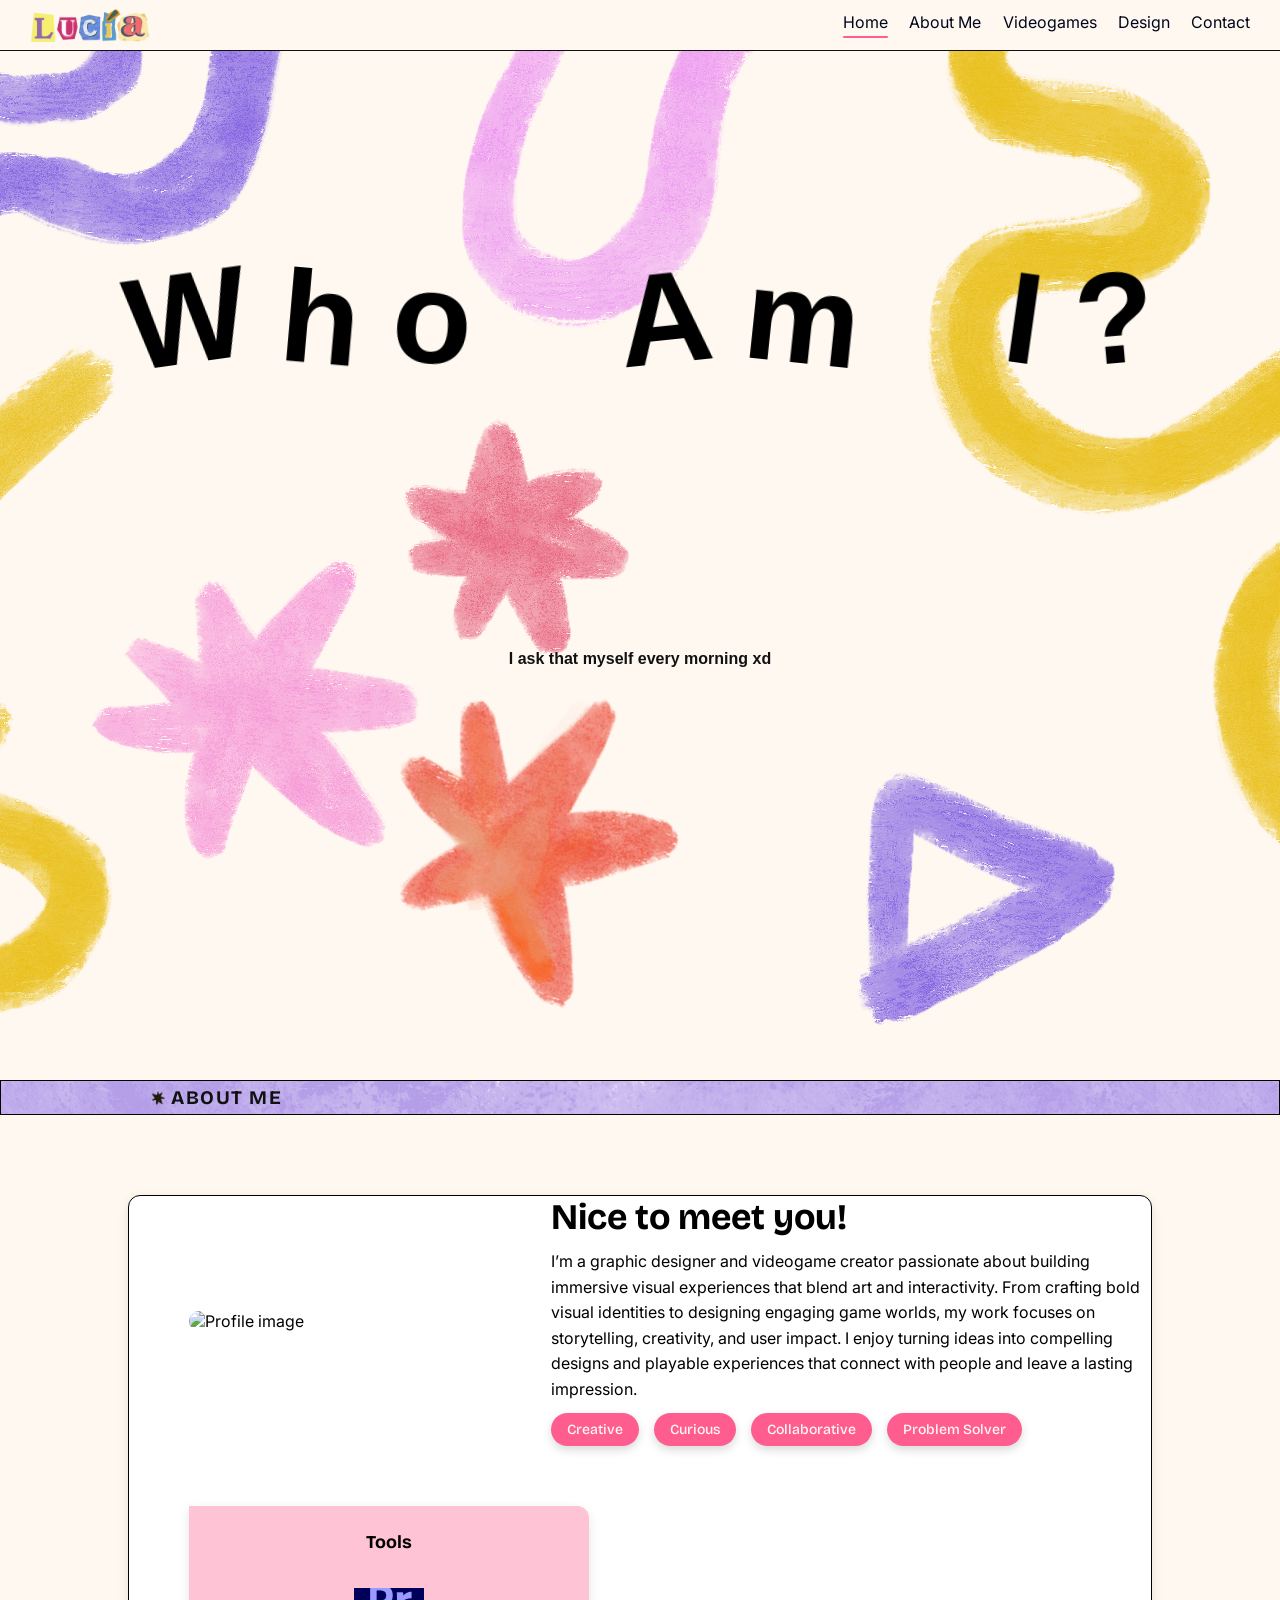
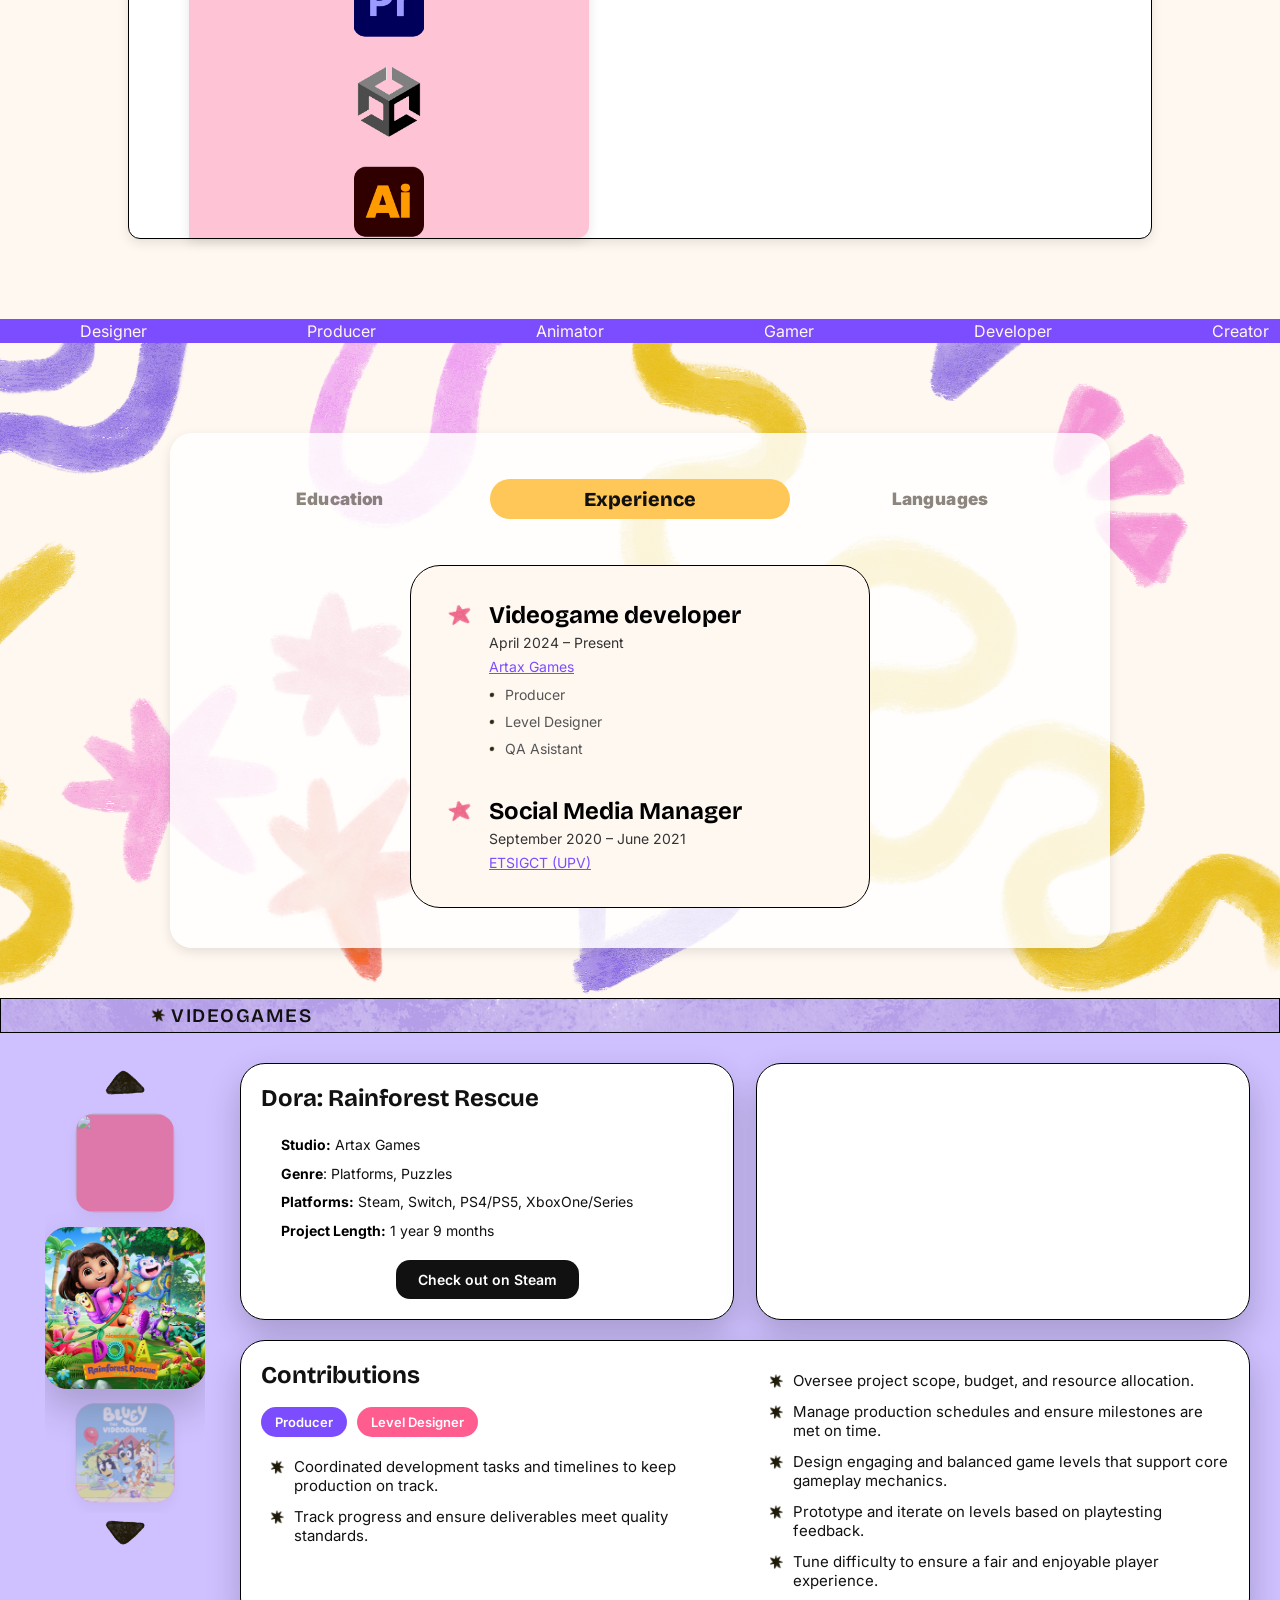
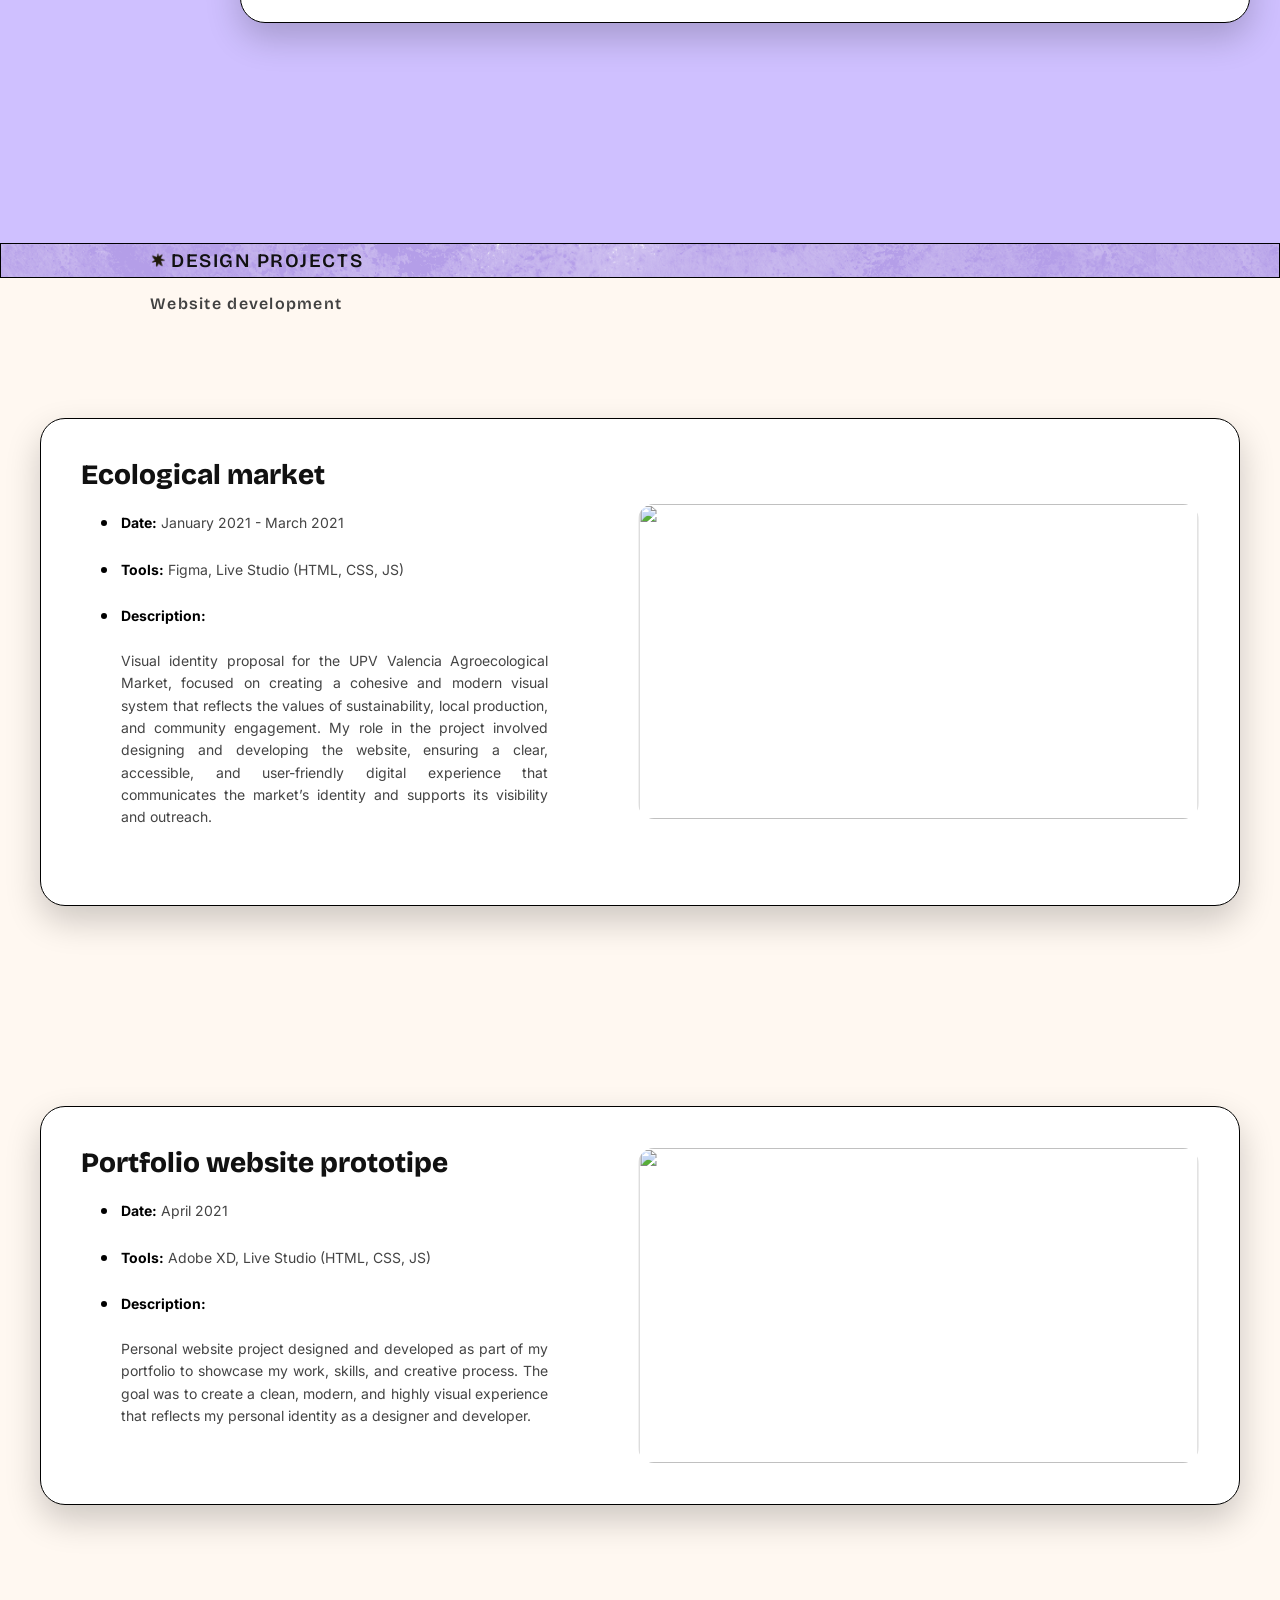
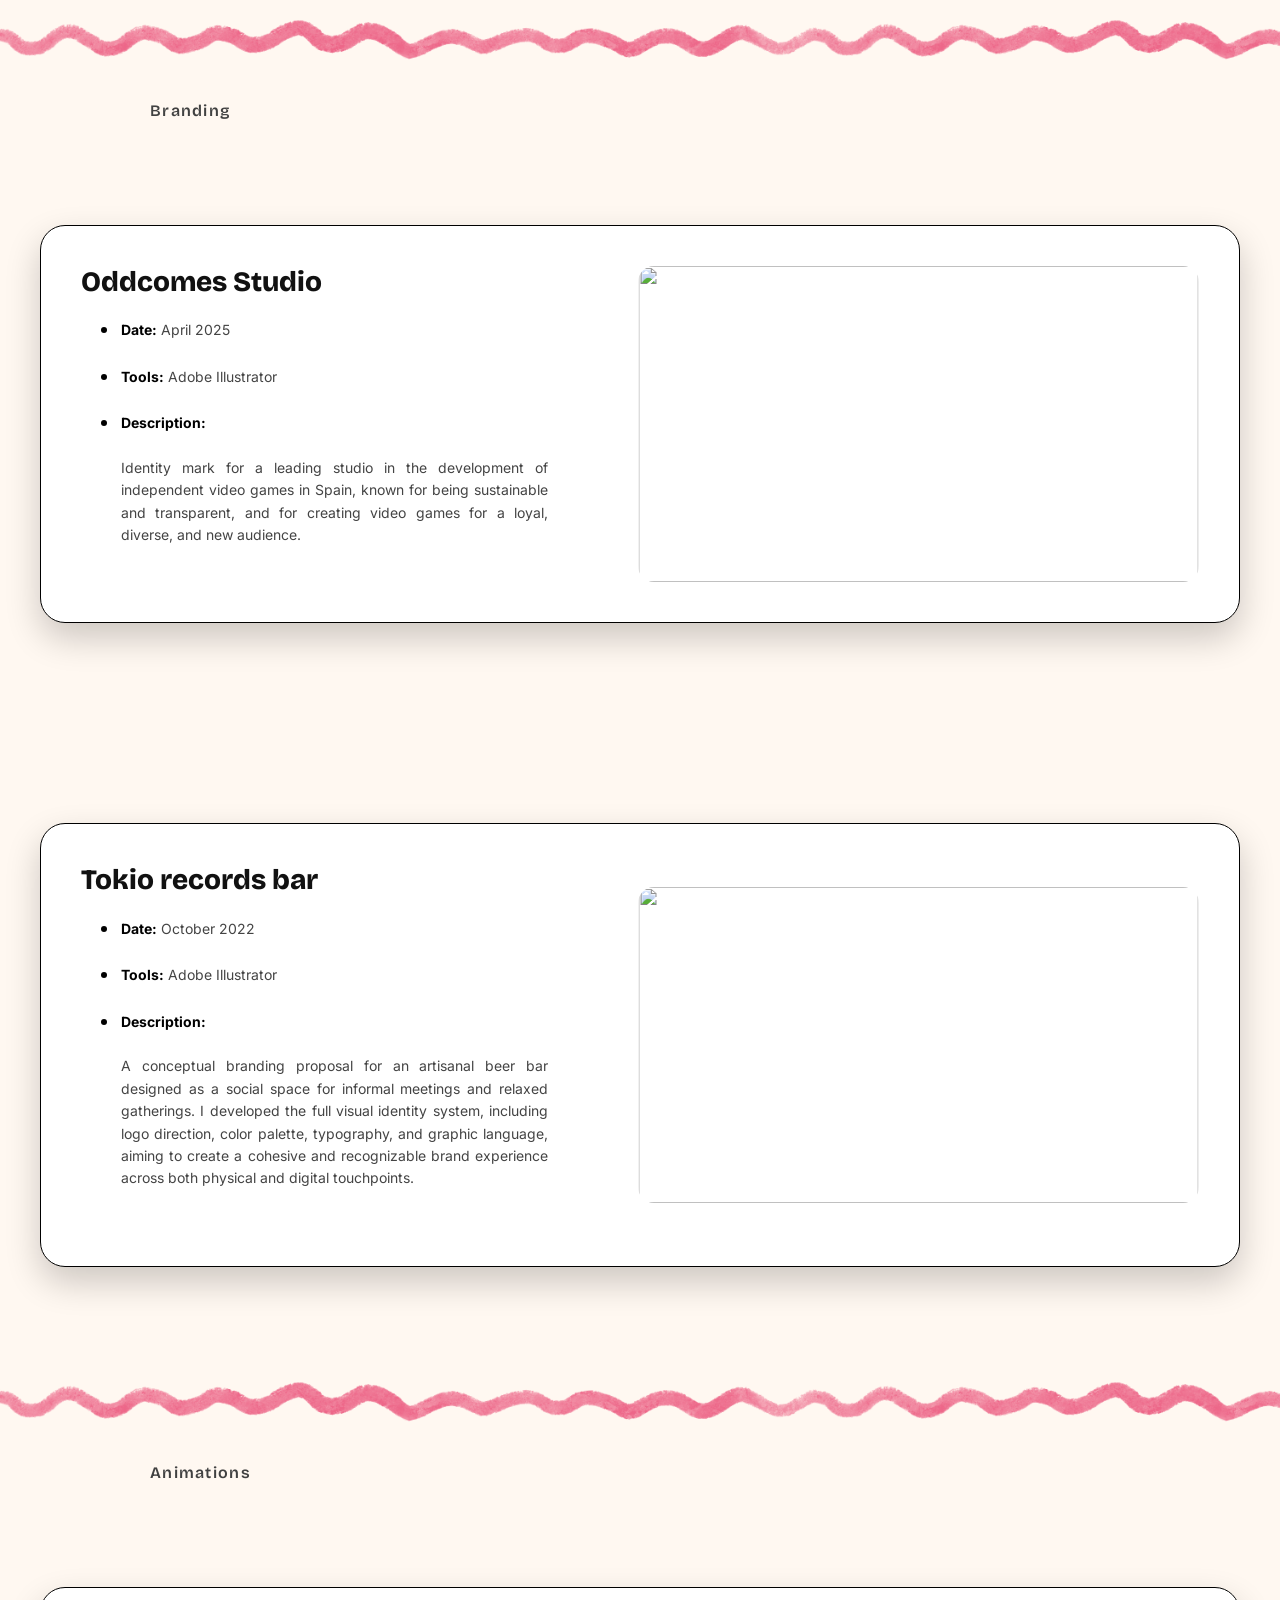
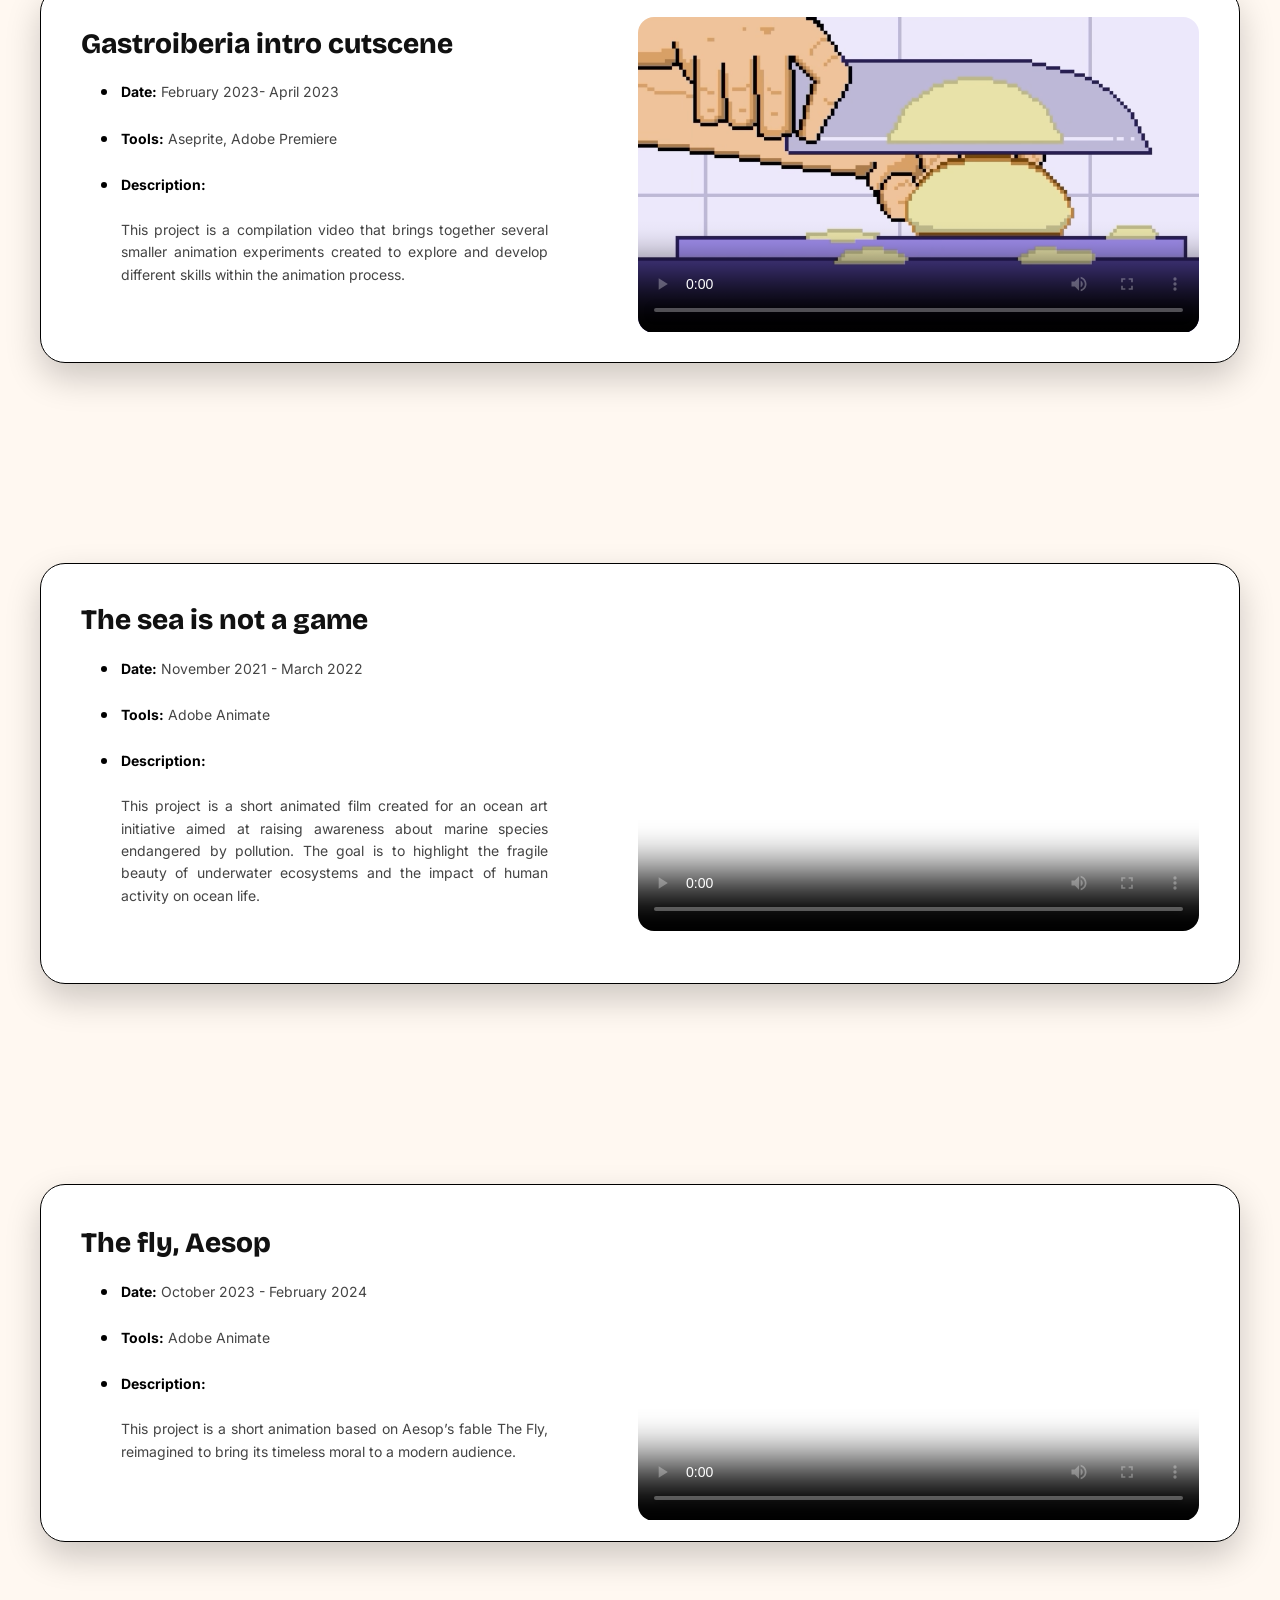
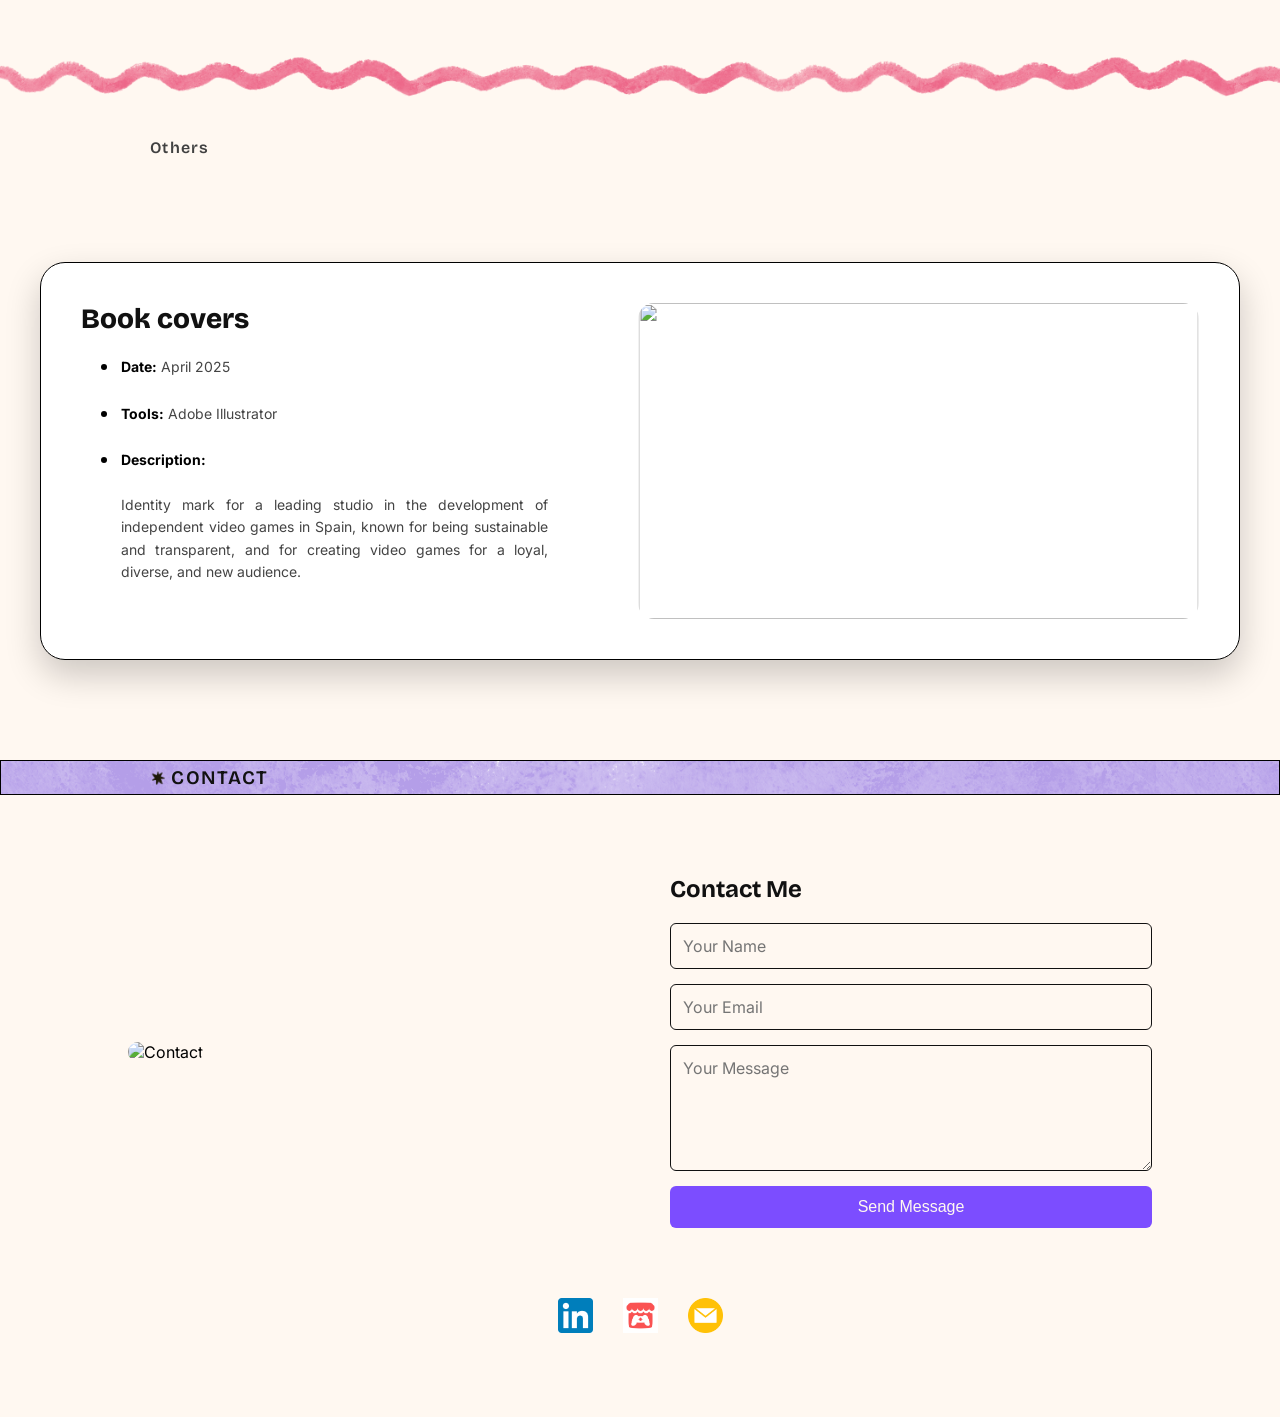
==== index.html @ e111a6fa "Add files via upload" ====
<!DOCTYPE html>
<html lang="en">
<head>

  <meta charset="UTF-8">
  <meta name="viewport" content="width=device-width, initial-scale=1.0">
  <title>Home</title>

<link rel="preconnect" href="https://fonts.googleapis.com">
<link rel="preconnect" href="https://fonts.gstatic.com" crossorigin>
<link href="https://fonts.googleapis.com/css2?family=Bricolage+Grotesque:opsz,wght@12..96,200..800&family=Inter:ital,opsz,wght@0,14..32,100..900;1,14..32,100..900&display=swap" rel="stylesheet">



  <link rel="stylesheet" href="styles/general.css">
  <link rel="stylesheet" href="styles/header.css">
  <link rel="stylesheet" href="styles/home.css">
  <link rel="stylesheet" href="styles/home-projects.css">
  
  <link rel="stylesheet" href="../styles/videogame.css">
  <link rel="stylesheet" href="../styles/design.css">
  


<script src="script/script.js"></script>
  <script src="script/scriptbutton.js"></script>


  
</head>
<body>
  

<div class="header">
    <div class="left-section">
      <a href="index.html"><img class="home-image" src="images/icons/WebLogo.png"></a>
    </div>
    <div class="right-section">
      <a class="link-header" href="#home-header">Home</a>
      <a class="link-header" href="#about-header">About Me</a>
      <a class="link-header" href="#videogames-header">Videogames</a>
      <a class="link-header" href="#design-header">Design</a>
      <a class="link-header" href="#contact-header">Contact</a>

      <div class="nav-indicator"></div>
    </div>

  </div>



<script>
document.addEventListener("DOMContentLoaded", () => {

  const sections = document.querySelectorAll("section[id]");
  const links = document.querySelectorAll(".link-header");
  const indicator = document.querySelector(".nav-indicator");

  if (!indicator || links.length === 0) return;

  // 🔥 Mueve el indicador a un link
  function moveIndicator(el) {
    if (!el) return;

    const rect = el.getBoundingClientRect();
    const parentRect = el.parentElement.getBoundingClientRect();

    indicator.style.width = rect.width + "px";
    indicator.style.transform =
      `translateX(${rect.left - parentRect.left}px)`;
  }

  // 🔥 IntersectionObserver para cambiar sección activa
  const observer = new IntersectionObserver(
    (entries) => {

      entries.forEach((entry) => {
        if (!entry.isIntersecting) return;

        const id = entry.target.id;

        const activeLink = document.querySelector(
          `.link-header[href="#${id}"]`
        );

        if (activeLink) {
          moveIndicator(activeLink);
        }
      });

    },
    {
      threshold: 0.4,
      rootMargin: "-80px 0px -40% 0px"
    }
  );

  sections.forEach(sec => observer.observe(sec));

  // 🔥 Click suave + mover indicador
  links.forEach(link => {
    link.addEventListener("click", (e) => {

      // (opcional) scroll suave ya lo hace CSS
      // evitamos salto raro del observer
      setTimeout(() => {
        moveIndicator(link);
      }, 50);

    });
  });

  // 🔥 posicion inicial (cuando carga la página)
  window.addEventListener("load", () => {
    const firstLink = document.querySelector(".link-header");
    moveIndicator(firstLink);
  });

});
</script>




<div class="intro-home">


<section id="home-header" class="hero">

<div class="who-title">

<span class="letter w">W</span>
<span class="letter h">h</span>
<span class="letter o">o</span>
<span class="letter ospace">o</span>

<span class="letter a">A</span>
<span class="letter m">m</span>
<span class="letter ospace">o</span>

<span class="letter i">I</span>
<span class="letter q">?</span>



</div>



</section>

<div class="intro-div">
     
      <div class="text-intro-div">
        I ask that myself every morning xd
      </div>

    </div>

</div>

  
  <div class="content">

    
    
   
    
    

    <section id="about-header" class="videogames-section">
  <div class="videogames-section-div">
    <h2 class="videogames-title">About me</h2>
  </div>
  
</section>
<section class="about-person">

  <div class="about-container">

    <!-- LEFT IMAGE -->
    <div class="about-image">
      <img src="images/imgs/ProfilePhoto001.png" alt="Profile image">
    </div>

    <!-- RIGHT CONTENT -->
    <div class="about-text">

      <div class="about-title">
        <h2>Nice to meet you!</h2>
      </div>

      <div class="about-description">
        <p>
          I’m a graphic designer and videogame creator passionate about building immersive visual experiences that blend art and interactivity. From crafting bold visual identities to designing engaging game worlds, my work focuses on storytelling, creativity, and user impact. I enjoy turning ideas into compelling designs and playable experiences that connect with people and leave a lasting impression.
           
        </p>
      </div>

      <div class="about-traits">

        <div class="trait">Creative</div>
        <div class="trait">Curious</div>
        <div class="trait">Collaborative</div>
        <div class="trait">Problem Solver</div>

      </div>

    </div>

    <div class="about-tools">
 <div class="about-title-tools">
        <h3>Tools</h3>
      </div>
     <!-- DERECHA -->
    <div class="div-tools">


      <div class="column-tools" data-dir="down-tools">
        <div class="track-tools">
          <img src="images/icons/tool1.png">
          <img src="images/icons/tool2.png">
          <img src="images/icons/tool3.png">
          <img src="images/icons/tool4.png">
          <img src="images/icons/tool5.png">
          <img src="images/icons/tool6.png">
          <img src="images/icons/tool7.png">
          <img src="images/icons/tool8.png">
        </div>
      </div>



    </div>

    </div>



  </div>


  <script>
   const columnsTools = document.querySelectorAll(".column-tools");


columnsTools.forEach((col) => {
  const track = col.querySelector(".track-tools");


  // 🔁 DUPLICAMOS 3 VECES (clave para eliminar salto)
  track.innerHTML = track.innerHTML + track.innerHTML + track.innerHTML;


  let y = -track.scrollHeight / 3; // empezamos en el bloque central
  let isHover = false;


  const direction = col.dataset.dir === "up-tools" ? -1 : 1;
  const speed = 0.4;


  const totalHeight = () => track.scrollHeight / 3;


  col.addEventListener("mouseenter", () => {
    isHover = true;
    col.classList.add("active");
  });


  col.addEventListener("mouseleave", () => {
    isHover = false;
    col.classList.remove("active");
  });


  col.addEventListener("wheel", (e) => {
    if (isHover) {
      e.preventDefault();
      y += e.deltaY * 0.5;
    }
  });


  function update() {
    const h = totalHeight();


    // auto scroll
    if (!isHover) {
      y += speed * direction;
    }


    // 🔥 NORMALIZACIÓN INVISIBLE (NO SALTO)
    if (y <= -2 * h) y += h;
    if (y >= -h) y -= h;


    track.style.transform = `translateY(${y}px)`;


    requestAnimationFrame(update);
  }


  update();
});
</script>

</section>



  <!-- tools  -->
  <!-- <section class="tools-section">

    <div class="tools-header">
      <h2>Tools</h2>
    </div>

    <div class="tools-grid">

      <div class="tool">

        <div class="tool-icon">
          <img src="images/icons/tool1.png">
        </div>

        <div class="progress-wrapper">

          <div class="progress-bar">
            <div class="progress" data-value="90"></div>
          </div>

          <span class="percentage">90%</span>

        </div>

      </div>

      <div class="tool">

        <div class="tool-icon">
        <img src="images/icons/tool2.png">
        </div>

        <div class="progress-wrapper">

          <div class="progress-bar">
            <div class="progress" data-value="85"></div>
          </div>

          <span class="percentage">85%</span>

        </div>

      </div>

       <div class="tool">

        <div class="tool-icon">
          <img src="images/icons/tool3.png">
        </div>

        <div class="progress-wrapper">

          <div class="progress-bar">
            <div class="progress" data-value="60"></div>
          </div>

          <span class="percentage">60%</span>

        </div>

      </div>
     

      <div class="tool">

        <div class="tool-icon">
          <img src="images/icons/tool4.png">
        </div>

        <div class="progress-wrapper">

          <div class="progress-bar">
            <div class="progress" data-value="80"></div>
          </div>

          <span class="percentage">80%</span>

        </div>

      </div>

      <div class="tool">

        <div class="tool-icon">
          <img src="images/icons/tool5.png">
        </div>

        <div class="progress-wrapper">

          <div class="progress-bar">
            <div class="progress" data-value="90"></div>
          </div>

          <span class="percentage">90%</span>

        </div>

      </div>

      <div class="tool">

        <div class="tool-icon">
        <img src="images/icons/tool6.png">
        </div>

        <div class="progress-wrapper">

          <div class="progress-bar">
            <div class="progress" data-value="85"></div>
          </div>

          <span class="percentage">85%</span>

        </div>

      </div>
   <div class="tool">

        <div class="tool-icon">
          <img src="images/icons/tool7.jpg">
        </div>

        <div class="progress-wrapper">

          <div class="progress-bar">
            <div class="progress" data-value="70"></div>
          </div>

          <span class="percentage">70%</span>

        </div>

      </div>
      <div class="tool">

        <div class="tool-icon">
          <img src="images/icons/tool8.png">
        </div>

        <div class="progress-wrapper">

          <div class="progress-bar">
            <div class="progress" data-value="75"></div>
          </div>

          <span class="percentage">75%</span>

        </div>

      </div>

        

    </div>

  </section> -->

  

  </section>

 <div class="contenedor-scroll">
  <div class="scroll">

    <div class="lista">
      <span>Designer</span>
      <span>Producer</span>
      <span>Animator</span>
      <span>Gamer</span>
    </div>

    <div class="lista">
      <span>Developer</span>
      <span>Creator</span>
      <span>Baker</span>
      <span>Teacher</span>
    </div>

    <div class="lista">
      <span>Designer</span>
      <span>Terrenaitor</span>
      <span>Animator</span>
      <span>Manager</span>
    </div>

  </div>
    </div>


<div class="tabs-section-expsection-container">
<section class="tabs-section-expsection">
  <div class="tabs-header-expsection">
  <div class="tab-indicator-expsection"></div>

  <div class="tab-expsection side-expsection" id="leftTab-expsection"></div>

  <div class="tab-expsection center-expsection" id="centerTab-expsection">
    <span id="mainText-expsection"></span>
  </div>

  <div class="tab-expsection side-expsection" id="rightTab-expsection"></div>
</div>

  <div class="tabs-content-expsection">
    <!-- EXPERIENCIA -->
    <div class="content-expsection" id="experience-expsection">
      <div class="card-container-expsection">
        <div class="card-expsection">
          <div class="item">
            <div class="dot"></div>
            <div class="content">
            <h2>Videogame developer</h2>
            <p class="date">April 2024 – Present</p>
            <a class="company" href="https://www.artaxgames.com/" target="_blank">Artax Games</a>
            <div class="subcontent">
              <div class="subdot"></div>
                <p class="rol">Producer</p>
            </div>
            <div class="subcontent">
              <div class="subdot"></div>
                <p class="rol">Level Designer</p>
            </div>
            <div class="subcontent">
              <div class="subdot"></div>
                <p class="rol">QA Asistant</p>
            </div>
            

            </div>

              
          </div>
        </div>

        <div class="card-expsection">
          <div class="item">
            <div class="dot"></div>
            <div class="content">
            <h2>Social Media Manager</h2>
            <p class="date">September 2020 – June 2021</p>
            <a class="company" href="https://www.upv.es/entidades/etsigct/" target="_blank">ETSIGCT (UPV)</a>
            </div>
          </div>
        </div>
      </div>
    </div>

    <!-- EDUCACION -->
    <div class="content-expsection" id="education-expsection">
      <div class="card-container-expsection">
        <div class="card-expsection">
          <div class="item">
            <div class="dot"></div>
            <div class="content">
            <h2>Videogame Design Master</h2>
            <p class="date">September 2023 – July 2024</p>
            <a class="company" href="https://www.videojuegos-ucm.es/" target="_blank">Universidad Complutense Madrid (UCM)</a>
            </div>
            </div>
          </div>
      
          <div class="card-expsection">
          <div class="item">
            <div class="dot"></div>
            <div class="content">
            <h2>Design and Creative Technoligies degree</h2>
            <p class="date">September 2019 – July 2023</p>
            <a class="company" href="https://www.upv.es/titulaciones/GDTC/indexc.html" target="_blank">Universidad Politécnica Valencia (UPV)</a>
            </div>
          </div>
        </div>
        </div>

        
      </div>

      <!-- IDIOMAS -->
    <div class="content-expsection" id="languages-expsection">
      <div class="card-container-expsection">
        <div class="card-expsection">
          <div class="item">
            <div class="dot"></div>
            <div class="content">
            <h2>Spanish</h2>
            <p class="date">La Rioja´s accent</p>
            </div>
          </div>
        </div>

        <div class="card-expsection">
          <div class="item">
            <div class="dot"></div>
            <div class="content">
            <h2>English</h2>
            <p class="date">C1 Level Cambridge Certificate</p>
            </div>
          </div>
        </div>

        <div class="card-expsection">
          <div class="item">
            <div class="dot"></div>
            <div class="content">
            <h2>French</h2>
            <p class="date">A2 Level DELF Certificate </p>
            </div>
          </div>
        </div>
      </div>
    </div>
    </div>




    
    
  </div>
</section>
</div>





<section id="videogames-header" class="videogames-section">
  <div class="videogames-section-div">
    <h2 class="videogames-title">Videogames</h2>
  </div>
  
</section>


<!-- =========================
HTML
========================= -->

<section class="games-section">

  <div class="games-layout">

    <!-- LEFT SIDE - VERTICAL CAROUSEL -->
    <div class="carousel-side">

      

      <div class="vertical-carousel">

        <button class="arrow up">❮</button>

        <div class="carousel-window">
          <div class="carousel-track">

            <div class="game-card" data-game="game1">
              <img src="../images/icons/dora.jpg" alt="">
            </div>

            <div class="game-card" data-game="game2">
              <img src="../images/icons/bluey.jpg" alt="">
            </div>

            <div class="game-card" data-game="game3">
              <img src="../images/icons/doba.jpg" alt="">
            </div>

            <div class="game-card" data-game="game4">
              <img src="../images/icons/nipa.png" alt="">
            </div>

            <div class="game-card" data-game="game5">
              <img src="../images/icons/vs.png" alt="">
            </div>

            <div class="game-card" data-game="game6">
              <img src="../images/imgs/JamsGames.png" alt="">
            </div>

          </div>
        </div>

        <button class="arrow down">❯</button>

      </div>
    </div>


    <!-- RIGHT SIDE -->
    <div class="content-side">

      <!-- TOP -->
      <div class="top-content">

        <!-- DESCRIPTION -->
        <div class="game-description anim middle">
          <h2 id="game-title"></h2>

          <ul id="features"></ul>

          <div class="link-wrapper">
            <div id="link"></div>
          </div>
        </div>

        <!-- TRAILER -->
        <div class="game-trailer anim">
          <iframe
            id="trailer"
            src=""
            allowfullscreen>
          </iframe>
        </div>

      </div>

      <!-- BOTTOM -->
      <div class="game-contributions anim game-info">
        <div>
          <h3>Contributions</h3>

        <div id="tags"></div>

        <ul id="contributions"></ul>
        </div>

        <div>
        <ul id="contributions2"></ul>   
        </div>

        

      </div>

    </div>

  </div>

</section>


<script>
/* =========================
DATA
========================= */

const games = {
  game1:{
title:"Dora: Rainforest Rescue",
video:"https://www.youtube.com/embed/QS3oRC4XO6k?si=kv9d-yV5i-uIt3cb",
link:[
  {name:"Check out on Steam", url:"https://store.steampowered.com/app/3273550/Dora_Rescate_en_el_Bosque_Tropical/"},
],
tags:[
{ text:"Producer", color:"#7c4dff" },
{ text:"Level Designer", color:"#ff5d90" }
],
features:["<span class='highlight'>Studio:</span> Artax Games","<span class='highlight'>Genre</span>: Platforms, Puzzles","<span class='highlight'>Platforms:</span> Steam, Switch, PS4/PS5, XboxOne/Series","<span class='highlight'>Project Length:</span> 1 year 9 months"],
contrib:["Coordinated development tasks and timelines to keep production on track.",
"Track progress and ensure deliverables meet quality standards."],
contrib2:["Oversee project scope, budget, and resource allocation.",
"Manage production schedules and ensure milestones are met on time.",
"Design engaging and balanced game levels that support core gameplay mechanics.",
"Prototype and iterate on levels based on playtesting feedback.",
"Tune difficulty to ensure a fair and enjoyable player experience."]
},

game2:{
title:"Bluey The Videogame",
video:"https://www.youtube.com/embed/bz6pjkGopfI?si=kghSSwDUtoDU4aar",
link:[
  {name:"Check out on Steam", url:"https://store.steampowered.com/app/2078350/Bluey_El_Videojuego/"},
],
tags:[
{ text:"QA", color:"#4d7fff" }
],
features:["<span class='highlight'>Studio:</span> Artax Games","<span class='highlight'>Genre:</span> Adventures, Puzzles","<span class='highlight'>Platforms:</span> Steam, Switch, PS4/PS5, XboxOne/Series","<span class='highlight'>Project Length:</span> 9 months"],
contrib:["Identified, documented, and tracked bugs using issue-tracking tools, providing clear reproduction steps, screenshots, and video evidence for developers.",
"Tested game mechanics, controls, UI/UX, audio, and visual elements to maintain consistency, immersion, and player satisfaction."],
contrib2:["Ensure stability and performance across multiple platforms.",
"Perform regression testing to confirm new features don’t break existing functionality.",
"Document issues and collaborate with developers to resolve them."]
},

game3:{
title:"DOBA",
video:"https://www.youtube.com/embed/nachAS8WqJ8?si=MDgGqJvoVrQGYvrB",
link:[
  {name:"Check out on Steam", url:"https://store.steampowered.com/app/3064500/DOBA__Dogs_Battle_Arena/"},
],
tags:[
{ text:"Producer", color:"#7c4dff" },
{ text:"Level Designer", color:"#ff5d90" }
],
features:["<span class='highlight'>Studio:</span> Artax Games","<span class='highlight'>Genre</span>: Battle Royale, Party","<span class='highlight'>Platforms:</span> Steam","<span class='highlight'>Project Length:</span> 2 years"],
contrib:["Identify and mitigate production risks and blockers.",
"Support decision-making to align the game vision with business goals.."],
contrib2:["Occasional QA support to ensure game quality.",
"Design engaging and balanced game levels that support core gameplay mechanics.",
"Create level layouts that guide player flow and pacing effectively.",
"Prototype and iterate on levels based on playtesting feedback."]
},

game4:{
title:"Nipa: Demo",
video:"https://www.youtube.com/embed/sxPHsdK1rkY?si=PkBZ1_oNnyp8FRTP",
link:[
  {name:"Check out on Steam", url:"https://store.steampowered.com/app/2984180/NIPA/"},
],
tags:[
{ text:"Gameplay Designer", color:"#4CAF50" },
{ text:"Level Designer", color:"#ff5d90" }
],
features:["<span class='highlight'>Studio:</span> Shy Ghost Studio","<span class='highlight'>Genre:</span> Action, Puzzles","<span class='highlight'>Platforms:</span> Steam","<span class='highlight'>Project Length:</span> 9 months"],
contrib:["Maintained clear documentation for design decisions and production processes.",
"Design and refine core gameplay mechanics to ensure engaging player experiences."],
contrib2:["Prototype new gameplay features and iterate based on testing feedback.",
"Collaborate with designers, artists, and programmers to implement mechanics.",
"Analyze player behavior data to improve gameplay loops.",
"Define rules, controls, and systems that support the game’s vision."]
},

game5:{
title:"Vertical Slide",
video:"https://www.youtube.com/embed/S15ot5uhCZA?si=Wzazj4qGwQVRwGXd",
link:[
  {name:"Check out on Itch.io", url:"https://finitto.itch.io/vertical-slide"},
],
tags:[
{ text:"Gameplay Designer", color:"#4CAF50" },
{ text:"Artist", color:"#2196F3" }
],
features:["<span class='highlight'>Studio:</span> Magdaleno Games","<span class='highlight'>Genre:</span> Adventures, Cards","<span class='highlight'>Platforms:</span> PC, Web","<span class='highlight'>Project Length:</span> 9 months"],
contrib:["Balance game systems to maintain fair and enjoyable progression.",
"Tested game mechanics, controls, UI/UX, audio, and visual elements to maintain consistency, immersion, and player satisfaction."],
contrib2:["Created an inmersive narrative to engage players.",
"Design clear and visually appealing user interfaces that support gameplay.",
"Create UI layouts, icons, and menus consistent with the game’s art style.",
"Maintain a consistent visual style across all game assets."]
},

game6:{
title:"Game Jams!",
video:"https://www.youtube.com/embed/BIHacovHGko?si=rCemZ8zwQOzrYBxz",
link:[
  {name:"Check out on Itch.io", url:"https://merlu.itch.io/"},
],
tags:[
{ text:"Whatever is needed", color:"#2196F3" }
],
features:["<span class='highlight'>Studio:</span> Me & Friends","<span class='highlight'>Genre:</span> Something crazy","<span class='highlight'>Platforms:</span> Itch.io","<span class='highlight'>Project Length:</span> Usually 2 days"],
contrib:["Game jams are chaotic and fun so I have done a bit of everything.",
"The best thing is that you can make ANYTHING and you have no restrictions (well only you have limited time as it usually is three days or a week).",
],
contrib2:["I think its better if you try it yourself. Go to my itch.io page and see the games that I have participated in!"]
}
};

/* =========================
CAROUSEL LOGIC
========================= */

const cards = Array.from(document.querySelectorAll(".game-card"));
let current = 0;
let isTransitioning = false;

function updateCarousel() {
  const total = cards.length;

  const top = (current - 1 + total) % total;
  const center = current;
  const bottom = (current + 1) % total;

  cards.forEach(card => {
    card.classList.remove("top", "center", "bottom", "hidden");
  });

  cards[top].classList.add("top");
  cards[center].classList.add("center");
  cards[bottom].classList.add("bottom");

  cards.forEach((card, i) => {
    if (i !== top && i !== center && i !== bottom) {
      card.classList.add("hidden");
    }
  });

  updateGameInfo(cards[center].dataset.game);
}

function moveDown() {
  current = (current + 1) % cards.length;
  updateCarousel();
}

function moveUp() {
  current = (current - 1 + cards.length) % cards.length;
  updateCarousel();
}

document.querySelector(".arrow.down").onclick = moveDown;
document.querySelector(".arrow.up").onclick = moveUp;

/* =========================
UPDATE INFO
========================= */

function updateGameInfo(id) {
  if (isTransitioning) return;
  isTransitioning = true;

  const game = games[id];

  if (!game) {
  console.error("Game not found:", id);
  isTransitioning = false;
  return;
}

  const animatedBlocks = document.querySelectorAll(".anim");
  animatedBlocks.forEach(el => el.classList.add("hide"));

  setTimeout(() => {
    document.getElementById("game-title").innerText = game.title;

    const trailer = document.getElementById("trailer");
    trailer.src = "about:blank";
    setTimeout(() => {
      trailer.src = game.video;
    }, 80);

    const features = document.getElementById("features");
    features.innerHTML = "";
    game.features.forEach(item => {
      const li = document.createElement("li");
      li.innerHTML = item;
      features.appendChild(li);
    });

    const tags = document.getElementById("tags");
    tags.innerHTML = "";
    game.tags.forEach(tag => {
      const span = document.createElement("span");
      span.innerText = tag.text;
      span.style.backgroundColor = tag.color;
      tags.appendChild(span);
    });

    const contributions = document.getElementById("contributions");
    contributions.innerHTML = "";
    game.contrib.forEach(item => {
      const li = document.createElement("li");
      li.innerText = item;
      contributions.appendChild(li);
    });

    const contributions2 = document.getElementById("contributions2");
    contributions2.innerHTML = "";
    game.contrib2.forEach(item => {
      const li = document.createElement("li");
      li.innerText = item;
      contributions2.appendChild(li);
    });

    const link = document.getElementById("link");
    link.innerHTML = "";

    game.link.forEach(item => {
      const a = document.createElement("a");
      a.href = item.url;
      a.target = "_blank";
      a.innerText = item.name;
      link.appendChild(a);
    });

    requestAnimationFrame(() => {
      animatedBlocks.forEach(el => el.classList.remove("hide"));

      setTimeout(() => {
        isTransitioning = false;
      }, 250);
    });

  }, 220);
}

updateCarousel();

</script>

<section id="design-header" class="videogames-section">
  <div class="videogames-section-div">
    <h2 class="videogames-title">Design projects</h2>
  </div>
  
</section>

<section class="sub-videogames-section">
  <div class="sub-videogames-section-div">
    <h2 class="sub-videogames-title">Website development</h2>
  </div>
  
</section>

<section class="section-project">
  <div class="container-project">

  <!-- LEFT -->
  <div class="left-project">
    <h2>Ecological market</h2>
    <ul>
      <li><span class="negrita">Date:</span> January 2021 - March 2021</li>
      <li><span class="negrita">Tools:</span> Figma, Live Studio (HTML, CSS, JS)</li>
      <li><span class="negrita">Description:</span> <br><br>Visual identity proposal for the UPV Valencia Agroecological Market, focused on creating a cohesive and modern visual system that reflects the values of sustainability, local production, and community engagement. My role in the project involved designing and developing the website, ensuring a clear, accessible, and user-friendly digital experience that communicates the market’s identity and supports its visibility and outreach.</li>
    </ul>
  </div>

  <!-- RIGHT -->
  <div class="carousel-project">
    <div class="carousel-track-project">
      <div class="slide-project"><img src="images/imgs/Design/WebUPV/web1.png"></div>
      <div class="slide-project"><img src="images/imgs/Design/WebUPV/web2.png"></div>
      <div class="slide-project"><img src="images/imgs/Design/WebUPV/web3.png"></div>
      <div class="slide-project"><img src="images/imgs/Design/WebUPV/web4.png"></div>
      <div class="slide-project"><img src="images/imgs/Design/WebUPV/web5.png"></div>
      <div class="slide-project"><img src="images/imgs/Design/WebUPV/web6.png"></div>
    </div>

    <button class="arrow-project prev-project">&#10094;</button>
    <button class="arrow-project next-project">&#10095;</button>
  </div>

</div>







</section>


<section class="section-project">
  <div class="container-project">

  <!-- LEFT -->
  <div class="left-project">
    <h2>Portfolio website prototipe</h2>
    <ul>
      <li><span class="negrita">Date:</span> April 2021</li>
      <li><span class="negrita">Tools:</span> Adobe XD, Live Studio (HTML, CSS, JS)</li>
      <li><span class="negrita">Description:</span> <br><br>Personal website project designed and developed as part of my portfolio to showcase my work, skills, and creative process. The goal was to create a clean, modern, and highly visual experience that reflects my personal identity as a designer and developer.</li>
    </ul>
  </div>

  <!-- RIGHT -->
  <div class="carousel-project">
    <div class="carousel-track-project">
      <div class="slide-project"><img src="images/imgs/Design/WebPort/WebPor01.png"></div>
      <div class="slide-project"><img src="images/imgs/Design/WebPort/WebPor02.png"></div>
      <div class="slide-project"><img src="images/imgs/Design/WebPort/WebPor03.png"></div>
      <div class="slide-project"><img src="images/imgs/Design/WebPort/WebPor04.png"></div>
      <div class="slide-project"><img src="images/imgs/Design/WebPort/WebPor05.png"></div>
      <div class="slide-project"><img src="images/imgs/Design/WebPort/WebPor016.png"></div>
    </div>

    <button class="arrow-project prev-project">&#10094;</button>
    <button class="arrow-project next-project">&#10095;</button>
  </div>

</div>







</section>

<div class="space-between">
</div>

<section class="sub-videogames-section">
  <div class="sub-videogames-section-div">
    <h2 class="sub-videogames-title">Branding</h2>
  </div>
</section>



<section class="section-project">
  <div class="container-project">

  <!-- LEFT -->
  <div class="left-project">
    <h2>Oddcomes Studio</h2>
    <ul>
      <li><span class="negrita">Date:</span> April 2025</li>
      <li><span class="negrita">Tools:</span> Adobe Illustrator</li>
      <li><span class="negrita">Description:</span> <br><br>Identity mark for a leading studio in the development of independent video games in Spain, known for being sustainable and transparent, and for creating video games for a loyal, diverse, and new audience.</li>
    </ul>
  </div>

  <!-- RIGHT -->
  <div class="carousel-project">
    <div class="carousel-track-project">
      <div class="slide-project"><img src="images/imgs/Design/Odd/Odd_Mesa de trabajo 1 copia 2.png"></div>
      <div class="slide-project"><img src="images/imgs/Design/Odd/Odd_Mesa de trabajo 1 copia 3.png"></div>
      <div class="slide-project"><img src="images/imgs/Design/Odd/Odd_Mesa de trabajo 1 copia.png"></div>
      <div class="slide-project"><img src="images/imgs/Design/Odd//Odd_Mesa de trabajo 1.png"></div>
      
    </div>

    <button class="arrow-project prev-project">&#10094;</button>
    <button class="arrow-project next-project">&#10095;</button>
  </div>

</div>

</section>

<section class="section-project">
  <div class="container-project">

  <!-- LEFT -->
  <div class="left-project">
    <h2>Tokio records bar</h2>
    <ul>
      <li><span class="negrita">Date:</span> October 2022</li>
      <li><span class="negrita">Tools:</span> Adobe Illustrator </li>
      <li><span class="negrita">Description:</span> <br><br>A conceptual branding proposal for an artisanal beer bar designed as a social space for informal meetings and relaxed gatherings. I developed the full visual identity system, including logo direction, color palette, typography, and graphic language, aiming to create a cohesive and recognizable brand experience across both physical and digital touchpoints.</li>
    </ul>
  </div>

  <!-- RIGHT -->
  <div class="carousel-project">
    <div class="carousel-track-project">
      <div class="slide-project"><img src="images/imgs/Design/Restaurant/bar1.png"></div>
      <div class="slide-project"><img src="images/imgs/Design/Restaurant/bar2.png"></div>
      <div class="slide-project"><img src="images/imgs/Design/Restaurant/cervezas1.png"></div>
      <div class="slide-project"><img src="images/imgs/Design/Restaurant/cervezas2.png"></div>
      <div class="slide-project"><img src="images/imgs/Design/Restaurant/cervezas3.png"></div>
      <div class="slide-project"><img src="images/imgs/Design/Restaurant/stickers_Mesa de trabajo 1 copia 4.png"></div>
      <div class="slide-project"><img src="images/imgs/Design/Restaurant/salvamantele1.png"></div>
      <div class="slide-project"><img src="images/imgs/Design/Restaurant/salvamantele2.png"></div>
      <div class="slide-project"><img src="images/imgs/Design/Restaurant/PosaVasosRest.png"></div>
      <div class="slide-project"><img src="images/imgs/Design/Restaurant/tarjetasRest.png"></div>
      <div class="slide-project"><img src="images/imgs/Design/Restaurant/tarjetas2Rest.png"></div>
      <div class="slide-project"><img src="images/imgs/Design/Restaurant/cartel1.png"></div>
    </div>

    <button class="arrow-project prev-project">&#10094;</button>
    <button class="arrow-project next-project">&#10095;</button>
  </div>

</div>







</section>



<div class="space-between">
</div>

<section class="sub-videogames-section">
  <div class="sub-videogames-section-div">
    <h2 class="sub-videogames-title">Animations</h2>
  </div>
</section>

<section class="section-project">
  <div class="container-project">

  <!-- LEFT -->
  <div class="left-project">
    <h2>Gastroiberia intro cutscene</h2>
    <ul>
      <li><span class="negrita">Date:</span> February 2023- April 2023</li>
      <li><span class="negrita">Tools:</span> Aseprite, Adobe Premiere</li>
      <li><span class="negrita">Description:</span> <br><br>This project is a compilation video that brings together several smaller animation experiments created to explore and develop different skills within the animation process.</li>
    </ul>
  </div>

  <!-- RIGHT -->
  <div class="carousel-project-video">
    <div class="media-project">
  <video controls playsinline poster="images/imgs/Design/Anims/AwelaAnimCover.png">
    <source src="images/imgs/Design/Anims/AwelaAnim.mp4" type="video/mp4">
  </video>
</div>

  </div>

</div>
</section>

<section class="section-project">
  <div class="container-project">

  <!-- LEFT -->
  <div class="left-project">
    <h2>The sea is not a game </h2>
    <ul>
      <li><span class="negrita">Date:</span> November 2021 - March 2022</li>
      <li><span class="negrita">Tools:</span> Adobe Animate</li>
      <li><span class="negrita">Description:</span> <br><br>This project is a short animated film created for an ocean art initiative aimed at raising awareness about marine species endangered by pollution. The goal is to highlight the fragile beauty of underwater ecosystems and the impact of human activity on ocean life.</li>
    </ul>
  </div>

  <!-- RIGHT -->
  <div class="carousel-project-video">
    <div class="media-project">
  <video controls playsinline poster="images/imgs/Design/Anims/ElMarCover.png">
    <source src="images/imgs/Design/Anims/EL MAR NO ES UN JUEGO.mp4" type="video/mp4">
  </video>
</div>

  </div>

</div>
</section>


<section class="section-project">
  <div class="container-project">

  <!-- LEFT -->
  <div class="left-project">
    <h2>The fly, Aesop</h2>
    <ul>
      <li><span class="negrita">Date:</span> October 2023 - February 2024</li>
      <li><span class="negrita">Tools:</span> Adobe Animate</li>
      <li><span class="negrita">Description:</span> <br><br>This project is a short animation based on Aesop’s fable The Fly, reimagined to bring its timeless moral to a modern audience.</li>
    </ul>
  </div>

  <!-- RIGHT -->
  <div class="carousel-project-video">
    <div class="media-project">
  <video controls playsinline poster="images/imgs/Design/Anims/TheFlyCover.png">
    <source src="images/imgs/Design/Anims/TheFlyAnim.mp4" type="video/mp4">
  </video>
</div>

  </div>

</div>
</section>



<div class="space-between">
</div>

<section class="sub-videogames-section">
  <div class="sub-videogames-section-div">
    <h2 class="sub-videogames-title">Others</h2>
  </div>
</section>

<section class="section-project">
  <div class="container-project">

  <!-- LEFT -->
  <div class="left-project">
    <h2>Book covers</h2>
    <ul>
      <li><span class="negrita">Date:</span> April 2025</li>
      <li><span class="negrita">Tools:</span> Adobe Illustrator</li>
      <li><span class="negrita">Description:</span> <br><br>Identity mark for a leading studio in the development of independent video games in Spain, known for being sustainable and transparent, and for creating video games for a loyal, diverse, and new audience.</li>
    </ul>
  </div>

  <!-- RIGHT -->
  <div class="carousel-project">
    <div class="carousel-track-project">
      <div class="slide-project"><img src="images/imgs/Design/BookCovers/BookCover1.png"></div>
      <div class="slide-project"><img src="images/imgs/Design/BookCovers/BookCover2.png"></div>
      <div class="slide-project"><img src="images/imgs/Design/BookCovers/Mockup_TuyoYMio_BookCover.png"></div>
      
    </div>

    <button class="arrow-project prev-project">&#10094;</button>
    <button class="arrow-project next-project">&#10095;</button>
  </div>

</div>

</section>







<section class="videogames-section">
  <div class="videogames-section-div">
    <h2 class="videogames-title">Contact</h2>
  </div>
  
</section>

<section id="contact-header" class="contact">

  <div class="contact-container">

    <div class="contact-left">
      <img src="images/imgs/ContactMe.png" alt="Contact">
    </div>

    <div class="contact-right">

      <h2>Contact Me</h2>

      <form action="mailto:lucialopmig7@gmail.com" method="post" enctype="text/plain">

        <input type="text" name="name" placeholder="Your Name" required>

        <input type="email" name="email" placeholder="Your Email" required>

        <textarea name="message" placeholder="Your Message" rows="5" required></textarea>

        <button type="submit">Send Message</button>

      </form>

    </div>

  </div>


  <div class="social-section">

    <a href="https://www.linkedin.com/in/luchi1234/" target="_blank">
      <img src="images/icons/social1.png" alt="LinkedIn">
    </a>

    <a href="https://merlu.itch.io/" target="_blank">
      <img src="images/icons/social4.png" alt="Itchio">
    </a>

    <a href="mailto:lucialopmig7@gmail.com" target="_blank">
      <img src="images/icons/email.png" alt="Email">
    </a>

  </div>
  

</section>

<!-- Projects ficha script -->

<script>
document.querySelectorAll(".carousel-project").forEach(carousel => {

  const track = carousel.querySelector(".carousel-track-project");
  let slides = track.querySelectorAll(".slide-project");

  const nextBtn = carousel.querySelector(".next-project");
  const prevBtn = carousel.querySelector(".prev-project");

  let index = 1;
  let isTransitioning = false;

  /* =====================
     CLONES
  ===================== */
  const firstClone = slides[0].cloneNode(true);
  const lastClone = slides[slides.length - 1].cloneNode(true);

  track.appendChild(firstClone);
  track.insertBefore(lastClone, slides[0]);

  // refrescar slides después de clonar
  slides = track.querySelectorAll(".slide-project");

  /* =====================
     POSICIÓN INICIAL
  ===================== */
  track.style.transform = `translateX(-${index * 100}%)`;

  /* =====================
     MOVIMIENTO
  ===================== */
  function moveToSlide() {
    track.style.transition = "transform 0.5s ease";
    track.style.transform = `translateX(-${index * 100}%)`;
  }

  /* =====================
     NEXT
  ===================== */
  function nextSlide() {
    if (isTransitioning) return;
    isTransitioning = true;
    index++;
    moveToSlide();
  }

  /* =====================
     PREV
  ===================== */
  function prevSlide() {
    if (isTransitioning) return;
    isTransitioning = true;
    index--;
    moveToSlide();
  }

  /* =====================
     LOOP INFINITO
  ===================== */
  track.addEventListener("transitionend", () => {
    const slidesCount = slides.length;

    // si llegamos al clon del final
    if (index === slidesCount - 1) {
      track.style.transition = "none";
      index = 1;
      track.style.transform = `translateX(-${index * 100}%)`;
    }

    // si llegamos al clon del inicio
    if (index === 0) {
      track.style.transition = "none";
      index = slidesCount - 2;
      track.style.transform = `translateX(-${index * 100}%)`;
    }

    isTransitioning = false;
  });

  /* =====================
     BOTONES
  ===================== */
  nextBtn.addEventListener("click", nextSlide);
  prevBtn.addEventListener("click", prevSlide);

  /* =====================
     AUTOPLAY
  ===================== */
  let interval = setInterval(nextSlide, 3000);

  carousel.addEventListener("mouseenter", () => clearInterval(interval));
  carousel.addEventListener("mouseleave", () => {
    interval = setInterval(nextSlide, 3000);
  });

  /* =====================
     SWIPE MOBILE
  ===================== */
  let startX = 0;

  carousel.addEventListener("touchstart", e => {
    startX = e.touches[0].clientX;
  });

  carousel.addEventListener("touchend", e => {
    let endX = e.changedTouches[0].clientX;

    if (startX - endX > 50) nextSlide();
    if (endX - startX > 50) prevSlide();
  });

});
</script>


<script>
 // Seleccionamos todos los botones
const buttons = document.querySelectorAll('.experience-button');

buttons.forEach(btn => {
  btn.addEventListener('click', () => {
    const box = btn.parentElement; // la caja que contiene este botón
    const list = box.querySelector('.experience-list');

    // toggle clases para este botón/caja/lista
    btn.classList.toggle('active');
    box.classList.toggle('active');
    list.classList.toggle('show');
  });
});


const boxes = document.querySelectorAll(".experience-box");

boxes.forEach(box => {

  const triggers = box.querySelectorAll(".change-img-hover");
  const targetImg = box.querySelector(".experience-list-image img");

  triggers.forEach(trigger => {

    const imgSrc = trigger.getAttribute("data-img");

    trigger.addEventListener("mouseenter", () => {
      targetImg.src = imgSrc;
    });

  });

});


// =======================
// 🔥 NUEVA LÓGICA DE TABS
// =======================

const indicator = document.querySelector(".tab-indicator-expsection");

const leftTab = document.getElementById("leftTab-expsection");
const centerTab = document.getElementById("centerTab-expsection");
const rightTab = document.getElementById("rightTab-expsection");
const mainText = document.getElementById("mainText-expsection");

// estado activo (por defecto Experience)
let active = "experience-expsection";

if (active === "education-expsection") {
  indicator.style.transform = "translateX(0%)";
}
else if (active === "experience-expsection") {
  indicator.style.transform = "translateX(100%)";
}
else if (active === "languages-expsection") {
  indicator.style.transform = "translateX(200%)";
}

function renderTabs() {
  // textos fijos
  leftTab.textContent = "Education";
  mainText.textContent = "Experience";
  rightTab.textContent = "Languages";

  // contenido
  document.querySelector(".content-expsection.active-expsection")
    ?.classList.remove("active-expsection");

  document.getElementById(active).classList.add("active-expsection");

  // reset clases
  leftTab.classList.remove("active-tab");
  centerTab.classList.remove("active-tab");
  rightTab.classList.remove("active-tab");

  // mover indicador + activar
  if (active === "education-expsection") {
    leftTab.classList.add("active-tab");
    indicator.style.transform = "translateX(0%)";
  } 
  else if (active === "experience-expsection") {
    centerTab.classList.add("active-tab");
    indicator.style.transform = "translateX(100%)";
  } 
  else if (active === "languages-expsection") {
    rightTab.classList.add("active-tab");
    indicator.style.transform = "translateX(200%)";
  }
}

// render inicial
renderTabs();

// eventos click
leftTab.addEventListener("click", () => {
  active = "education-expsection";
  renderTabs();
});

centerTab.addEventListener("click", () => {
  active = "experience-expsection";
  renderTabs();
});

rightTab.addEventListener("click", () => {
  active = "languages-expsection";
  renderTabs();
});




// =======================
// PROJECTS (sin cambios)
// =======================

const columns = document.querySelectorAll(".column");

columns.forEach((col) => {
  const track = col.querySelector(".track");

  // 🔁 DUPLICAMOS 3 VECES (clave para eliminar salto)
  track.innerHTML = track.innerHTML + track.innerHTML + track.innerHTML;

  let y = -track.scrollHeight / 3; // empezamos en el bloque central
  let isHover = false;

  const direction = col.dataset.dir === "up" ? -1 : 1;
  const speed = 0.4;

  const totalHeight = () => track.scrollHeight / 3;

  col.addEventListener("mouseenter", () => {
    isHover = true;
    col.classList.add("active");
  });

  col.addEventListener("mouseleave", () => {
    isHover = false;
    col.classList.remove("active");
  });

  col.addEventListener("wheel", (e) => {
    if (isHover) {
      e.preventDefault();
      y += e.deltaY * 0.5;
    }
  });

  function update() {
    const h = totalHeight();

    // auto scroll
    if (!isHover) {
      y += speed * direction;
    }

    // 🔥 NORMALIZACIÓN INVISIBLE (NO SALTO)
    if (y <= -2 * h) y += h;
    if (y >= -h) y -= h;

    track.style.transform = `translateY(${y}px)`;

    requestAnimationFrame(update);
  }

  update();
});


</script>
















  </div>
</body>
</html>
---- styles/general.css ----
p{
  font-family: "Inter", sans-serif;
  margin: 0;
  color: black;
}
a{
  font-family: "Inter", sans-serif;
  margin:0;
}
body {
  font-family: "Inter", sans-serif;
    margin:0px;
    padding-top: 0px;
    background-color: #fff8f1;
  }
div{
  margin: 0;
  
}
h2{
   font-family: "Bricolage Grotesque", sans-serif;
  margin: 0;
  color: black;
}
h3{
    font-family: "Bricolage Grotesque", sans-serif;
  margin: 0;
  color: black;
}
span{
  font-family: "Inter", sans-serif;
  margin: 0;
  color: black;
}
---- styles/header.css ----
html {
  scroll-behavior: smooth;
}
section {
  scroll-margin-top: 50px; /* ajusta a la altura del header */
}
.header{
display: flex;
justify-content: space-between;
align-items: center;
height: 50px;
background-color: #fff8f1;
position: fixed;
top: 0;
right:0 ;
left:0;
z-index:10;
border-color: #111111;
border-style:solid;
border-width:0px;
border-bottom-width:1px;
}
.home-image{
  width:120px;
  margin-top:5px;
}
.left-section{
  margin-left:30px;
  flex:2;
}
.right-section{
  position: relative;
  display: flex;
  flex: 1;
  align-items: center;
  justify-content: space-between;
  margin-right: 30px;
}
.link-header{
  color: #00061a;
  text-decoration: none;
  position: relative;
  padding-bottom: 6px;
}

.nav-indicator {
  position: absolute;
  bottom: 0;
  left: 0;

  height: 2px;
  width: 0;

  background: #ff5d90;
  border-radius: 2px;

  transition: all 0.35s ease;
}
.link-header:hover{
  color: #ff5d90;
  opacity: 0.6;
}
.link-header.active{
  color: #ff5d90;
  border-bottom: 2px solid #ff5d90;
}
---- styles/home.css ----
:root {

--text-50: #111111;
--text-100: #111111;
--text-200: #111111;
--text-300: #111111;
--text-400: #111111;
--text-500: #111111;
--text-600: #111111;
--text-700: #111111;
--text-800: #111111;
--text-900: #111111;
--text-950: #111111;

--background-50: #fff8f1;
--background-100: #fce9d6;
--background-200: #fcca98;
--background-300: #ffb368;
--background-400: #fea246;
--background-500: #fe8104;
--background-600: #cb6702;
--background-700: #834100;
--background-800: #542a01;
--background-900: #2f1800;
--background-950: #1c0e00;

--primary-50: #e6ecff;
--primary-100: #cdd8fe;
--primary-200: #9ab1fe;
--primary-300: #688bfd;
--primary-400: #3564fd;
--primary-500: #033dfc;
--primary-600: #0231ca;
--primary-700: #022597;
--primary-800: #011865;
--primary-900: #010c32;
--primary-950: #000619;

--secondary-50: #fbe6ff;
--secondary-100: #f7cdfe;
--secondary-200: #ef9afe;
--secondary-300: #e768fd;
--secondary-400: #df35fd;
--secondary-500: #d703fc;
--secondary-600: #ac02ca;
--secondary-700: #810297;
--secondary-800: #560165;
--secondary-900: #2b0132;
--secondary-950: #150019;

--accent-50: #ffe6f9;
--accent-100: #ffccf2;
--accent-200: #fe9ae5;
--accent-300: #fe67d8;
--accent-400: #fe34cb;
--accent-500: #fe01bf;
--accent-600: #cb0198;
--accent-700: #980172;
--accent-800: #65014c;
--accent-900: #330026;
--accent-950: #190013;


--accent2-50: #fffde6;
--accent2-100: #fffecc;
--accent2-200: #fefe9a;
--accent2-300: #fefe67;
--accent2-400: #feed34;
--accent2-500: #fef601;
--accent2-600: #cbc801;
--accent2-700: #909801;
--accent2-800: #655b01;
--accent2-900: #333100;
--accent2-950: #191900;


}



.intro-home{
  background-image: url(../images/backgrounds/FondoWhoAmI.png);
  background-color: var(--background-50);
  height: 120vh;
  margin-top: 0px;
}


.hero{
height:70vh;
display:flex;
justify-content:center;
align-items:center;

}

.who-title{
font-size:130px;
}

.letter{
display:inline-block;
opacity:0;
font-family:"Poppins", sans-serif;
font-weight: 900;
color: var(#111111);
}
.letter ospace{
  opacity:0;
}


.w{
animation: slideLeft 0.8s forwards, idleFloatW 3s ease-in-out infinite;
animation-delay:0.1s,4.2s;
}

.h{
animation: drop 0.8s forwards, idleFloatH 3s ease-in-out infinite;
animation-delay:0.7s,1s;
}

.o{
animation: drop 0.8s forwards, idleFloatO 3s ease-in-out infinite;
animation-delay:1.3s,3.5s;
}


.a{
animation: slideRight 0.8s forwards, idleFloatA 3s ease-in-out infinite;
animation-delay:1.9s,2.5s;
}

.m{
animation: bounce 0.8s forwards, idleFloatM 3s ease-in-out infinite;
animation-delay:2.5s,4s;
}

.i{
animation: slam 0.8s forwards, idleFloatI 3s ease-in-out infinite;
animation-delay:3.1s,1s;
}

.q{
animation: spinDrop 0.9s forwards, idleFloatQ 3s ease-in-out infinite;
animation-delay:3.7s,2s;
}

@keyframes slideLeft{

0%{
opacity:0;
transform:translateX(-300px) rotate(-30deg);
}

80%{
transform:translateX(10px) rotate(10deg);
}

100%{
opacity:1;
transform:translateX(0) rotate(-8deg);
}

}

@keyframes slideRight{

0%{
opacity:0;
transform:translateX(300px) rotate(30deg);
}

80%{
transform:translateX(-10px) rotate(-10deg);
}

100%{
opacity:1;
transform:translateX(0) rotate(-6deg);
}

}

@keyframes drop{

0%{
opacity:0;
transform:translateY(-200px) rotate(-20deg);
}

70%{
transform:translateY(10px) rotate(5deg);
}

100%{
opacity:1;
transform:translateY(0) rotate(5deg);
}

}

@keyframes bounce{

0%{
opacity:0;
transform:translateY(-200px);
}

60%{
transform:translateY(30px);
}

80%{
transform:translateY(-10px);
}

100%{
opacity:1;
transform:translateY(0) rotate(6deg);
}

}

@keyframes slam{

0%{
opacity:0;
transform:translateY(-400px);
}

70%{
transform:translateY(40px);
}

100%{
opacity:1;
transform:translateY(0) rotate(8deg);
}

}

@keyframes spinDrop{

0%{
opacity:0;
transform:translateY(-200px) rotate(-300deg);
}

80%{
transform:translateY(10px) rotate(20deg);
}

100%{
opacity:1;
transform:translateY(0) rotate(-5deg);
}

}

@keyframes idleFloatW{

0%{
transform:translateY(0) rotate(-8deg);
}

50%{
transform:translateY(-6px) rotate(-8deg);
}

100%{
transform:translateY(0) rotate(-8deg);
}

}

@keyframes idleFloatH{

0%{
transform:translateY(0) rotate(0deg);
}

50%{
transform:translateY(-6px) rotate(0deg);
}

100%{
transform:translateY(0) rotate(0deg);
}

}

@keyframes idleFloatO{

0%{ transform:translateY(0) rotate(5deg); }

50%{ transform:translateY(-6px) rotate(5deg); }

100%{ transform:translateY(0) rotate(5deg); }

}

@keyframes idleFloatA{

0%{ transform:translateY(0) rotate(-6deg); }

50%{ transform:translateY(-6px) rotate(-6deg); }

100%{ transform:translateY(0) rotate(-6deg); }

}

@keyframes idleFloatM{

0%{ transform:translateY(0) rotate(6deg); }

50%{ transform:translateY(-6px) rotate(6deg); }

100%{ transform:translateY(0) rotate(6deg); }

}
@keyframes idleFloatI{

0%{ transform:translateY(0) rotate(8deg); }

50%{ transform:translateY(-6px) rotate(8deg); }

100%{ transform:translateY(0) rotate(8deg); }

}
@keyframes idleFloatQ{

0%{ transform:translateY(0) rotate(-5deg); }

50%{ transform:translateY(-6px) rotate(-5deg); }

100%{ transform:translateY(0) rotate(-5deg); }

}

@keyframes textAppear{

0%{
opacity:0;
transform:translateY(-100px);
}

100%{
opacity:1;
transform:translateY(0);
}

}



.visual-intro-div{
background-color: var(--background-50);
display: flex;
justify-content: center;
flex-direction:row;
}

.text-intro-div{
color: var(--text-600);
display: flex;
justify-content: center;
padding: 20px;
height:30vh;
font-family: "Poppins", sans-serif;
font-size: 16px;
font-weight: bold;
opacity: 0;
animation: textAppear 0.9s forwards;
animation-delay:4.3s,2s;
}
.visual-intro-img{
  width: 70%;
}

.contenedor-scroll{
  background-color: #7c4dff;
  overflow: hidden;
  width: 100%;
  padding: 2px 0;
}

.scroll{
  display: flex;
  width: max-content;
  animation: infinito 38s linear infinite;
}

.lista{
  display: flex;
}

.lista span{
  color: #fff8f1;
  font-size: 16px;
  padding: 0 80px;
  white-space: nowrap;
}

@keyframes infinito{
  from{
    transform: translateX(0);
  }
  to{
    transform: translateX(-33.33%);
  }
}

.about-person {
  padding: 80px 10%;
  background-color: var(--background-50);
}

.about-container {
  display: flex;
  align-items: center;
  gap: 60px;
  flex-wrap: wrap;


  background-color: #ffffff;
  border-radius: 12px;
  padding-left:60px;
  box-shadow: 0 4px 12px rgba(0, 0, 0, 0.1);
  border-style: solid;
  border-width: 1px;


  
}

/* IMAGE */

.about-image {
  flex: 2;
  min-width: 280px;
  max-width: 400px;;
}

.about-image img {
  width: 100%;
  border-radius: 12px;
}

/* TEXT SIDE */

.about-text {
  flex: 2;
  min-width: 600px;
  display: flex;
  flex-direction: column;
  gap: 10px;
  color: #111111;
  font-family: "Bricolage Grotesque", sans-serif;
}

/* DERECHA */
.divC-tools {
  width: 66%;
  display: flex;
  gap: 20px;
}


.column-tools {
  flex: 1;
  height: 250px;
  overflow: hidden;
  position: relative;
  transition: transform 0.3s ease;
}


.column-tools.active {
  transform: scale(1.1);
  z-index: 2;
}


.track-tools {
  display: flex;
  flex-direction: column;
  gap:30px;
  align-items: center;
}


.track-tools img {
  width: 100%;
  height: 70px;
  width: 70px;
  object-fit: cover;
}


/* RESPONSIVE */
@media (max-width: 768px) {


  .divC-tools {
    width: 100%;
  }


  .divC-tools {
    flex-direction: column;
  }


  .column-tools {
    height: 250px;
  }
}

.about-tools {
  flex: 1;
  min-width: 20px;
  display: flex;
  flex-direction: column;
  gap: 10px;
  color: #111111;
  font-family: "Bricolage Grotesque", sans-serif;
  
  background-color: #ffc3d6;
  padding: 0px;
  max-width: 400px;
  border-top-right-radius:12px;
  border-bottom-right-radius: 12px;

  box-shadow: 0 4px 12px rgba(0, 0, 0, 0.1);



}
.about-title h2 {
  font-size: 36px;
}
.about-title-tools h3 {
  font-size: 18px;
  text-align: center;
  padding: 20px;

  
}
.about-title-tools {
 
  display: flex;
  justify-content: center;
  align-items: center;
  
}

.about-description p {
  line-height: 1.6;
}

/* TRAITS */

.about-traits {
  display: flex;
  gap: 15px;
  flex-wrap: wrap;
}

.trait {
  padding: 8px 16px;
  border-radius: 20px;
  background: #ff5d90;
  color: #fff8f1;
  font-size: 14px;
  font-weight: 500;

  /* apariencia tipo botón */
  box-shadow: 0 4px 10px rgba(0,0,0,0.15);
}

.space-between {
  width: 100%; 
  height: 80px;

  background-image: url("/images/backgrounds/onda.png");
  background-repeat: repeat-x;
  background-size: auto 100%; 
}




/* tools */


.tools-section{
background: var(--background-50);
  padding:50px 10%;
  position: relative;
  border-radius: 10px;
}




.tools-header{
margin-bottom:20px;

}



.tools-header h2{
  font-family: "Bricolage Grotesque", sans-serif;
  font-weight: 900;
font-size:30px;
color: var(--text-800);

}

/* GRID */

.tools-grid{

display:grid;

grid-template-columns:repeat(2,1fr);

gap:35px 80px;
margin-bottom:18px;

}

/* TOOL ITEM */

.tool{

display:flex;

align-items:center;

gap:20px;

}

/* ICON */

.tool-icon img{

width:40px;

}

/* WRAPPER */

.progress-wrapper{

display:flex;

align-items:center;

gap:15px;

width:100%;

}

/* BAR */

.progress-bar{

width:100%;

height:12px;

border:2px solid #bd003c;

border-radius:20px;

overflow:hidden;

}

/* PROGRESS */

.progress{

height:100%;

width:0;

background:#ff5d90;

border-radius:20px;

transition:width 1.5s ease;

}

/* PERCENTAGE */

.percentage{

font-weight:bold;

min-width:40px;
color: var(--text-900);

}

/* RESPONSIVE */

@media (max-width:768px){

.tools-grid{

grid-template-columns:1fr;

gap:30px;

}

}




.uppercontainerExperience{
  display:grid;
  grid-template-columns: 1fr ;
  row-gap: 50px;
  column-gap:20px;;
  padding:210px;
  padding-top:30px;
  padding-bottom:120px;

  position: relative;
  border-radius: 10px;
}





.experience-box {
    display: inline-block;
    padding: 0px;
    border: 2px solid transparent;
    border-radius: 10px;
    transition: border 0.5s ease;
    width: 100%;
    height: 90px;
    
    
  }

  .experience-box.active {
    border-color: var(--secondary-500);
    height: 100%;
  }
  .experience-button {
    background-color: var(--secondary-500);
    color: var(--text-950);
    font-weight: bold;
    padding: 12px 20px;
    position:static;
    bottom:-60px;
    border: none;
    border-radius: 24px;
    cursor: pointer;
    font-size: 28px;
    position: relative;
    z-index: 1;
    transition: transform 0.3s ease;
    width: 40%;
    margin-left:30%;
    animation: idleAnimation 3s infinite ease-in-out;
  }

  .experience-button:hover {
    background-color: var(--secondary-400);
    opacity: 0.8;
    color: var(--text-950);
    font-weight: bold;
    padding: 12px 20px;
    position:static;
    bottom:-60px;
    border: none;
    border-radius: 24px;
    cursor: pointer;
    font-size: 28px;
    position: relative;
    z-index: 1;
    transition: transform 0.3s ease;
    width: 40%;
    margin-left:30%;
    animation: idleAnimation 1s infinite ease-in-out;
  }

@keyframes idleAnimation {

  0% {
    background-color: var(--primary-500);
    transform: scale(1) rotate(-3deg);
  }

  33% {
    background-color: var(--secondary-400);
    transform: scale(1.1) rotate(3deg);
  }

  66% {
    background-color: var(--accent-500);
    transform: scale(0.95) rotate(-2deg);
  }

  100% {
    background-color: var(--accent2-500);
    transform: scale(1) rotate(-3deg);
  }

}

  .experience-button.active {
    transform: translateY(-60px);
    margin-left:0;
    width:100%;
    border-radius: 5px;
    border-bottom-left-radius: 0px;
    border-bottom-right-radius: 0px;
    animation:none;
    
  }
  .experience-list {
    display: flex;
    align-items: center;
    list-style: none;
    margin: 0px 0 0 0;
    padding: 0;
    padding-top:10px;
    padding-right:30px;
    padding-left:0px;
    opacity: 0;
    transform: translateY(-20px);
    transition: opacity 0.3s ease, transform 0.3s ease;
    background-color: var(--secondary-100);
  }
  .experience-list ul{
    list-style: none;
  }
  .experience-list-text{
    flex:2;
    margin-right:20px;
  }
  .experience-list-image{
   flex:1
  }
   .experience-list-image img{
    width: 100%;          /* se ajusta al ancho del div */
    height: 100%;         /* se ajusta al alto del div */
    object-fit: cover;    /* cubre todo el div sin deformarse */
    object-position: center;
    flex:1;
  }
.change-img-hover h3{
  margin-top:0px;
  text-decoration: underline;
}

  .experience-list li {
    margin: 10px 0;
    background: var(--secondary-200);
    padding: 14px 20px;
    border-radius: 15px;
  }
  .experience-list li:hover {
   
    background: var(--secondary-50);
   
  }

  .experience-list.show {
    opacity: 1;
    display: flex;
    transform: translateY(0);
  }
  ul{
    flex:1;
  }



/* experience  */
/* GRID */

.cv-section{

padding:50px;
background-color: var(--background-50);
margin:0px;

}

.cv-grid{

display:grid;

grid-template-columns:1fr 1fr;


row-gap: 40px;
column-gap: 20px;

}

/* BOX */

.box{

padding:0px;

border-radius:10px;

background:rgba(255,255,255,0.2);

}

/* TITLES */

.box h2{

text-align:center;

margin-top:0;

font-size:32px;

}

/* EXPERIENCE */

.experience{
padding:0px;
border:6px solid #7fbf6b;

}

/* EDUCATION */

.education{

border:6px solid #d96c83;

}

/* LANGUAGES */

.languages{

border:6px dashed #4aa3df;

}

/* LISTS */

ul{

padding-left:30px;

}
.ul-language{
  border-left: 5px solid rgb(0, 132, 255);
  background-color: #ebe1e1;
  list-style-type: none;
  padding: 10px;
}
ul li::marker {
font-size: 3em;
}

li{

margin-bottom:20px;

}

h3{
margin:5px 0;
font-size: 18px;

}
.sub-textA{
 font-size: 14px;
 margin-top: 10px;
 margin-bottom: 4px;
 color: #000000;
}

.sub-textB{
 font-size: 12px;
 margin-top: 4px;;
 color: #5f5f5f;
}

/* SKILLS */

.skills{

display:flex;

flex-wrap:wrap;

gap:15px;

justify-content:center;

margin-top:20px;

}

.skills span{

background:#760889;

color:white;

padding:8px 18px;

border-radius:20px;

font-weight:bold;

}
@media (max-width:768px){

.cv-grid{

grid-template-columns:1fr;

}

}

/* experience section */

.tabs-section-expsection-container{

  width: 100%;

  background-image: url("/images/backgrounds/FondoWhoAmI.png");
  background-size: cover; 
  background-position: center; 
  background-repeat: no-repeat;
  padding: 50px;
  overflow-x: hidden;

  
  box-sizing: border-box;
}



.tabs-section-expsection {
  
  
  background-color: #ffffffd1;
  border-radius: 22px;
  box-shadow: 0 4px 12px rgba(0, 0, 0, 0.1);

  margin: 40px auto 0;
  width: 100%;
  max-width: 900px;
  padding: 40px 20px;
}

.tab-indicator-expsection {
   position: absolute;
  top: 6px;
  left: 0;
  width: calc(100% / 3);
  height: calc(100% - 12px);
  background: #ffc757;
  border-radius: 40px;
  transition: transform 0.45s cubic-bezier(.77,0,.18,1);
  z-index: 0;
}

/* HEADER */
.tabs-header-expsection {
  display: flex;
  justify-content: space-between;
  align-items: center;
  position: relative;
  position: relative;
  overflow: hidden;
  border-radius: 40px;
}

/* TABS */
.tab-expsection {
  flex: 1;
  text-align: center;
  cursor: pointer;
  position: relative;
  z-index: 1;

  padding: 15px;

  font-size: 18px;
  font-weight: 600;

  opacity: 0.5;
  transform: scale(0.95);
  transition: all 0.3s ease;
}
.tab-expsection.active-tab {
  opacity: 1;
  transform: scale(1.1);
  font-weight: 800;
  animation: none;
}
.tab-expsection:not(.active-tab) {
  opacity: 0.5;
  transform: scale(0.95);
  animation: scaleLoop 2s ease-in-out infinite;

}
.tab-expsection:hover {
  opacity: 1;
  transform: scale(1.05);
  animation: none;
}

/* CENTRO */
.center-expsection {
   background: none; /* 👈 quitamos el amarillo fijo */
  border-radius: 40px;
  padding: 15px;
  font-weight: bold;
}

/* TEXTO ANIMADO */
#mainText-expsection {
  display: inline-block;
  transition: all 0.35s ease;
  color: #111111;
  font-family: "Bricolage Grotesque", sans-serif;
  font-weight: 900;
  font-size: inherit;
}

/* LATERALES */
.side-expsection {
  opacity: 0.6;
  font-weight: 900;
  color: #1a0e03;
  display: inline-block; 
}



@keyframes scaleLoop {
  0% {
    transform: scale(1);
  }
  50% {
    transform: scale(1.1);
  }
  100% {
    transform: scale(1);
  }
}

/* HOVER */
.side-expsection:hover {
  transform: scale(1.15);
  opacity: 1;
}

/* CONTENIDO */
.tabs-content-expsection {
  margin-top: 40px;
  margin-right: 220px;
  margin-left: 220px;
  position: relative;
}

/* CONTENEDORES */
.content-expsection {

  position: absolute;
  top: 0;
  left: 0;
  right: 0;
  

  opacity: 0;
  transform: translateY(20px);
  pointer-events: none;

  transition: opacity 0.35s ease, transform 0.35s ease;
  will-change: opacity, transform;
}

.content-expsection.active-expsection {
   opacity: 1;
  transform: translateY(0);
  pointer-events: auto;
  position: relative;
}

@keyframes fadeSlideIn {
  from {
    opacity: 0;
    transform: translateY(20px);
  }
  to {
    opacity: 1;
    transform: translateY(0);
  }
}

/* CAJA GENERAL */
.card-container-expsection {
  background: #fff8f1;
  padding: 25px;
  border-radius: 30px;
  display: flex;
  flex-direction: column;
  gap: 20px;
  border-style:solid;
  border-width: 1px;
  border-color: #000000;
}

/* TARJETAS */
.card-expsection {
  background: #fff8f1;
  padding: 10px;
  border-radius: 20px;
  transition: all 0.3s ease;
  
}

.card-expsection:hover {
  transform: translateY(-5px);
}

.card-expsection h3 {
  margin-bottom: 5px;
}

.item {
  display: flex;
  align-items: flex-start;
  gap: 15px;
  margin-bottom: 40px;
}

.item:last-child {
  margin-bottom: 0;
}


.dot {
  content: "";
  width: 28px;
  height: 28px;
  background-image: url("/images/icons/Star_Icon.png");
  background-size: contain;
  background-repeat: no-repeat;
  display: inline-block; /* importante para que rote bien */

  animation: girar 6s linear infinite; /* 👈 animación */
}

@keyframes girar {
  from {
    transform: rotate(0deg);
  }
  to {
    transform: rotate(360deg);
  }
}

.subcontent {
  display: flex;
  align-items: center; 
  gap: 10px;
  margin-top: 10px; 
}

.subdot {
  content: "";
  width: 6px;
  height: 6px;
  background-image: url("/images/icons/Dot_Icon.png");
  background-size: contain;
  background-repeat: no-repeat;
  display: inline-block; /* importante para que rote bien */
}

.content h2 {
  margin: 0;
  font-weight: 700;
}

.date {
  margin: 5px 0;
  color: #333;
  font-size: 14px;
}
.rol {
  margin: 0;
  font-size: 14px;
  color: #555;
}
.company{
  margin: 0;
  font-size: 14px;
  color: #7c4dff;
}

.active-tab {
  border-radius: 40px;
  padding: 15px;
  opacity: 1 !important;
}


/* ANIMACIÓN */
@keyframes fadeUp-expsection {
  from {
    opacity: 0;
    transform: translateY(10px);
  }
  to {
    opacity: 1;
    transform: translateY(0);
  }
}

/* RESPONSIVE */
@media (max-width: 600px) {
  .center-expsection {
    font-size: 16px;
    padding: 10px;
    
  }

  .side-expsection {
    font-size: 14px;
  }

  .card-expsection {
    padding: 15px;
  }
}





/* titulo vieojuegos */
.videogames-section {
  padding: 5px 0px;
   background-image: url("/images/backgrounds/webtexture2.png");
  background-repeat: no-repeat, repeat;
  border-style:solid;
  border-width: 1px;
  border-color: #000000;
  
}

.videogames-section-div {
  margin-left:150px;
  
  
}

.videogames-title {
  position: relative;
  font-size: 1.2rem;
  font-weight: 600;
  letter-spacing: 0.08em;
  text-transform: uppercase;
  color: #111;
  
  margin: 0;

  display: inline-flex;
  align-items: center;
}

/* Línea decorativa lateral */
.videogames-title::before {
  content: "";
  width: 14px;
  height: 14px;
  background-image: url("/images/icons/AboutMeIcon.png");
  background-size: contain;
  background-repeat: no-repeat;

  margin-right: 6px; /* espacio entre icono y texto */
    }


/* subtitulo vieojuegos */
.sub-videogames-section {
  padding: 5px 0px;
  border-style:solid;
  border-width: 0px;
  border-color: #000000;
  margin-top:10px;
  
}

.sub-videogames-section-div {
  margin-left:150px;
  
  
}

.sub-videogames-title {
  position: relative;
  font-size: 1rem;
  font-weight: 600;
  letter-spacing: 0.08em;
  color: #414141;
  
  margin: 0;

  display: inline-flex;
  align-items: center;
}







.projects {
  width: 100%;
  margin-top:0px;
  margin-bottom: 0px;

    
  background-color: var(--background-50);
  background-size: cover;
  background-position: center;
  background-repeat: no-repeat;
}

.projects-container {
  display: flex;
  flex-direction: column;
  gap: 20px;
  padding: 100px;
  padding-top: 50px;
}

.projects-title h2 {
  font-size: 40px;
  text-align: center;
  color: var(--text-800);
}

.projects-links {
  display: flex;
  justify-content: center;
  gap: 40px;
  flex-wrap: wrap;
}

.project-card {
  width: 220px;
  padding: 20px;
  padding-bottom: 14px;
  background: #ffc757;
  border-radius: 40px;
  text-decoration: none;
  color: var(--text-800);
  text-align: center;
  position: relative;
  transition: transform 0.3s ease;
}

.project-card:hover {
  transform: translateY(-5px);
  background-color: #ffc757ac;
  color: rgb(2, 7, 28);
}

.project-name {
  font-size: 20px;
  font-weight: bold;
}

.project-description {
  margin-top: 10px;
  font-size: 14px;
  line-height: 20px;
  opacity: 0;
  transform: translateY(-10px);
  transition: opacity 0.4s ease, transform 0.4s ease;
}

.project-card:hover .project-description {
  opacity: 1;
  transform: translateY(0);
}


.contact {
  padding: 80px 10%;
  background: #fff8f1;
  position: relative;
  border-radius: 10px;

}



.contact-container {
  display: flex;
  gap: 60px;
  align-items: center;
  justify-content: center;
  flex-wrap: wrap;
}

/* LEFT IMAGE */

.contact-left {
  flex: 1;
  min-width: 300px;
}

.contact-left img {
  width: 100%;
  border-radius: 12px;
}

/* RIGHT FORM */

.contact-right {
  flex: 1;
  min-width: 300px;
}

.contact-right h2 {
  margin-bottom: 20px;
  color: var(--text-50);
}

.contact-right form {
  display: flex;
  flex-direction: column;
  gap: 15px;
}

.contact-right input,
.contact-right textarea {
  padding: 12px;
  border: 1px solid #111111;
  background-color: var(--background-50);
  border-radius: 6px;
  font-size: 16px;
  font-family: "Inter", sans-serif;
}

.contact-right button {
  padding: 12px;
  background: #7c4dff;
  border: none;
  color: #fff8f1;
  font-size: 16px;
  border-radius: 6px;
  cursor: pointer;
  transition: background 0.3s;
}

.contact-right button:hover {
  background: var(--accent-200);
}

/* SOCIAL MEDIA */

.social-section {
  margin-top: 70px;
  display: flex;
  justify-content: center;
  gap: 30px;
}

.social-section img {
  width: 35px;
  transition: transform 0.3s ease;
}

.social-section img:hover {
  transform: scale(1.2);
}
---- styles/home-projects.css ----

---- styles/videogame.css ----
/* ========================================
   GAMES SECTION
======================================== */

.games-section {
  background: #cfc0ff;
  padding: 30px;
  height: 90vh;
  box-sizing: border-box;
  
}

/* ========================================
   MAIN LAYOUT
======================================== */

.games-layout {
  

  width: 100%;
  height: 100%;
  max-width: 1320px;
  margin: 0 auto;
  display: flex;
  gap: 20px;
  align-items: stretch;
  
}

/* ========================================
   LEFT SIDE - VERTICAL CAROUSEL
======================================== */

.carousel-side {
  width: 190px;
  min-width: 190px;
  display: flex;
  flex-direction: column;
  align-items: center;
}

.vertical-carousel {
  display: flex;
  flex-direction: column;
  align-items: center;
  gap: 0px;
}

.carousel-window {
  width: 160px;
  height: 410px;
  position: relative;
  overflow: hidden;
}

.carousel-track {
  width: 100%;
  height: 100%;
  position: relative;
}

/* ========================================
GAME CARDS
======================================== */

.game-card {
  width: 120px;
  height: 120px;
  border-radius: 22px;
  overflow: hidden;
  position: absolute;
  left: 50%;
  cursor: pointer;
  background: #ff5b8d;

  opacity: 0.35;
  transform: translateX(-50%) scale(0.78);
  filter: brightness(0.9);
  transition: all 0.4s ease;

  box-shadow: 0 8px 18px rgba(0,0,0,0.08);
}

.game-card img {
  width: 100%;
  height: 100%;
  object-fit: cover;
}

.game-card.top {
  top: 0px;
  opacity: 0.65;
  transform: translateX(-50%) scale(0.82);
  z-index: 2;
}

.game-card.center {
  top: 130px;
  width: 150px;
  height: 150px;
  transform: translateX(-50%) scale(1.08);
  opacity: 1;
  filter: brightness(1);
  z-index: 5;
  box-shadow: 0 18px 35px rgba(0,0,0,0.18);
}

.game-card.bottom {
  top: 290px;
  opacity: 0.65;
  transform: translateX(-50%) scale(0.82);
  z-index: 2;
}

.game-card.hidden {
  opacity: 0;
  pointer-events: none;
}

/* ========================================
   ARROWS
======================================== */

.arrow {
  width: 40px;
  height: 40px;
  border: none;
  background: transparent;
  cursor: pointer;
  font-size: 0;
  background-size: contain;
  background-repeat: no-repeat;
  background-position: center;
  transition: 0.2s ease;
}

.arrow.up {
  background-image: url("/images/icons/ArrowLeft.png");
  transform: rotate(90deg);
}

.arrow.down {
  background-image: url("/images/icons/ArrowRight.png");
  transform: rotate(90deg);
}

.arrow:hover {
  opacity: 0.7;
  transform: rotate(90deg) scale(1.05);
}

/* ========================================
   RIGHT SIDE
======================================== */

.content-side {
  flex: 1;
  display: flex;
  flex-direction: column;
  gap: 20px;
  height: 100%;
}

/* ========================================
   TOP AREA
======================================== */

.top-content {
  flex: 0.3;

  display: grid;
  grid-template-columns: 1fr 1fr;
  gap: 22px;

  
  align-items: stretch;
}

/* ========================================
   PROFESSIONAL CARD STYLE
======================================== */

.middle,
.game-trailer,
.game-info {
  padding: 20px;
  box-sizing: border-box;

  background: #ffffff;
  border-style: solid;
  border-width: 1px;
  border-radius: 25px;
  box-shadow: 0 15px 35px rgba(0,0,0,0.2);
}

/* ========================================
   DESCRIPTION CARD
======================================== */

.middle {
  display: flex;
  flex-direction: column;
  gap: 12px;
}

/* ========================================
   TRAILER 
======================================== */

.game-trailer {
  padding: 0;
  overflow: hidden;

  display: flex;
  align-items: stretch;
}


#trailer {
  width: 100%;
  height: 100%;

  border: none;
  border-radius: 24px;

  object-fit: cover;
}

/* ========================================
   TEXT
======================================== */

#game-title {
  font-size: 24px;
  font-weight: 700;
  margin: 0 0 10px 0;
  color: #111;
  line-height: 1.2;
}

#features {
  list-style: none;
  padding: 0;
  margin: 0;
}

#features li {
  font-size: 14px;
  line-height: 1.6;
  margin-bottom: 6px;
  color: #111;
  margin-left: 20px;
}

.highlight {
  font-weight: 700;
}

.link-wrapper {
  margin-top: 0px;
  display: flex;
  justify-content: center;
}

#link a {
  display: inline-block;
  padding: 11px 22px;
  background: #111;
  color: white;
  text-decoration: none;
  border-radius: 14px;
  font-size: 14px;
  font-weight: 600;
  transition: 0.2s ease;
}

#link a:hover {
  opacity: 0.85;
}

/* ========================================
   CONTRIBUTIONS
======================================== */

.game-info {
  flex: none;
}

.game-info h3 {
  font-size: 24px;
  margin: 0 0 18px 0;
  color: #111;
  font-weight: 700;
}

#tags {
  display: flex;
  flex-wrap: wrap;
  gap: 10px;
  margin-bottom: 20px;
}

#tags span {
  padding: 7px 14px;
  border-radius: 999px;
  color: white;
  font-size: 13px;
  font-weight: 600;
}

#contributions {
  margin: 0;
  padding-left: 9px;
  font-size: 15px;
}

#contributions li {
  font-size: 16x;
  margin-bottom: 12px;
  margin-top: 10px;
  color: #111;
  list-style: none;
  position: relative;
  padding-left: 24px;
}

#contributions li::before {
  content: "";
  position: absolute;
  left: 0;
  top: 10px;
  transform: translateY(-50%);
  width: 14px;
  height: 14px;
  background-image: url("/images/icons/AboutMeIcon.png");
  background-size: contain;
  background-repeat: no-repeat;
  background-position: center;
}

#contributions2 {
  margin: 0;
  padding-left: 9px;
}

#contributions2 li {
  font-size: 15px;
  margin-bottom: 12px;
  margin-top: 10px;
  color: #111;
  list-style: none;
  position: relative;
  padding-left: 24px;
}

#contributions2 li::before {
  content: "";
  position: absolute;
  left: 0;
  top: 10px;
  transform: translateY(-50%);
  width: 14px;
  height: 14px;
  background-image: url("/images/icons/AboutMeIcon.png");
  background-size: contain;
  background-repeat: no-repeat;
  background-position: center;
}

.game-contributions {
  display: flex;
  gap: 30px;
  align-items: flex-start;
}

.game-contributions > div {
  flex: 1;
}

/* ========================================
   ANIMATIONS
======================================== */

.anim {
  opacity: 1;
  transform: translateY(0);
  transition: all 0.25s ease;
}

.anim.hide {
  opacity: 0;
  transform: translateY(8px);
}

/* ========================================
   RESPONSIVE
======================================== */

@media (max-width: 1100px) {
  .games-layout {
    flex-direction: column;
  }

  .carousel-side {
    width: 100%;
    min-width: auto;
  }

  .vertical-carousel {
    flex-direction: row;
    justify-content: center;
    gap: 20px;
  }

  .carousel-window {
    width: 520px;
    height: 160px;
  }

  .game-card {
    top: 50%;
    left: auto;
    transform: translateY(-50%);
  }

  .game-card.top {
    top: 50%;
    left: 0;
  }

  .game-card.center {
    top: 50%;
    left: 190px;
    transform: translateY(-50%) scale(1);
  }

  .game-card.bottom {
    top: 50%;
    left: 380px;
  }

  .top-content {
    grid-template-columns: 1fr;
  }
}

@media (max-width: 768px) {
  .games-section {
    padding: 20px 16px;
  }

  .middle,
  .game-info {
    padding: 22px;
  }

  #game-title,
  .game-info h3 {
    font-size: 24px;
  }

  #trailer {
    min-height: 240px;
  }
}
---- styles/design.css ----
/* SECCIÓN GENERAL */
.section-project {
  width: 100%;
  padding: 100px 0px;
  display: flex;
  justify-content: center;
  
}


















/* CONTAINER */
.container-project {
  box-sizing: border-box;
  display: flex;
  gap: 70px;
  max-width: 1200px;
  margin: auto;
  justify-content: center;
  align-items: center;  

  
  padding:20px;
  background: #ffffff;
  border-style: solid;
  border-width: 1px;
  border-radius: 25px;
  box-shadow: 0 15px 35px rgba(0,0,0,0.2);
 
}

/* RESPONSIVE */
@media (max-width: 768px) {
  .container-project {
    flex-direction: column;
  }
}

/* LEFT */
.left-project {
  flex: 1;
  padding: 20px;
}

.left-project h2 {
  margin-bottom: 20px;
  font-size: 28px;
  font-weight: 800;
  line-height: 1.2;
  color: #111;
}

.left-project ul {
  list-style: none;
  display: flex;
  flex-direction: column;
  gap: 4px;
}

.left-project li {
  font-size: 14px;
  color: #444;
  padding-left: 10px;
  position: relative;

  text-align: justify;
  line-height: 1.6;
  hyphens: auto;
}

.negrita{
  font-weight: bolder;
}

/* bullet custom */
.left-project li::before {
  content: "";
  position: absolute;
  left: -10px;
  top: 8px;
  width: 6px;
  height: 6px;
  background: #000;
  border-radius: 50%;
}

/* CAROUSEL */
.carousel-project {
  flex: 1.2;
  position: relative;
  overflow: hidden;
  border-radius: 16px;
  margin-right: 20px;
  
}

.carousel-project-video {
  flex: 1.2;
  position: relative;
  overflow: hidden;
  border-radius: 16px;
  margin-right: 20px;
  
}

.carousel-track-project {
  display: flex;
  transition: transform 0.5s ease;
  
}

.slide-project {
  min-width: 100%;
  aspect-ratio: 16 / 9; /* o 4 / 3 según estilo */
  overflow: hidden;
  
}

.slide-project img {
  width: 100%;
  height: 100%;
  object-fit: cover;
  display: block;
}

.media-project {
  
  min-width: 100%;
  aspect-ratio: 16 / 9; /* o 4 / 3 según estilo */
  overflow: hidden;
}


.media-project video {
  width: 100%;
  height: 100%;
  object-fit: cover;
  display: block;
}

/* ARROWS*/
.arrow-project {
  position: absolute;
  top: 50%;
  transform: translateY(-50%);
  width: 45px;
  height: 45px;
  border-radius: 50%;
  border: none;
  background: rgba(0,0,0,0.6);
  color: white;
  font-size: 20px;
  cursor: pointer;

  display: flex;
  align-items: center;
  justify-content: center;

  opacity: 0;
  transition: all 0.3s ease;
}

.arrow-project.prev-project {
  left: 12px;
}

.arrow-project.next-project {
  right: 12px;
}

/* HOVER */
.carousel-project:hover .arrow-project {
  opacity: 1;
}

/* MEJOR HOVER */
.arrow-project:hover {
  background: rgba(0,0,0,0.85);
  transform: translateY(-50%) scale(1.1);
}

/* MOBILE: flechas siempre visibles */
@media (max-width: 768px) {
  .arrow-project {
    opacity: 1;
  }
}
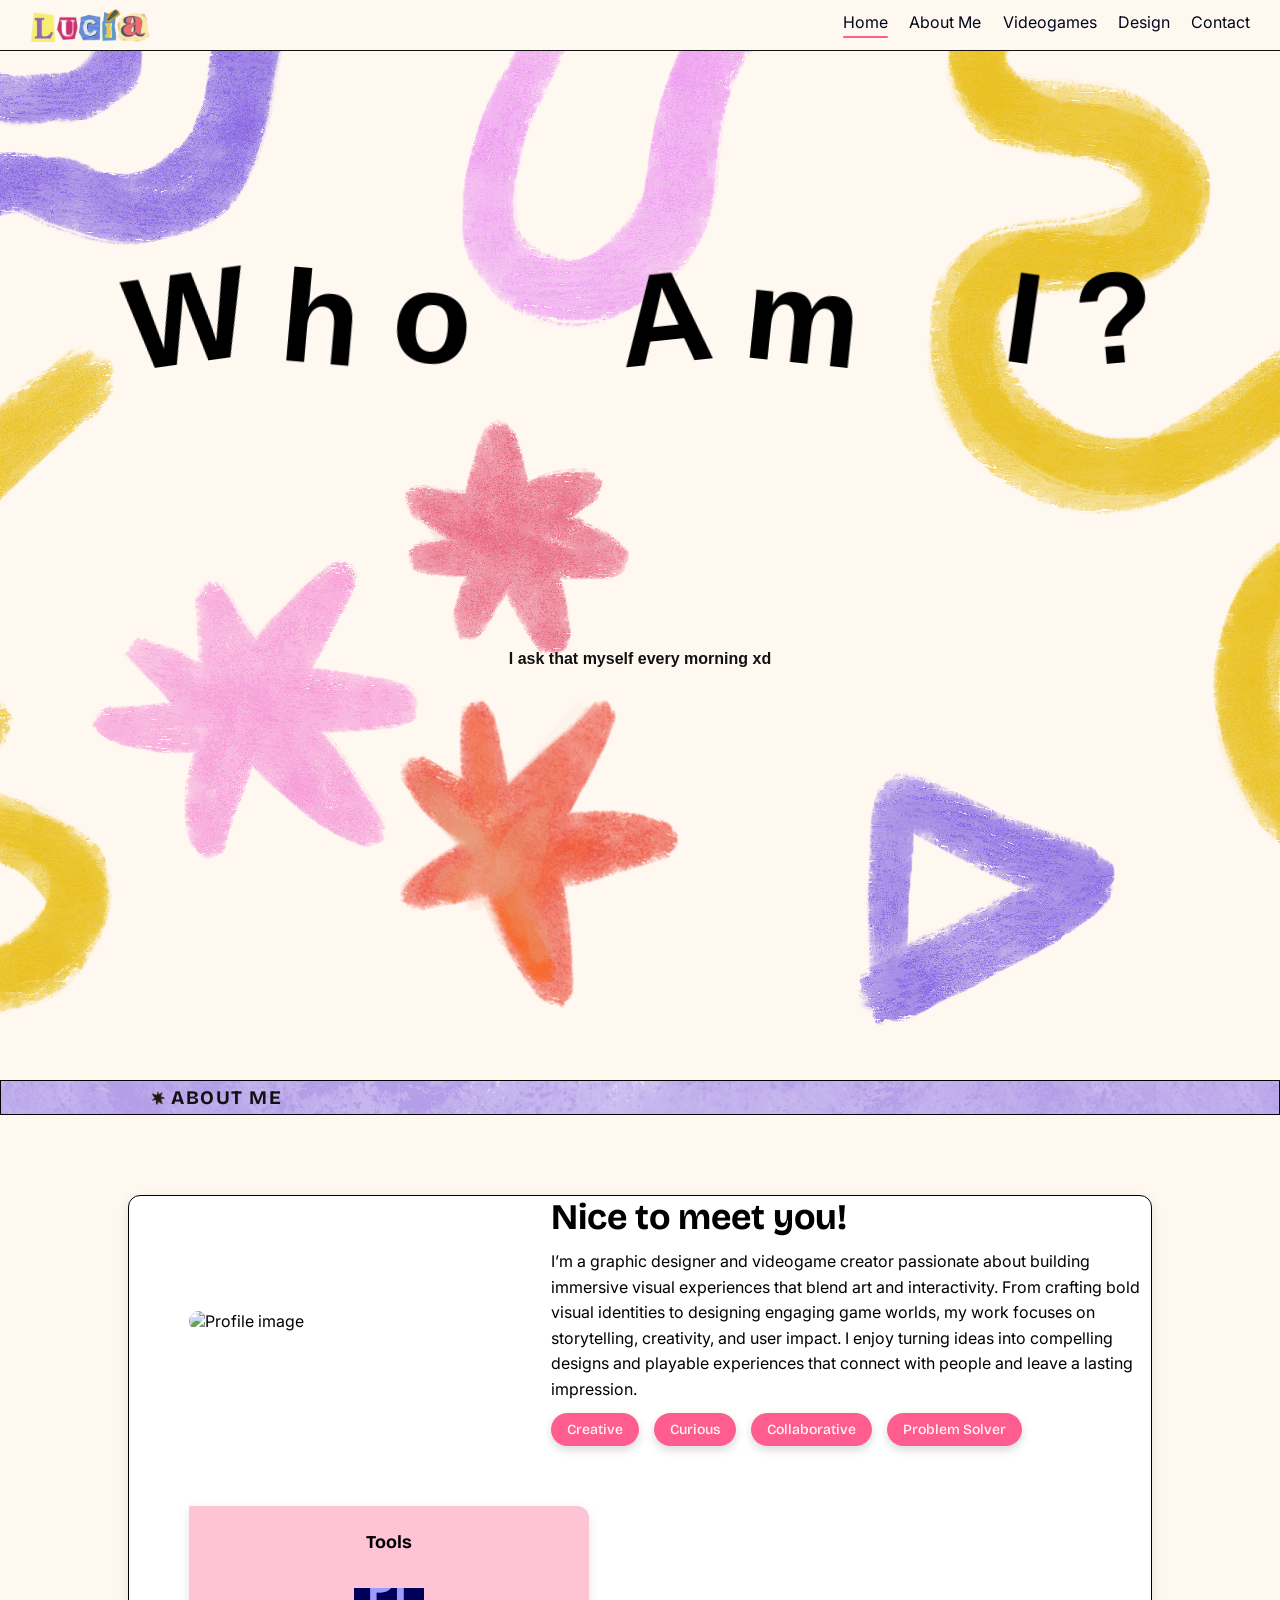
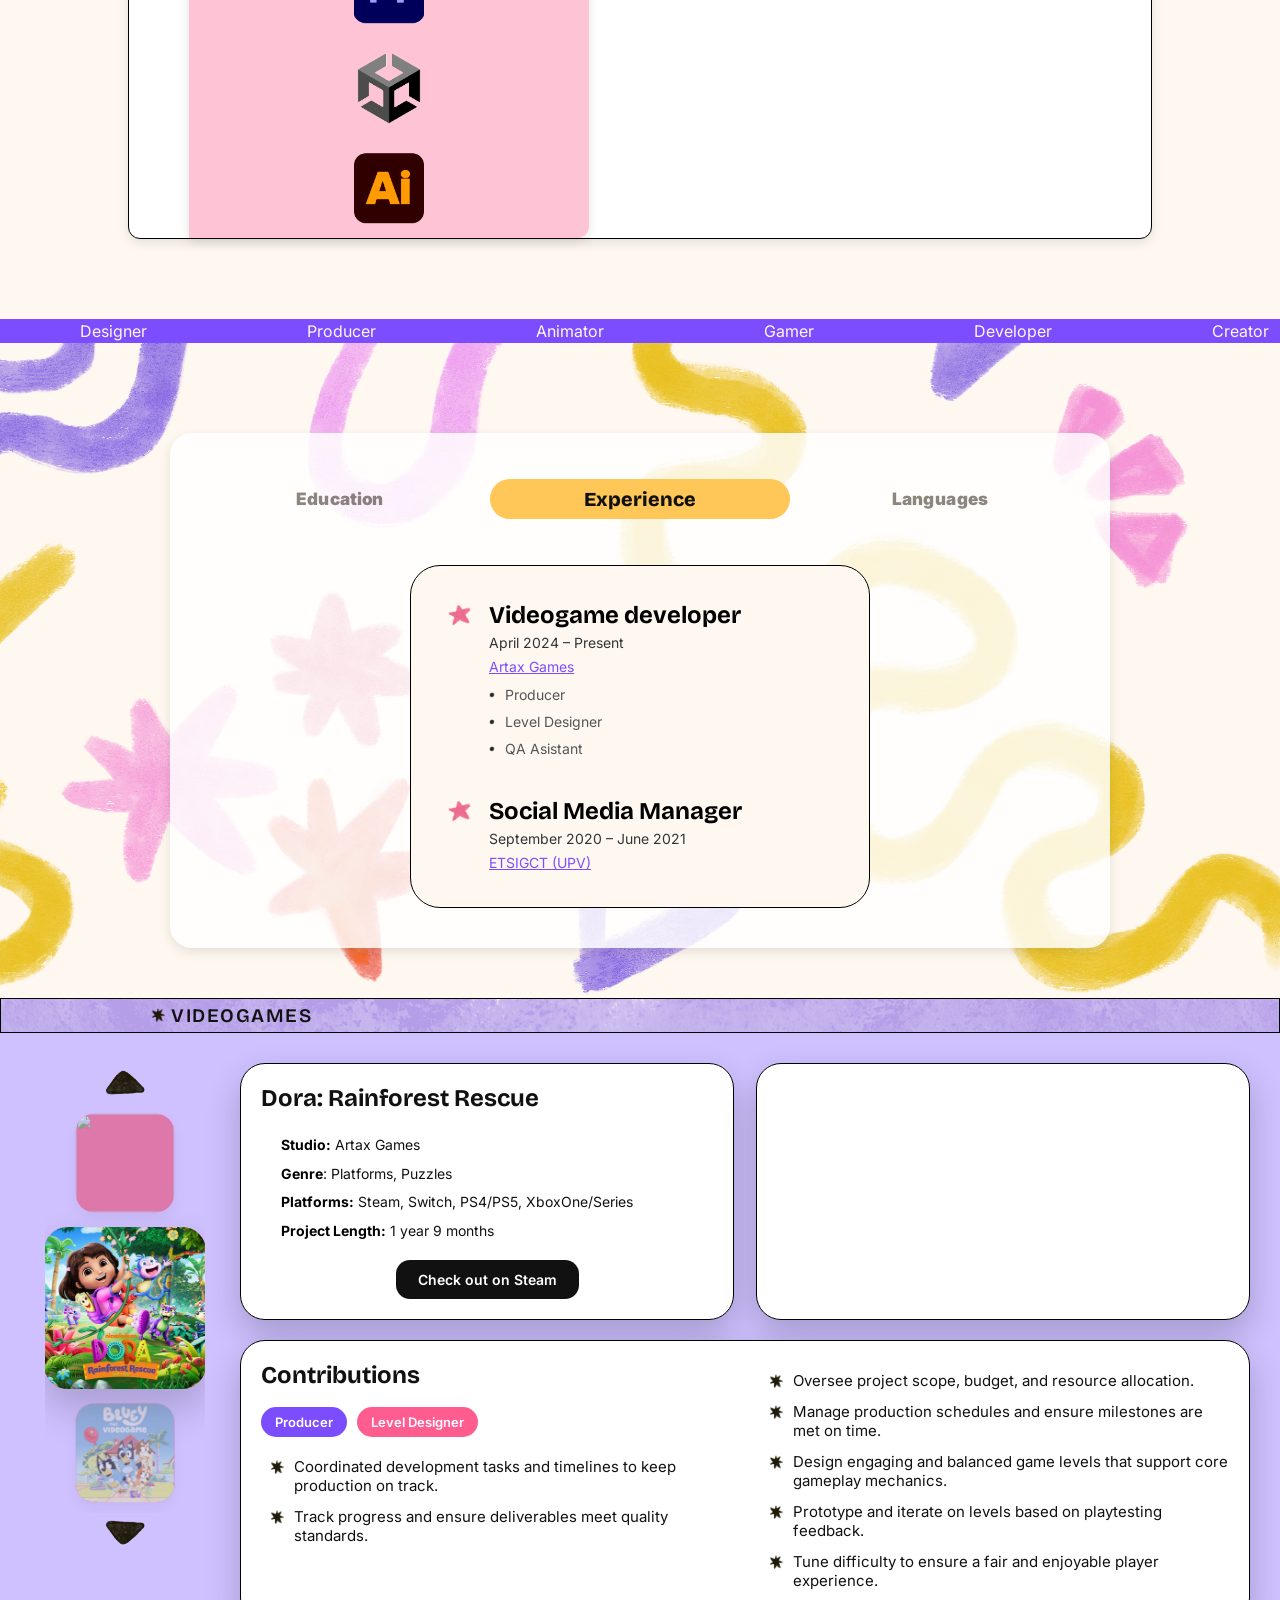
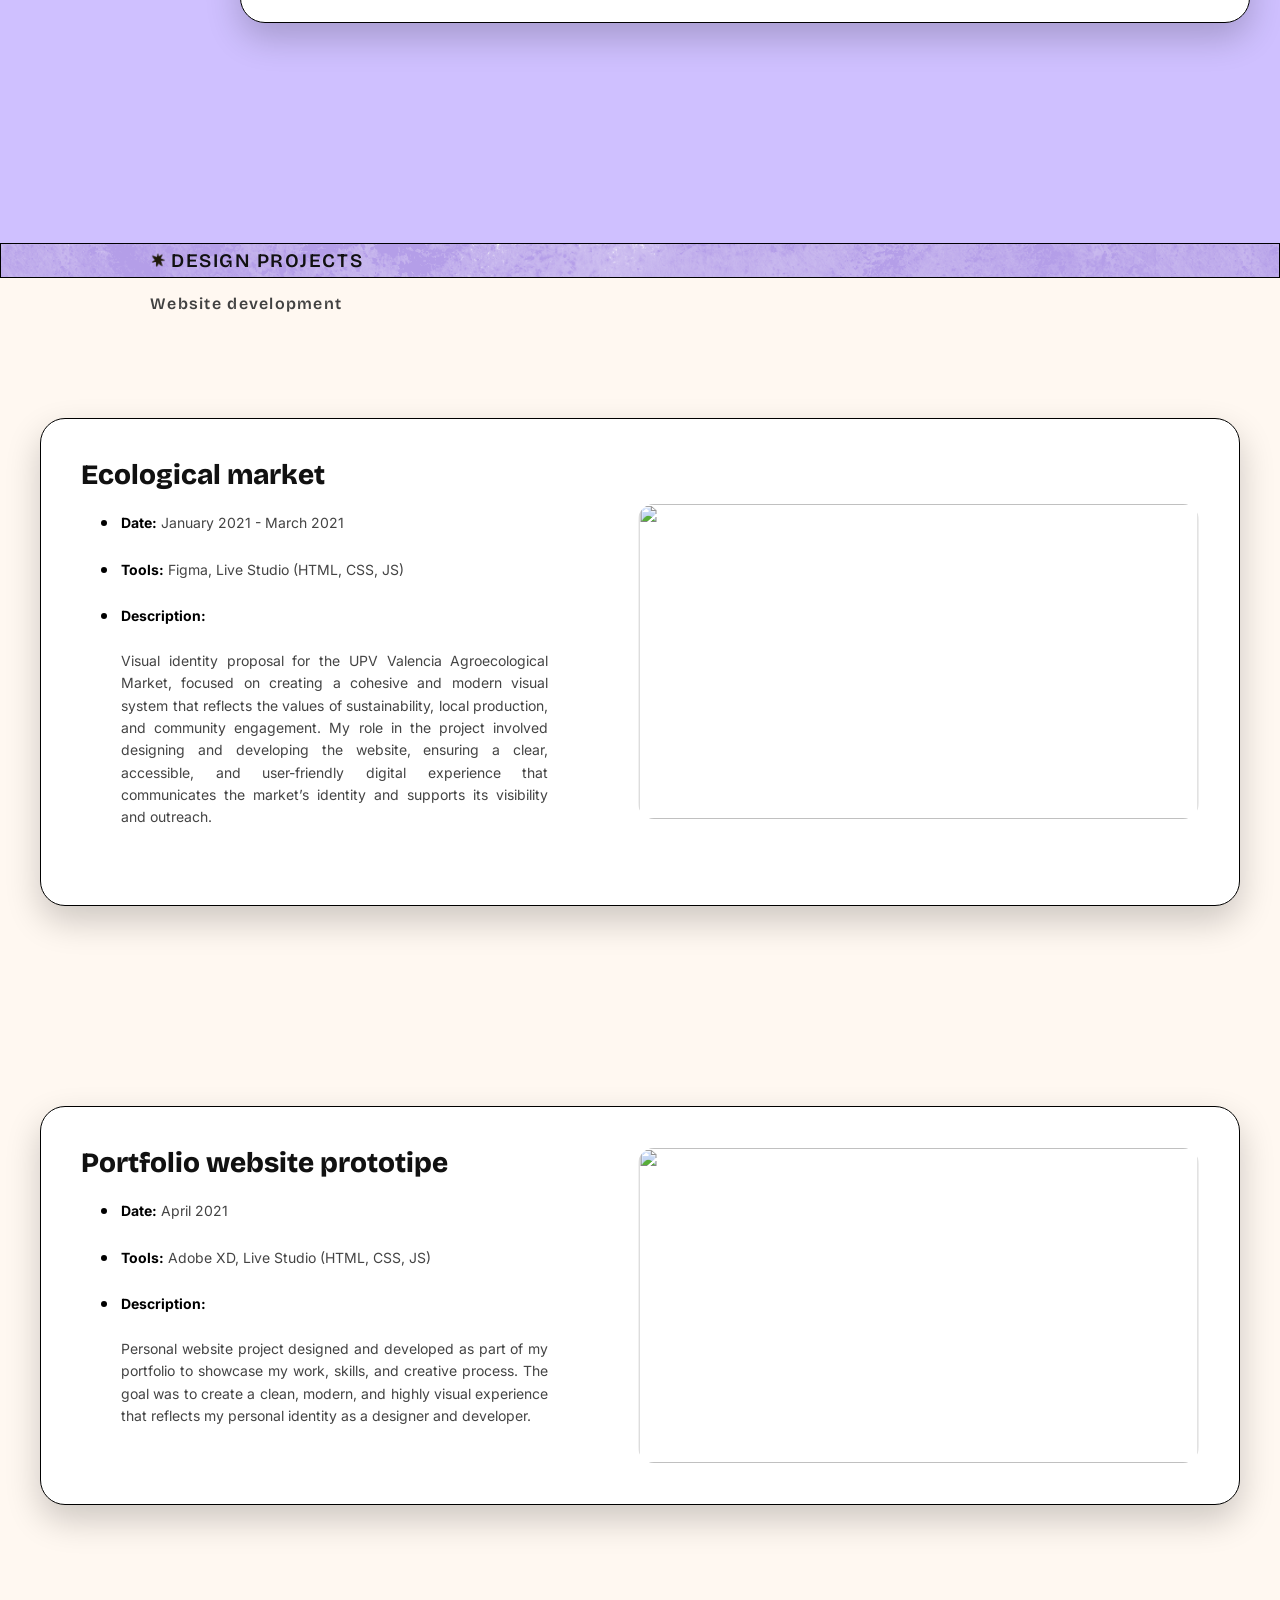
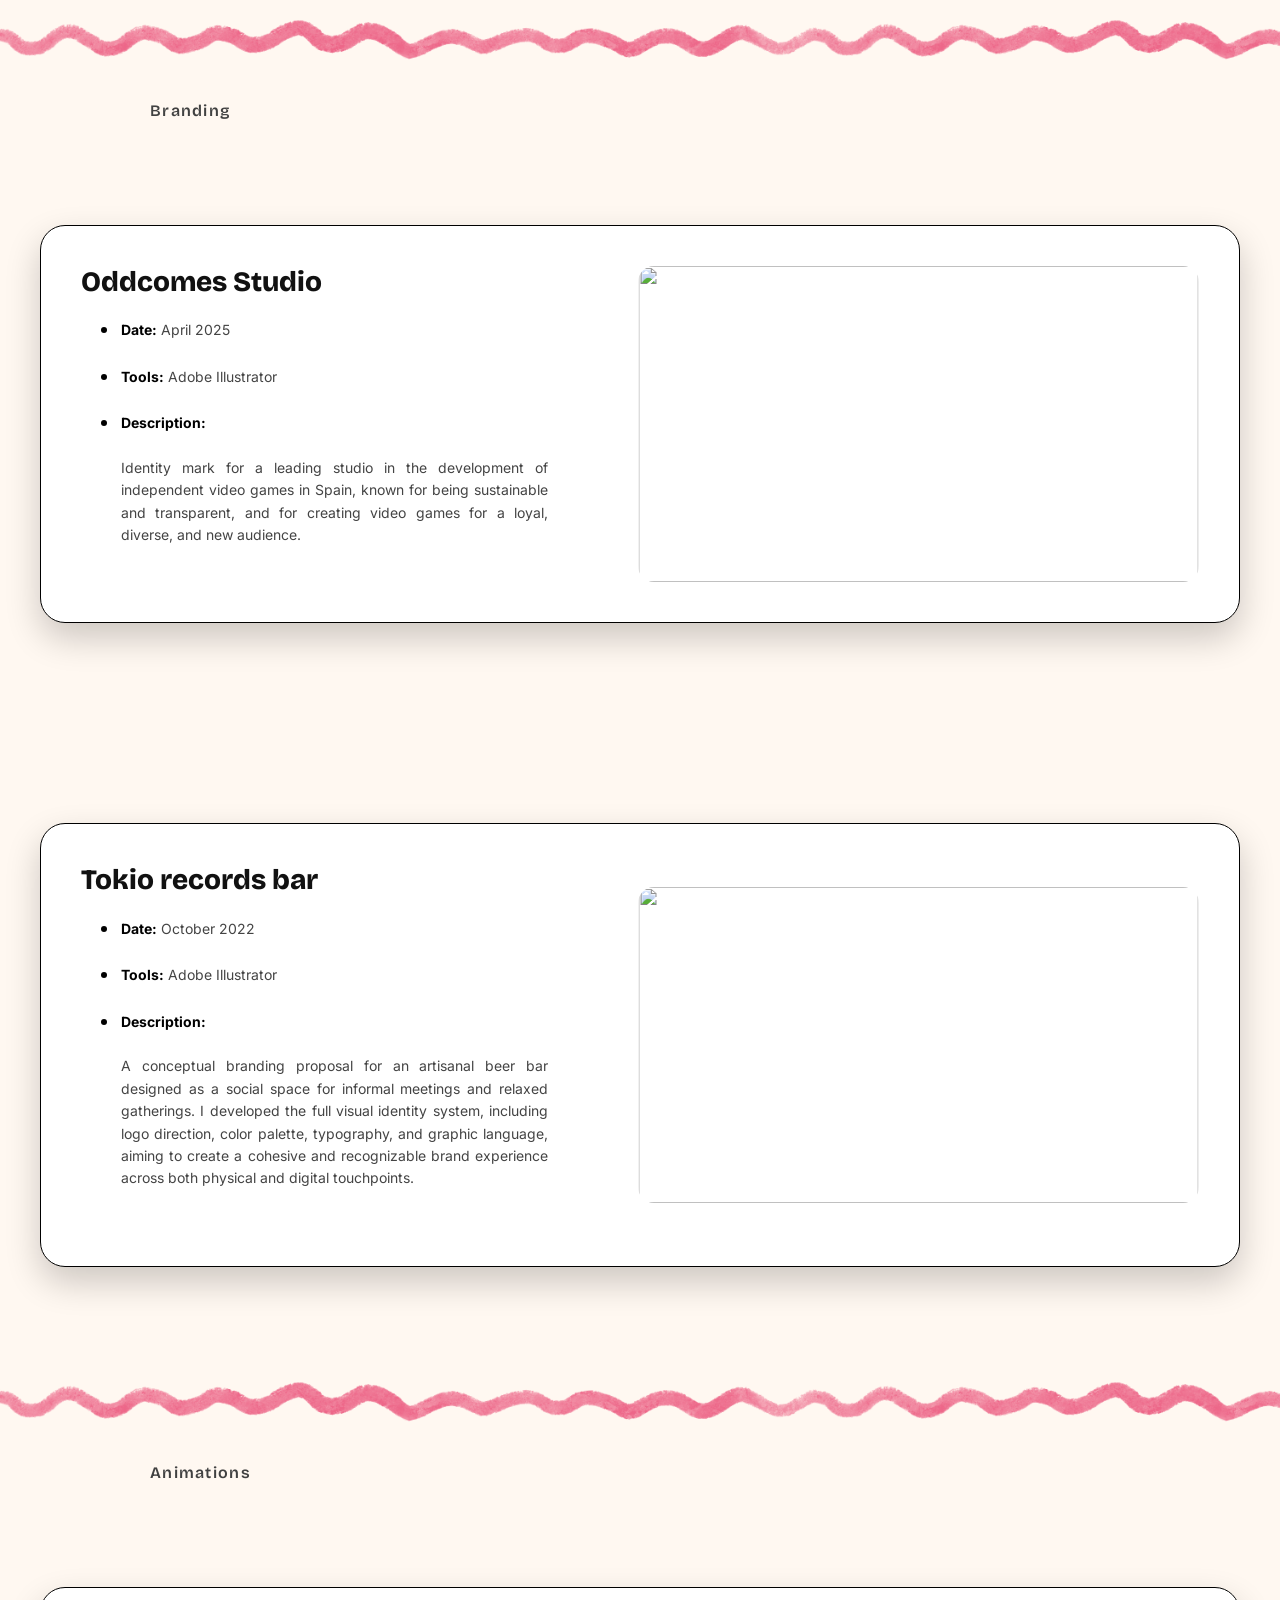
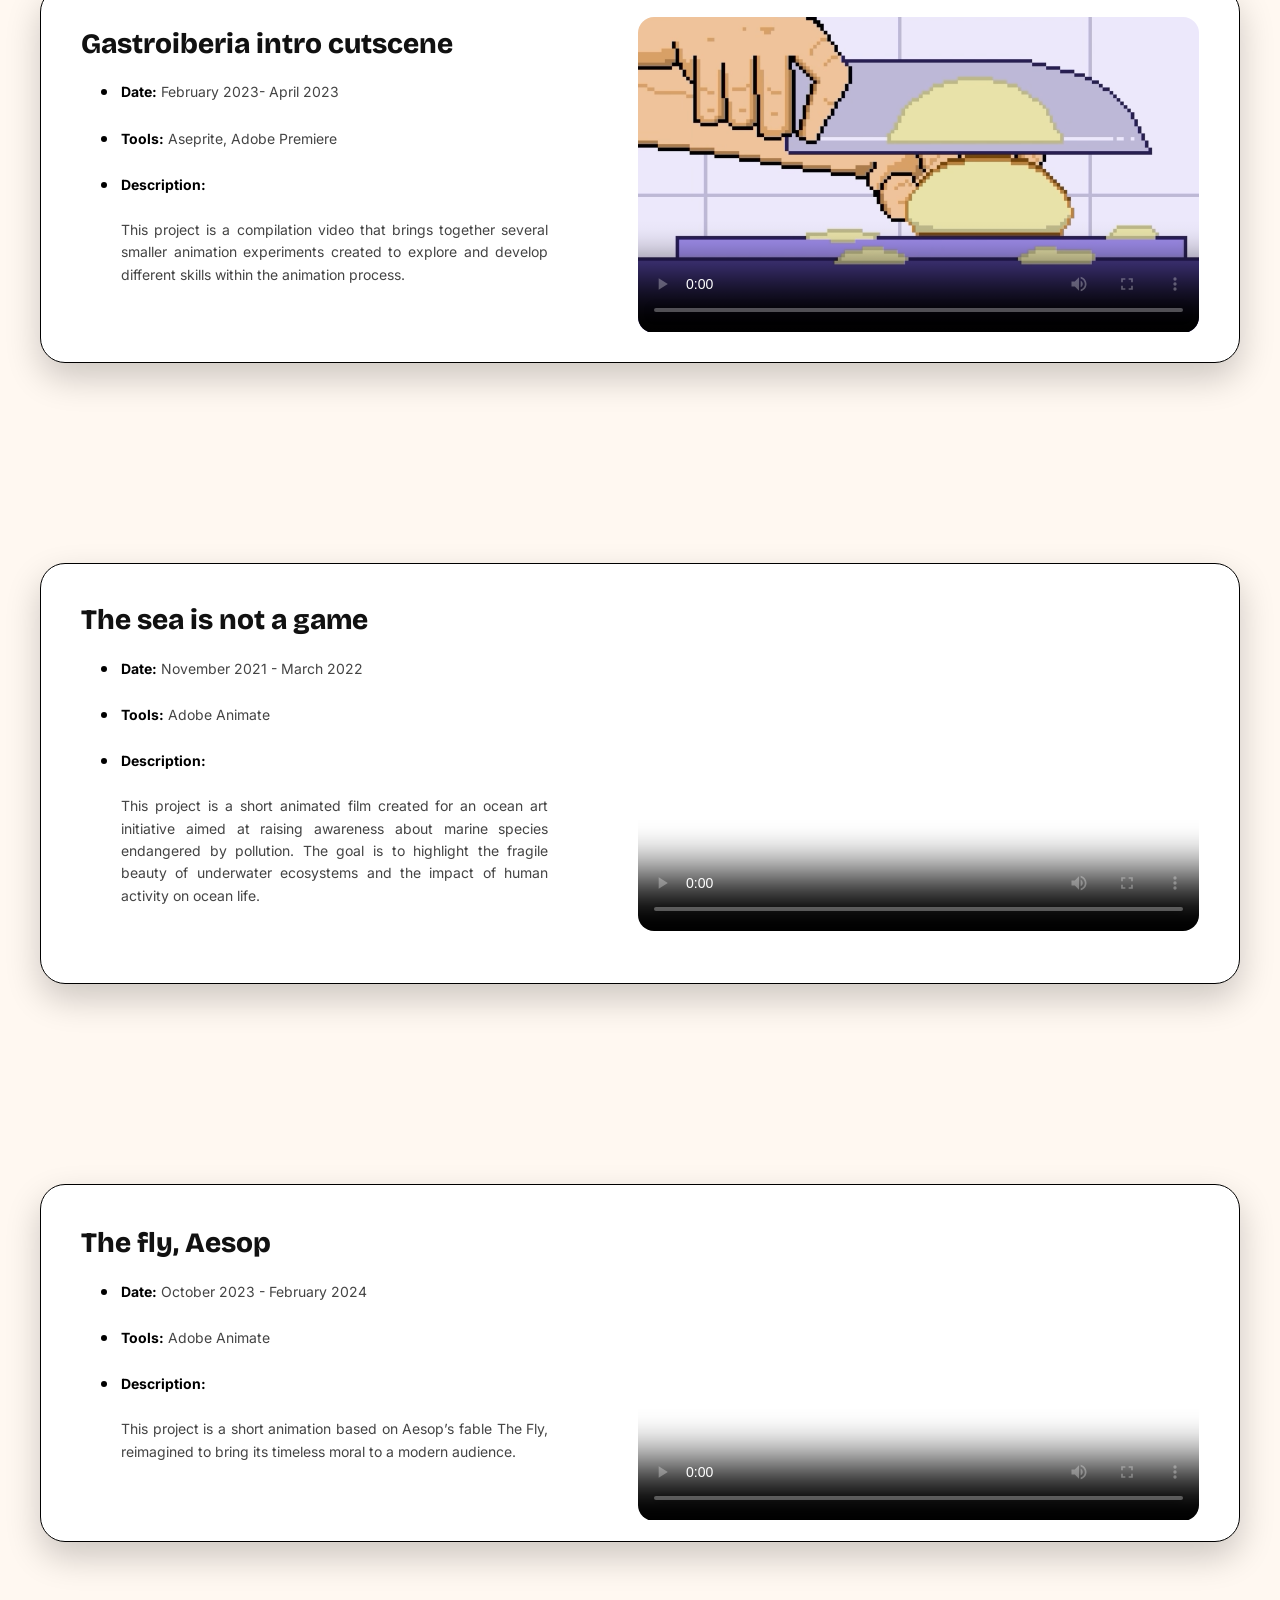
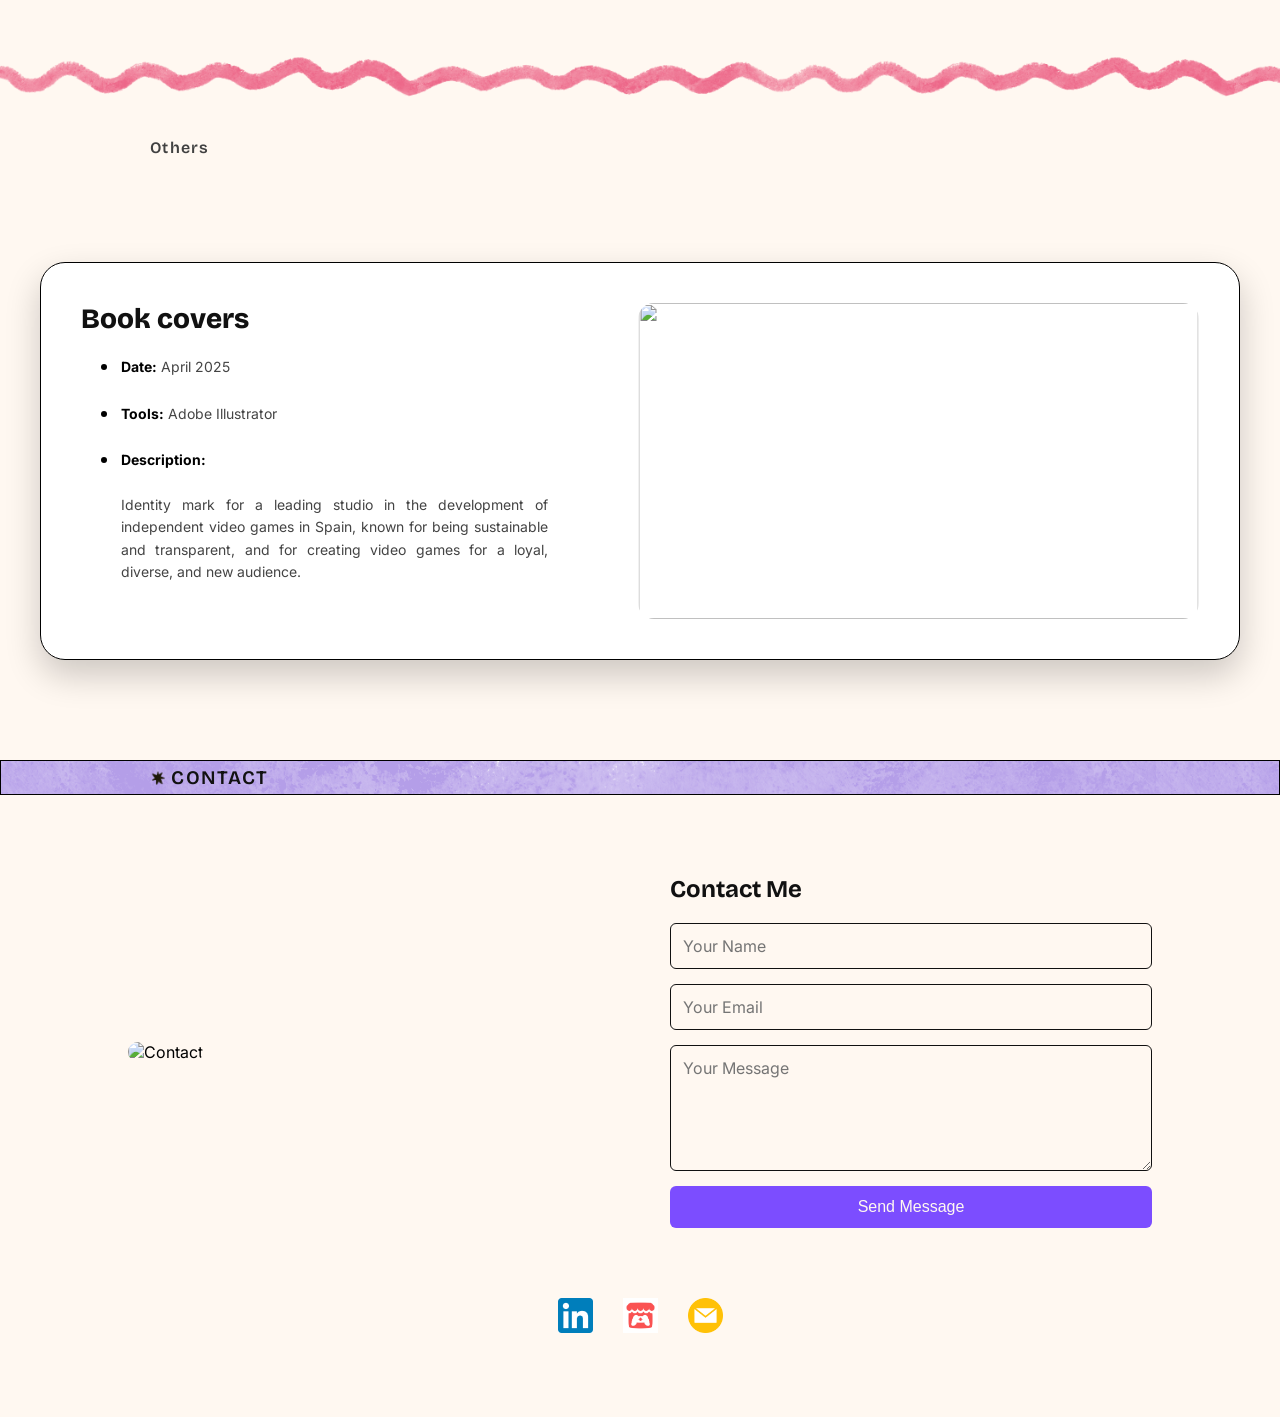
==== commit 74efab3a: "Changes index" ====
--- a/index.html
+++ b/index.html
@@ -17,8 +17,8 @@
   <link rel="stylesheet" href="styles/home.css">
   <link rel="stylesheet" href="styles/home-projects.css">
   
-  <link rel="stylesheet" href="../styles/videogame.css">
-  <link rel="stylesheet" href="../styles/design.css">
+  <link rel="stylesheet" href="styles/videogame.css">
+  <link rel="stylesheet" href="styles/design.css">
   
 
 
@@ -668,27 +668,27 @@
           <div class="carousel-track">
 
             <div class="game-card" data-game="game1">
-              <img src="../images/icons/dora.jpg" alt="">
+              <img src="images/icons/dora.jpg" alt="">
             </div>
 
             <div class="game-card" data-game="game2">
-              <img src="../images/icons/bluey.jpg" alt="">
+              <img src="images/icons/bluey.jpg" alt="">
             </div>
 
             <div class="game-card" data-game="game3">
-              <img src="../images/icons/doba.jpg" alt="">
+              <img src="images/icons/doba.jpg" alt="">
             </div>
 
             <div class="game-card" data-game="game4">
-              <img src="../images/icons/nipa.png" alt="">
+              <img src="images/icons/nipa.png" alt="">
             </div>
 
             <div class="game-card" data-game="game5">
-              <img src="../images/icons/vs.png" alt="">
+              <img src="images/icons/vs.png" alt="">
             </div>
 
             <div class="game-card" data-game="game6">
-              <img src="../images/imgs/JamsGames.png" alt="">
+              <img src="images/imgs/JamsGames.png" alt="">
             </div>
 
           </div>
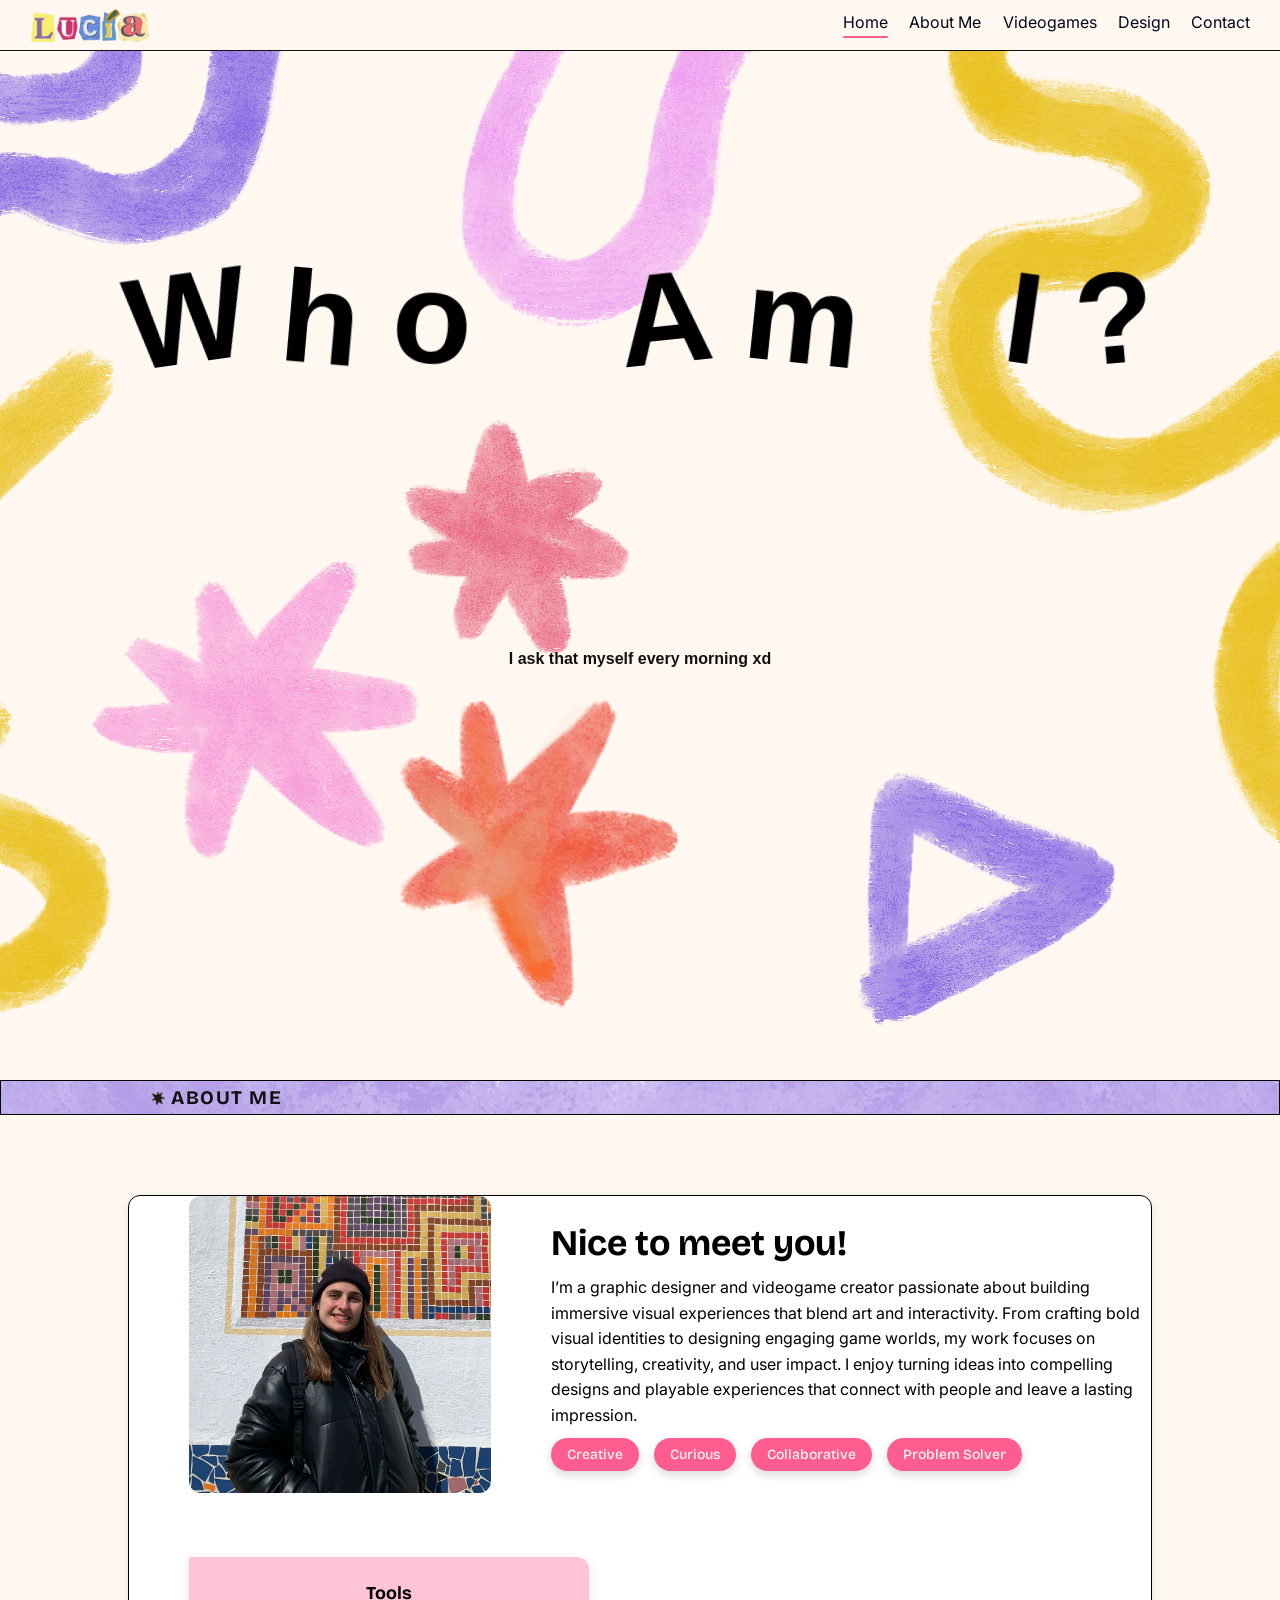
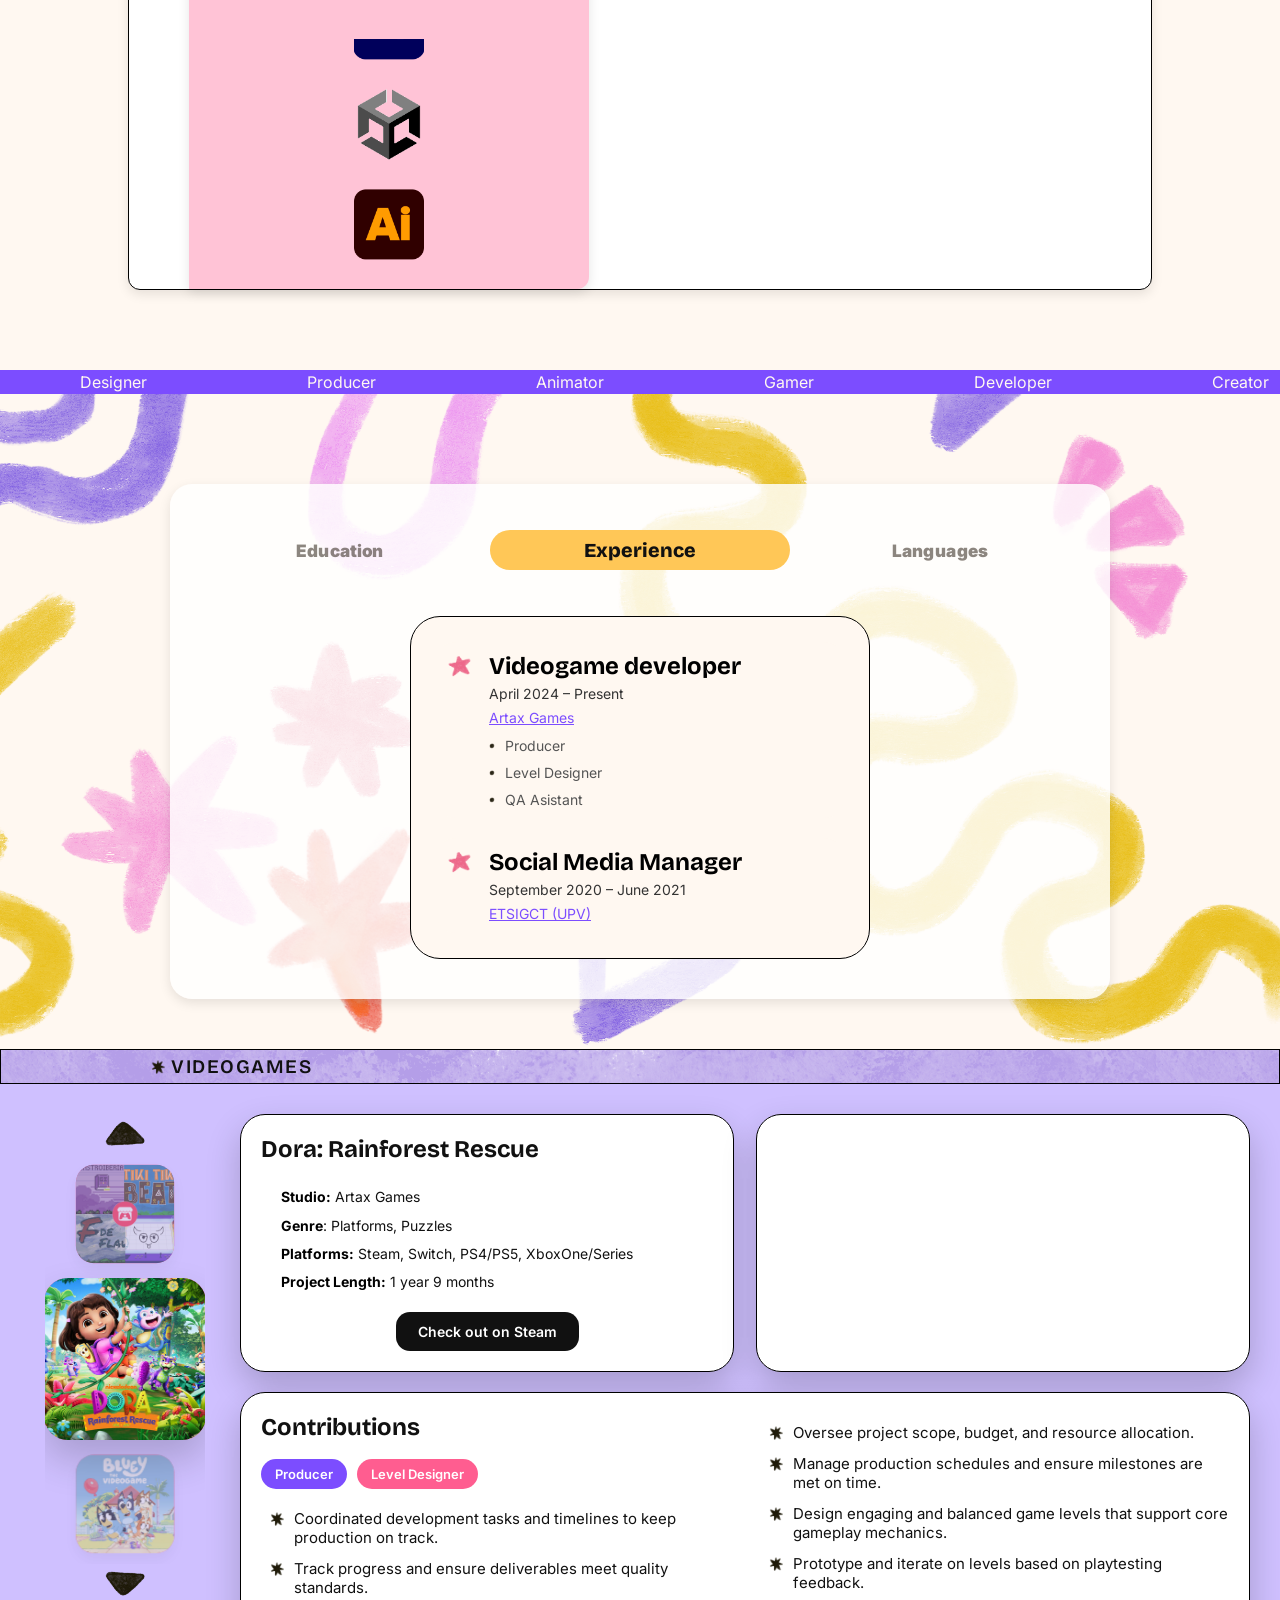
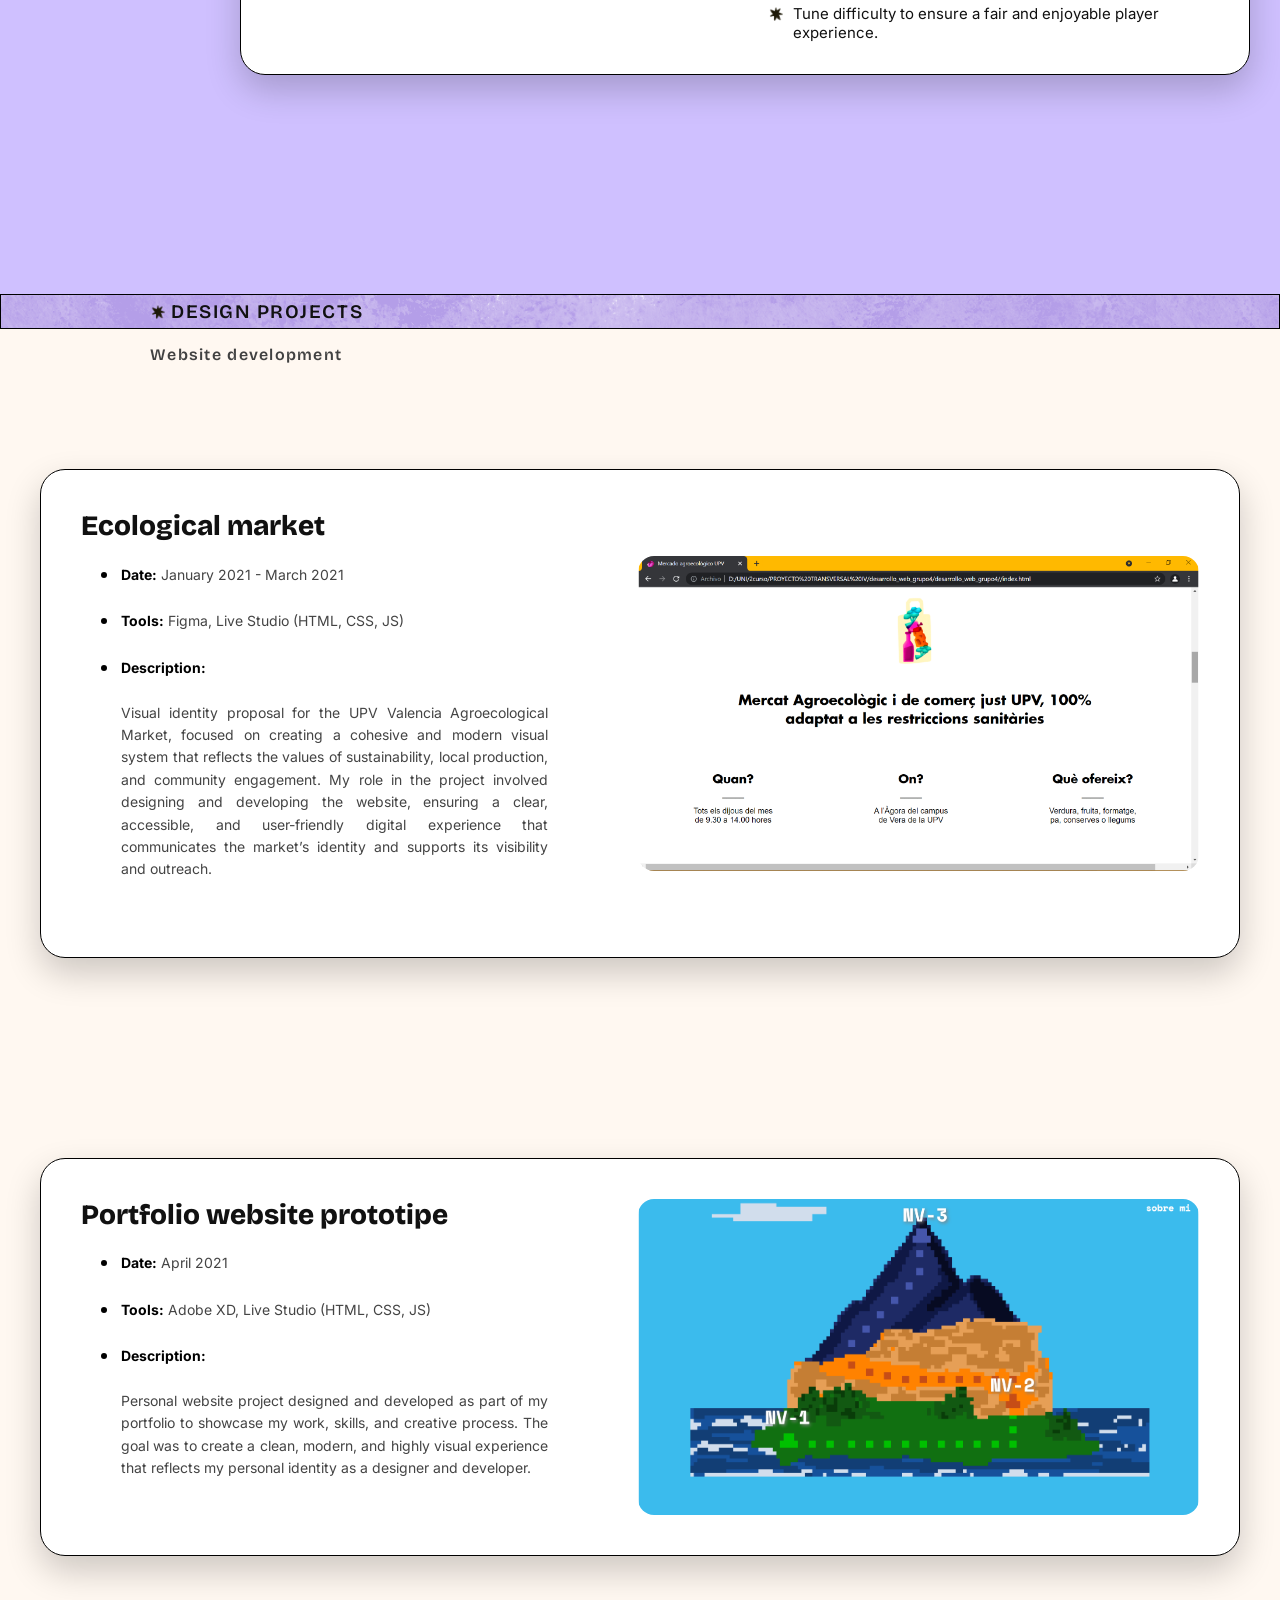
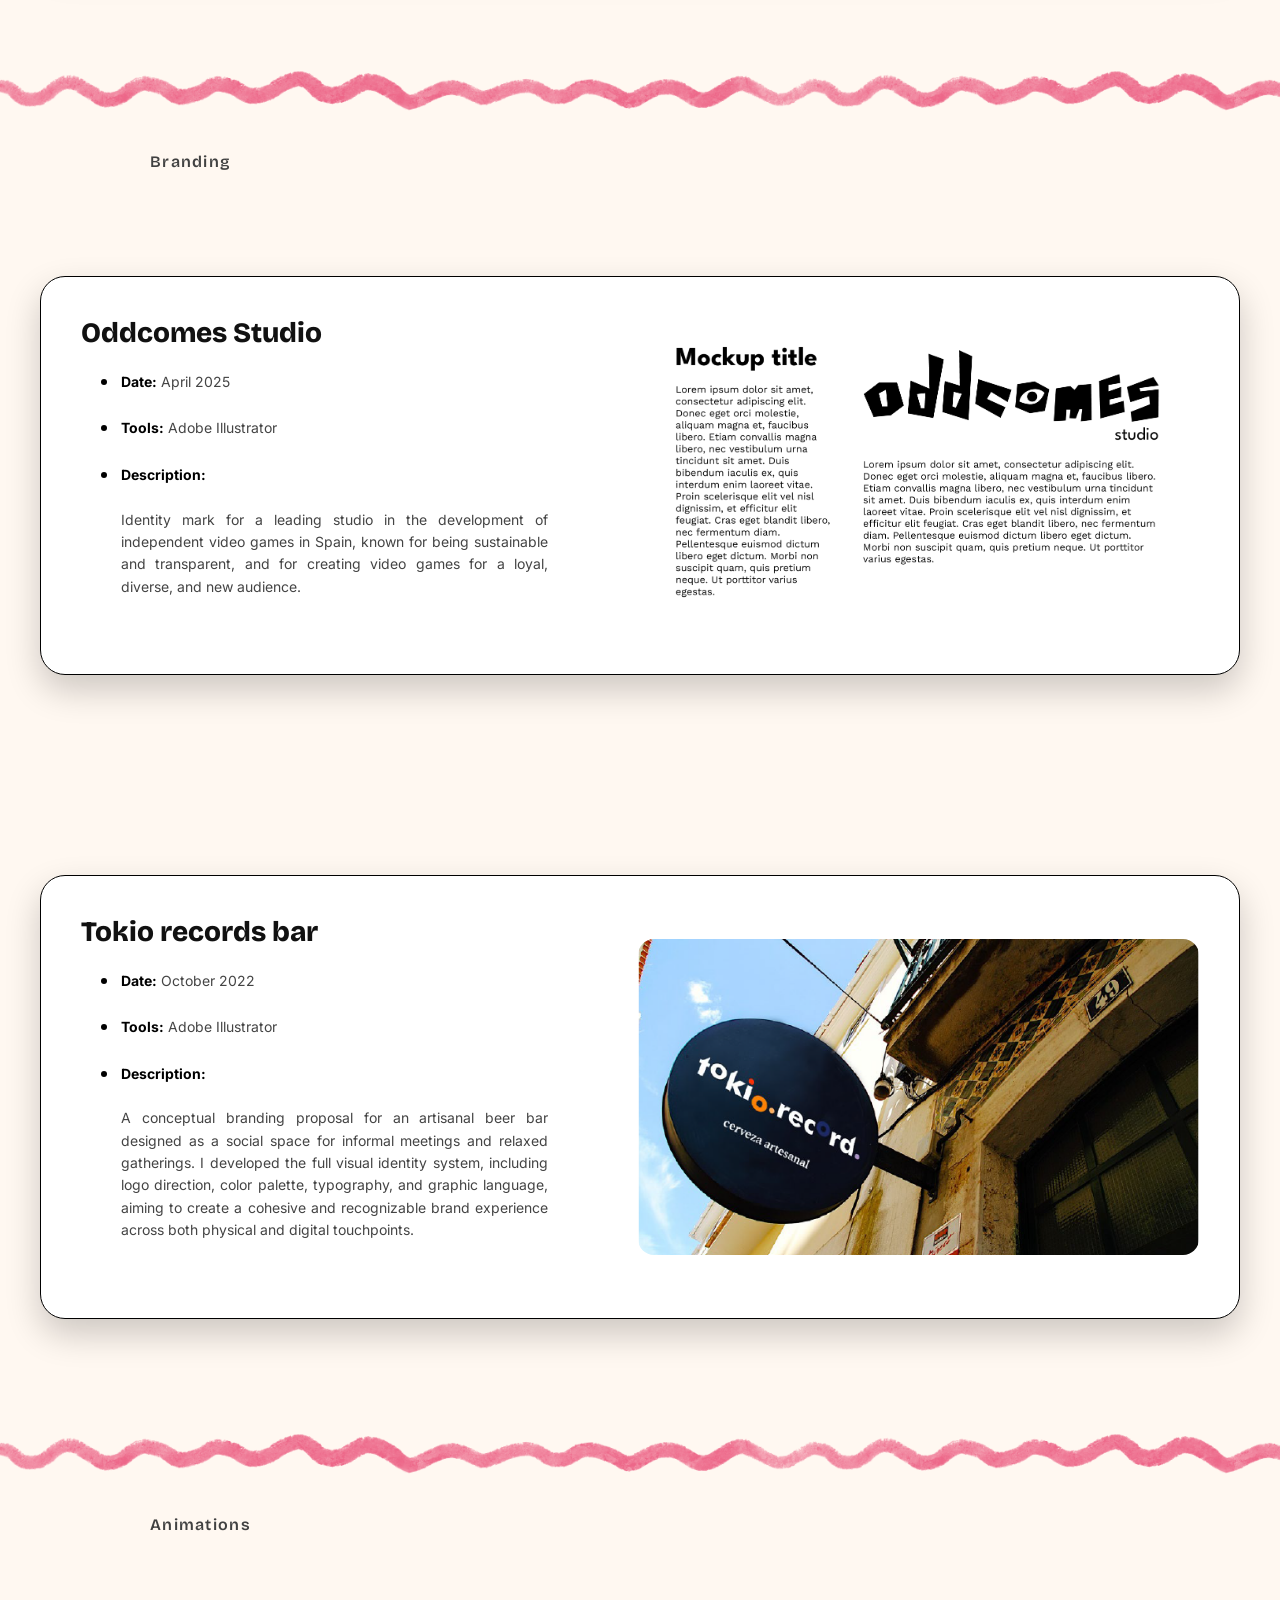
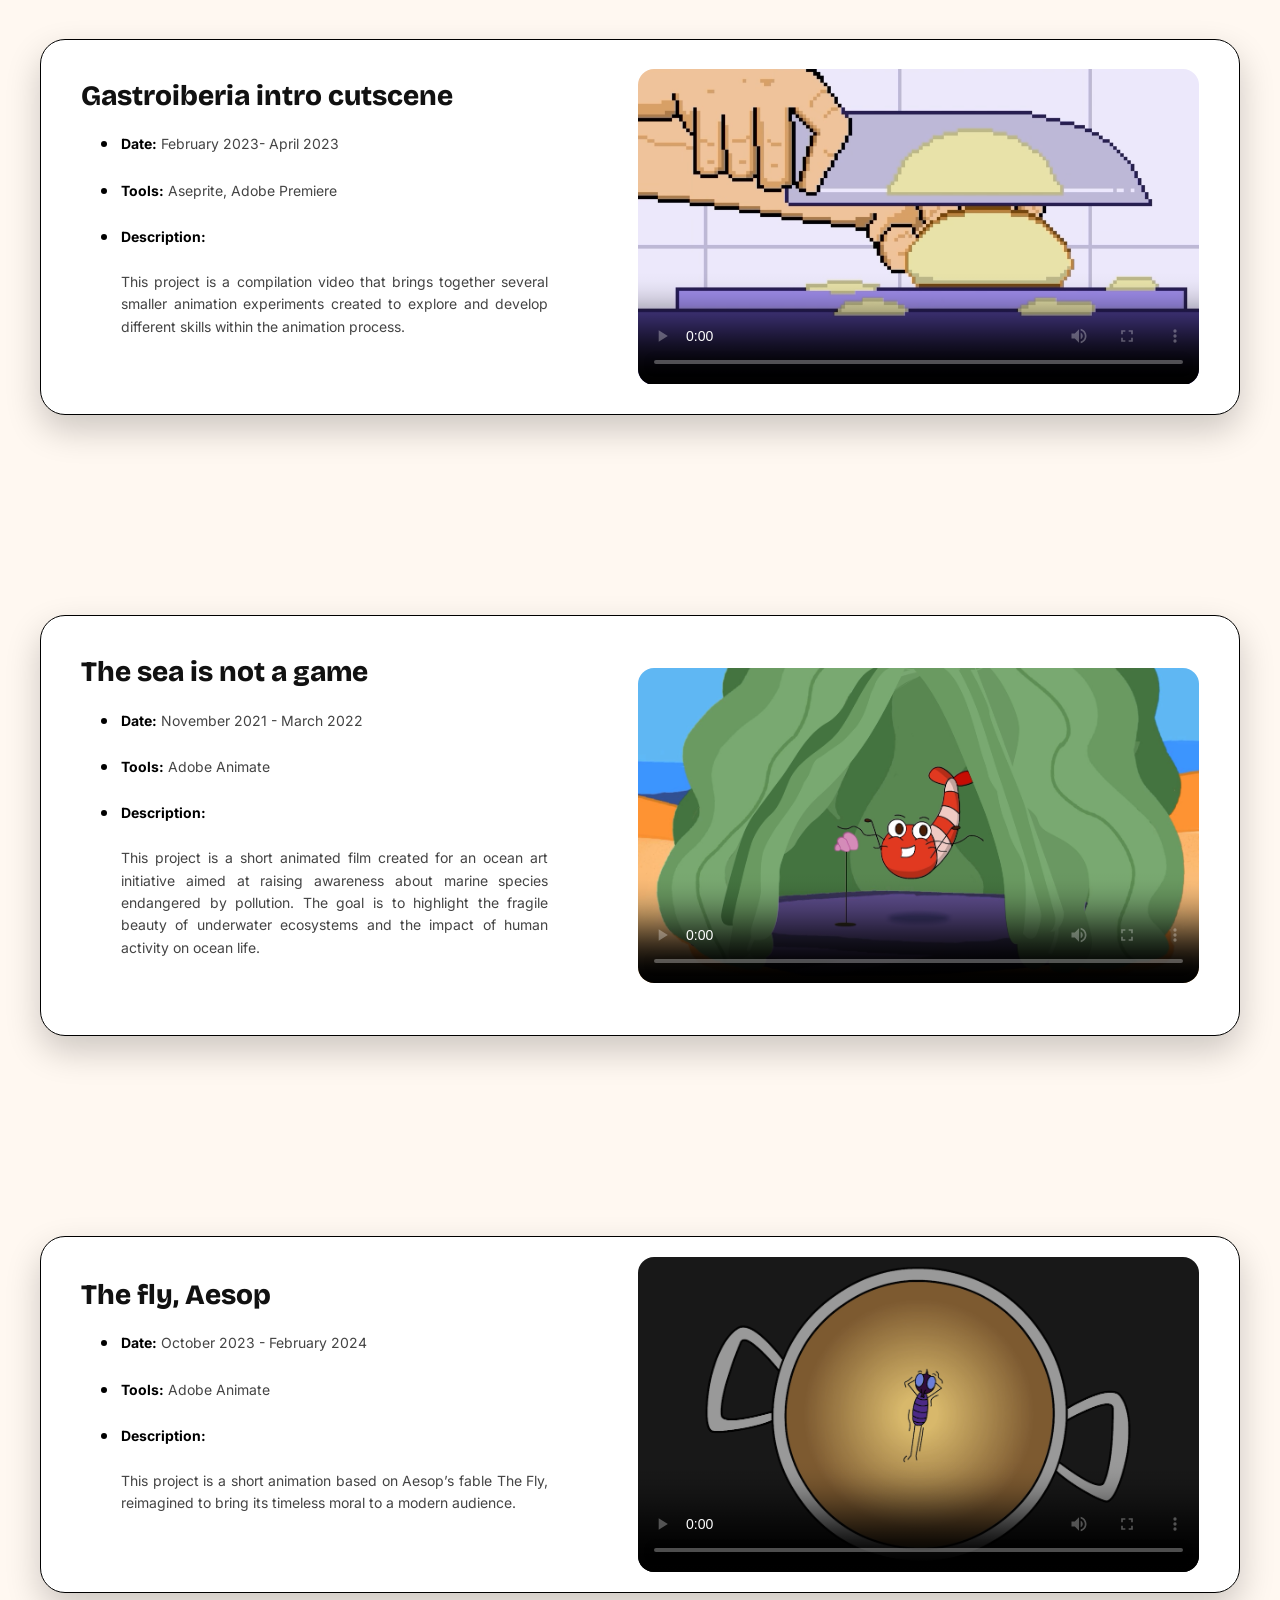
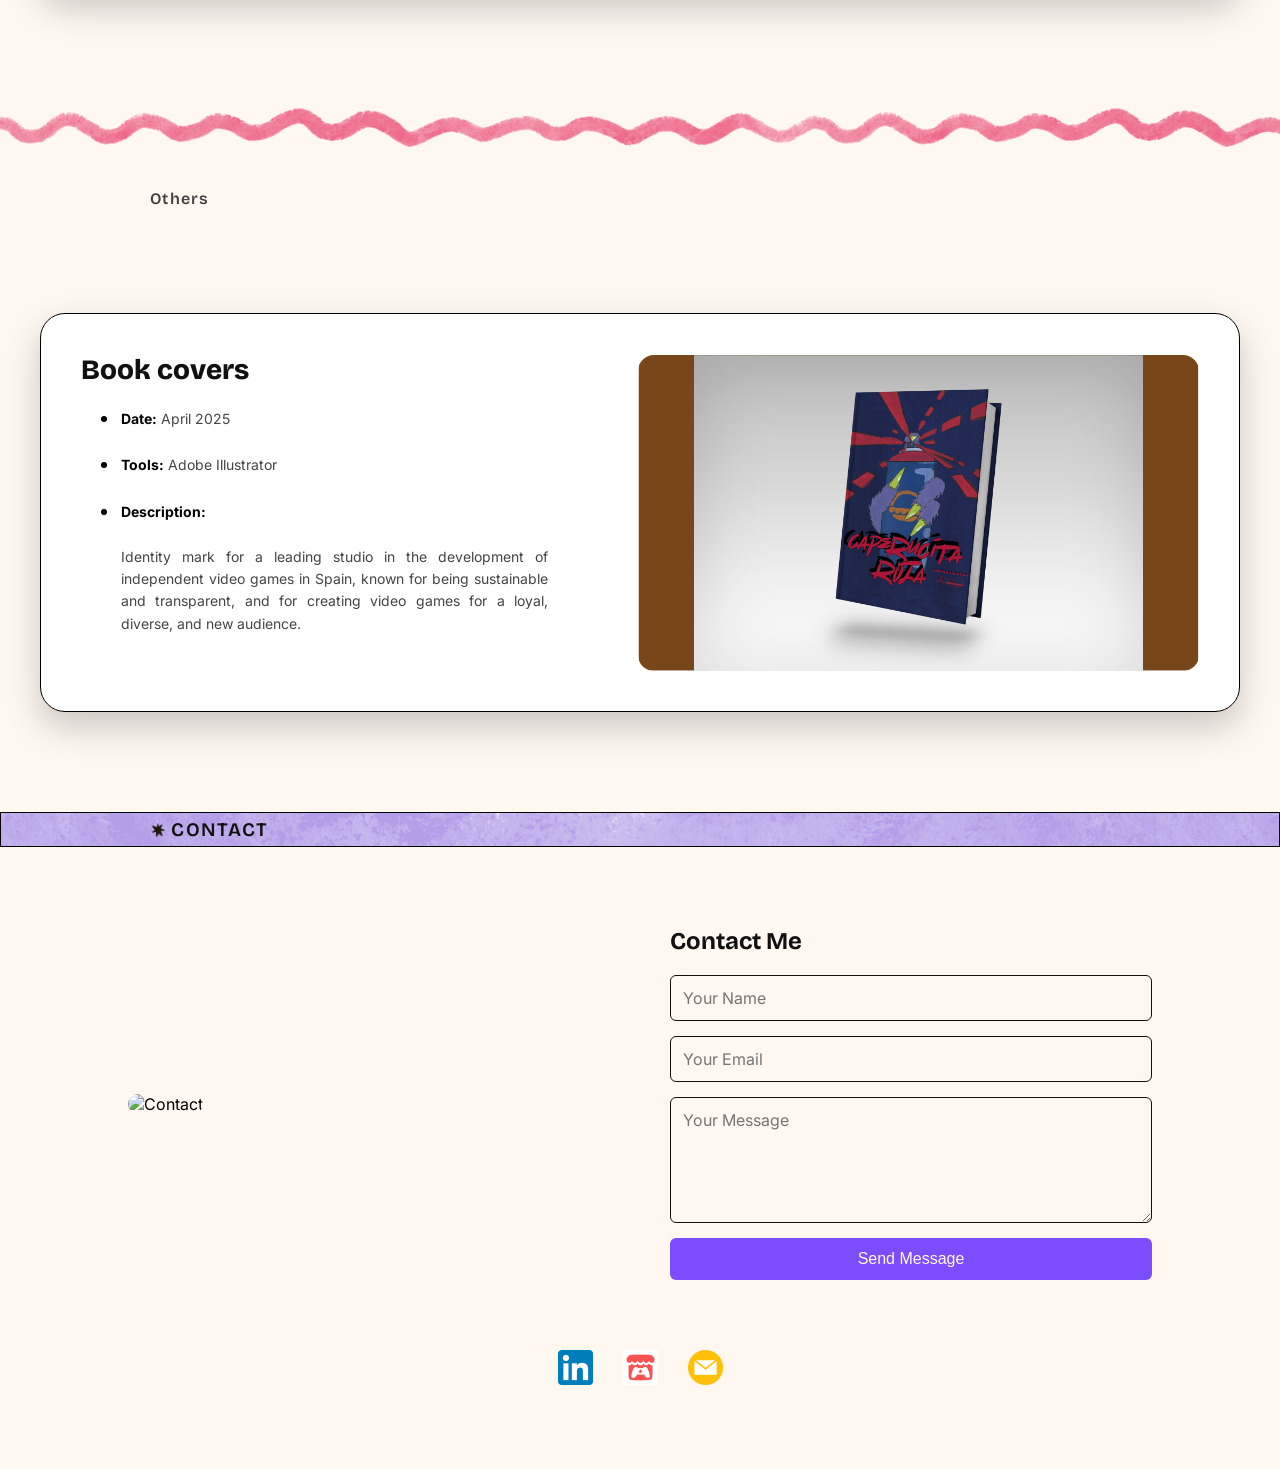
==== commit 3f3b4079: "Add change to refresh" ====
--- a/index.html
+++ b/index.html
@@ -4,6 +4,7 @@
 
   <meta charset="UTF-8">
   <meta name="viewport" content="width=device-width, initial-scale=1.0">
+  
   <title>Home</title>
 
 <link rel="preconnect" href="https://fonts.googleapis.com">
--- a/styles/home.css
+++ b/styles/home.css
@@ -584,7 +584,7 @@
   width: 100%; 
   height: 80px;
 
-  background-image: url("/images/backgrounds/onda.png");
+  background-image: url("../images/backgrounds/onda.png");
   background-repeat: repeat-x;
   background-size: auto 100%; 
 }
@@ -1049,7 +1049,7 @@
 
   width: 100%;
 
-  background-image: url("/images/backgrounds/FondoWhoAmI.png");
+  background-image: url("../images/backgrounds/FondoWhoAmI.png");
   background-size: cover; 
   background-position: center; 
   background-repeat: no-repeat;
@@ -1268,7 +1268,7 @@
   content: "";
   width: 28px;
   height: 28px;
-  background-image: url("/images/icons/Star_Icon.png");
+  background-image: url("../images/icons/Star_Icon.png");
   background-size: contain;
   background-repeat: no-repeat;
   display: inline-block; /* importante para que rote bien */
@@ -1399,7 +1399,7 @@
   content: "";
   width: 14px;
   height: 14px;
-  background-image: url("/images/icons/AboutMeIcon.png");
+  background-image: url("../images/icons/AboutMeIcon.png");
   background-size: contain;
   background-repeat: no-repeat;
 
--- a/styles/videogame.css
+++ b/styles/videogame.css
@@ -135,12 +135,12 @@
 }
 
 .arrow.up {
-  background-image: url("/images/icons/ArrowLeft.png");
+  background-image: url("../images/icons/ArrowLeft.png");
   transform: rotate(90deg);
 }
 
 .arrow.down {
-  background-image: url("/images/icons/ArrowRight.png");
+  background-image: url("../images/icons/ArrowRight.png");
   transform: rotate(90deg);
 }
 
@@ -332,7 +332,7 @@
   transform: translateY(-50%);
   width: 14px;
   height: 14px;
-  background-image: url("/images/icons/AboutMeIcon.png");
+  background-image: url("../images/icons/AboutMeIcon.png");
   background-size: contain;
   background-repeat: no-repeat;
   background-position: center;
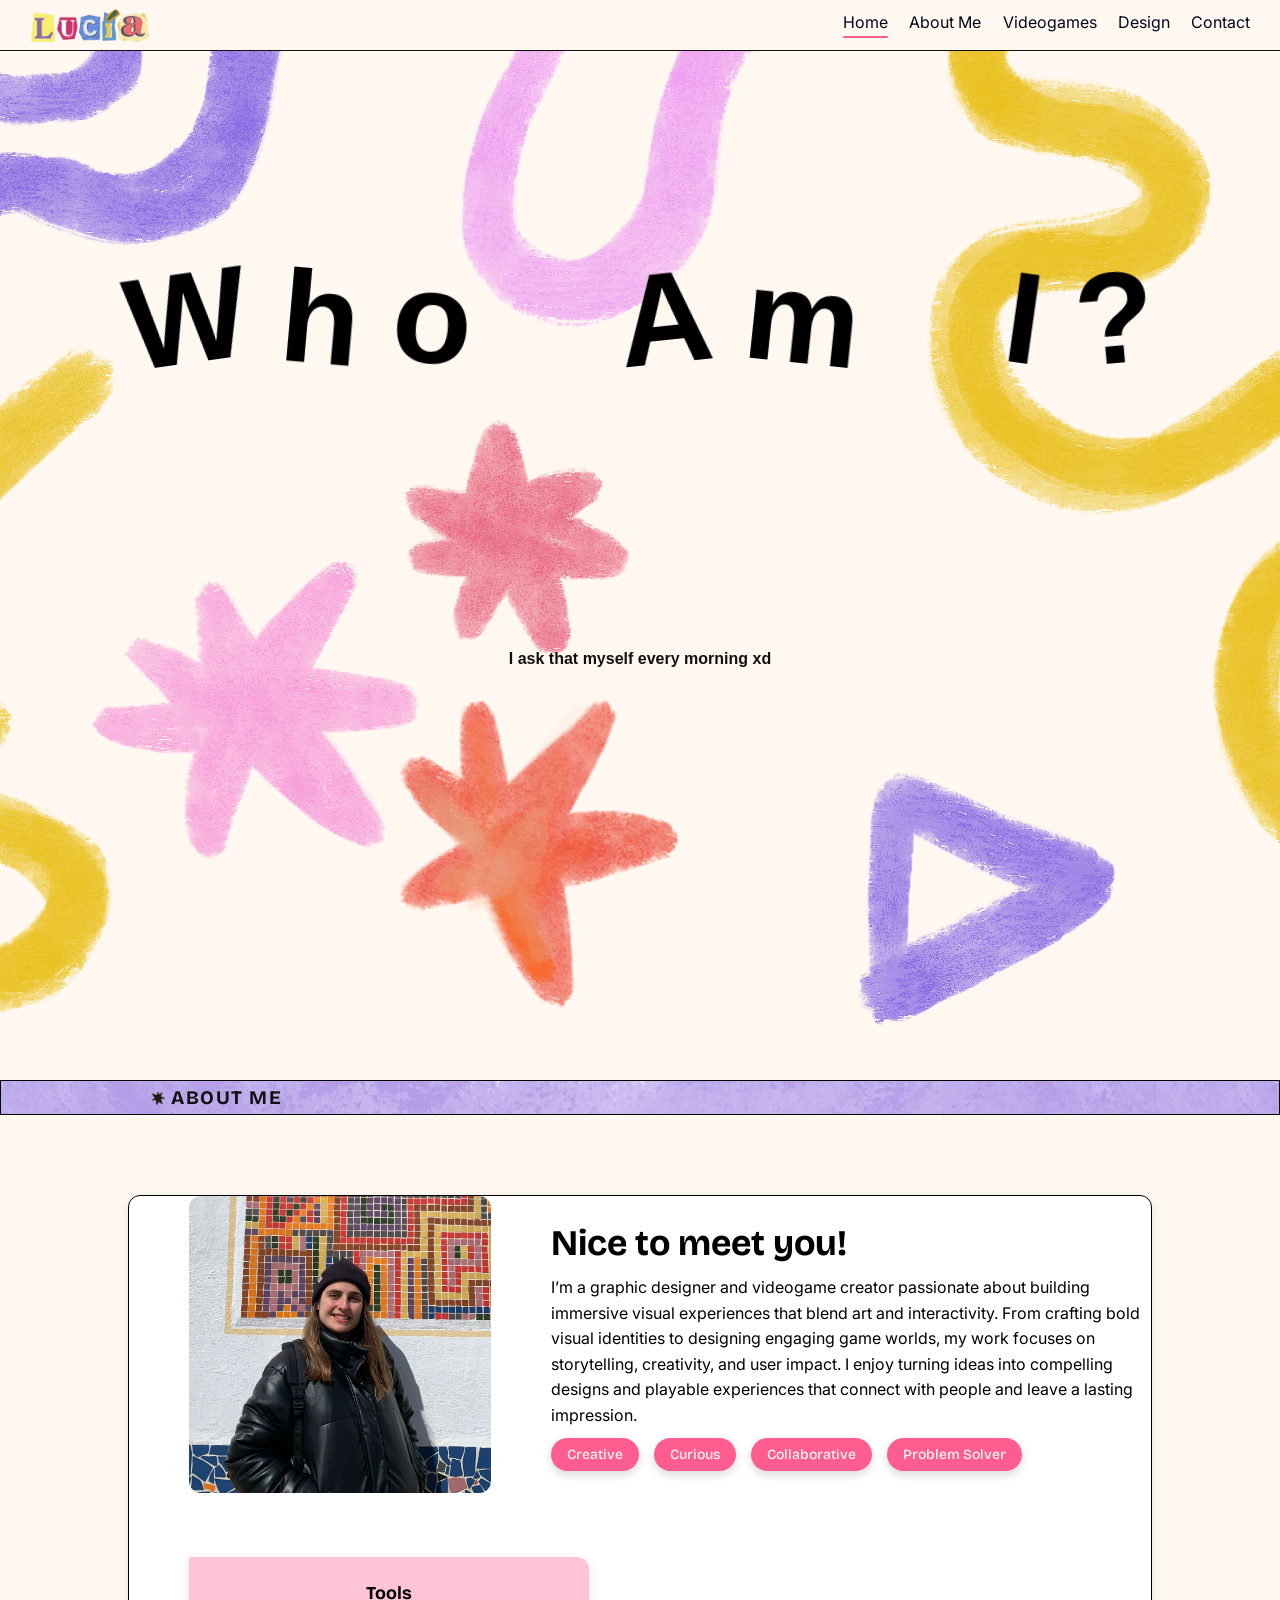
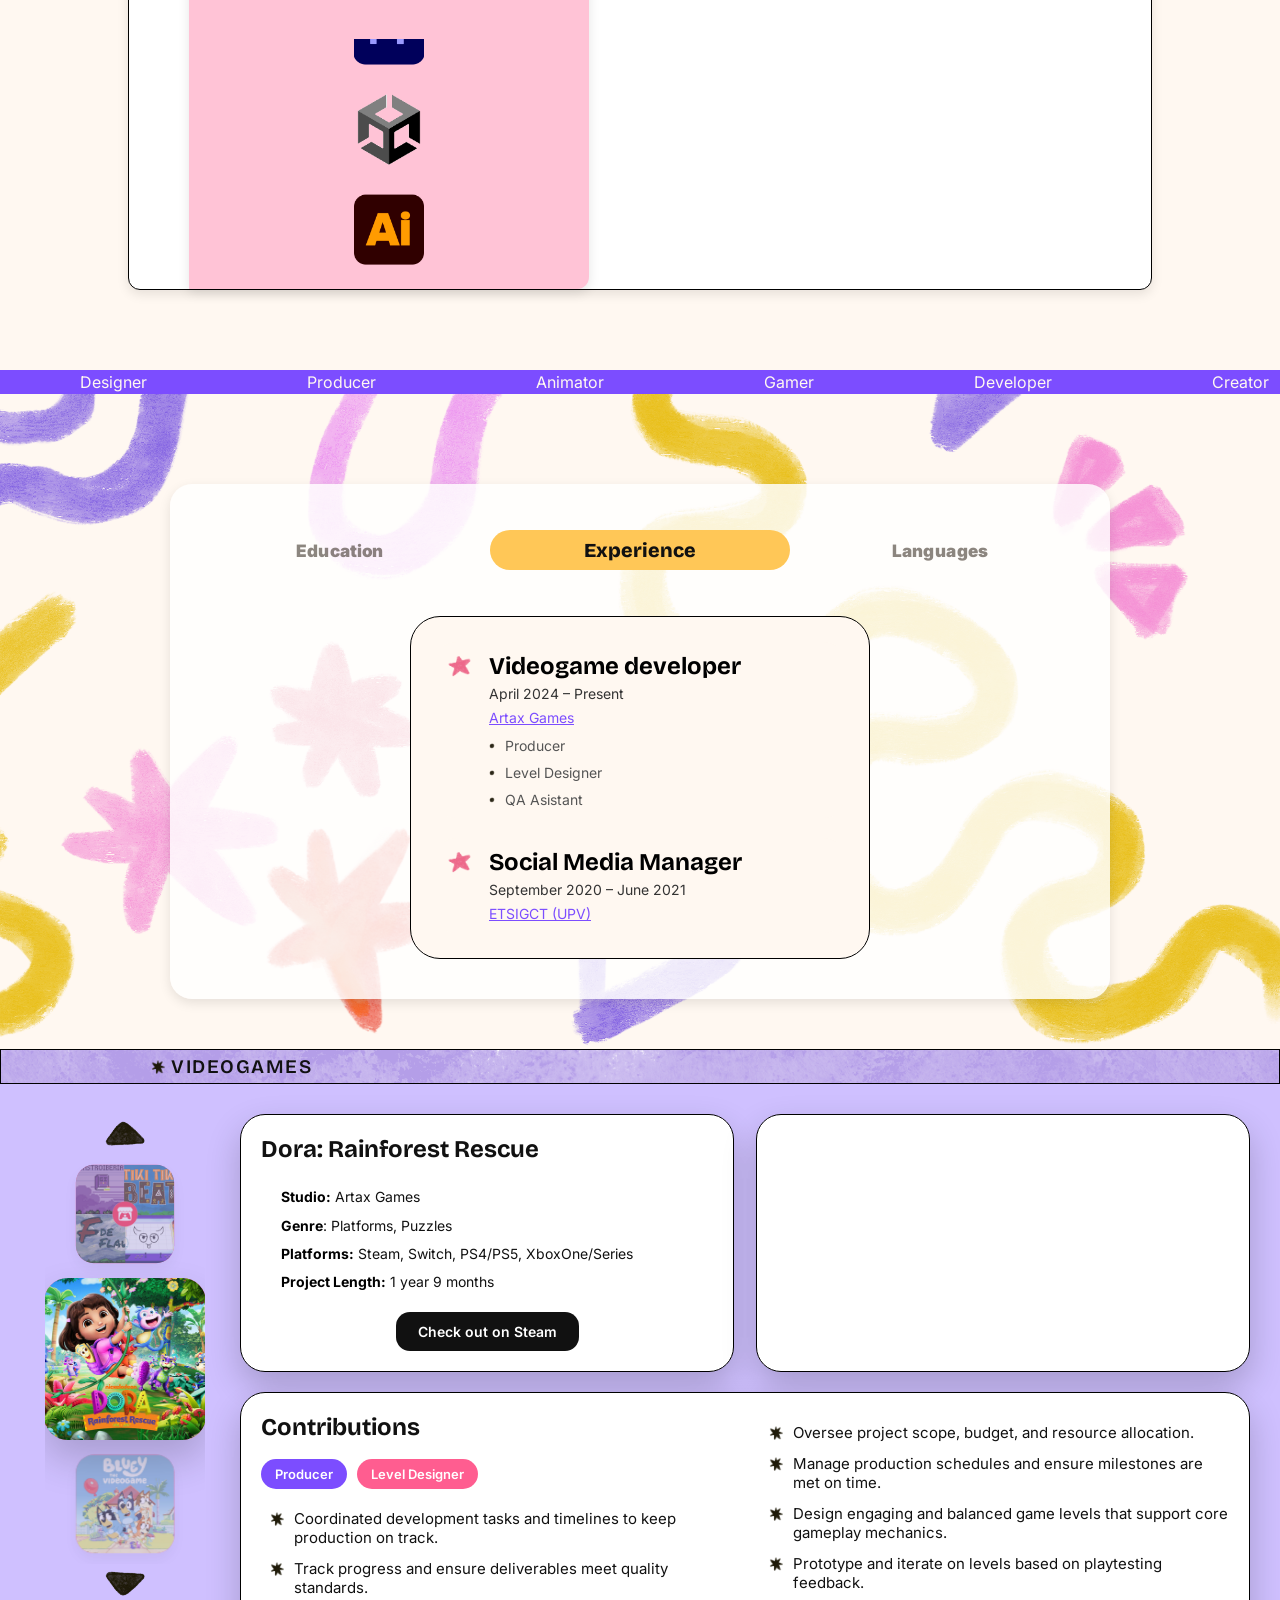
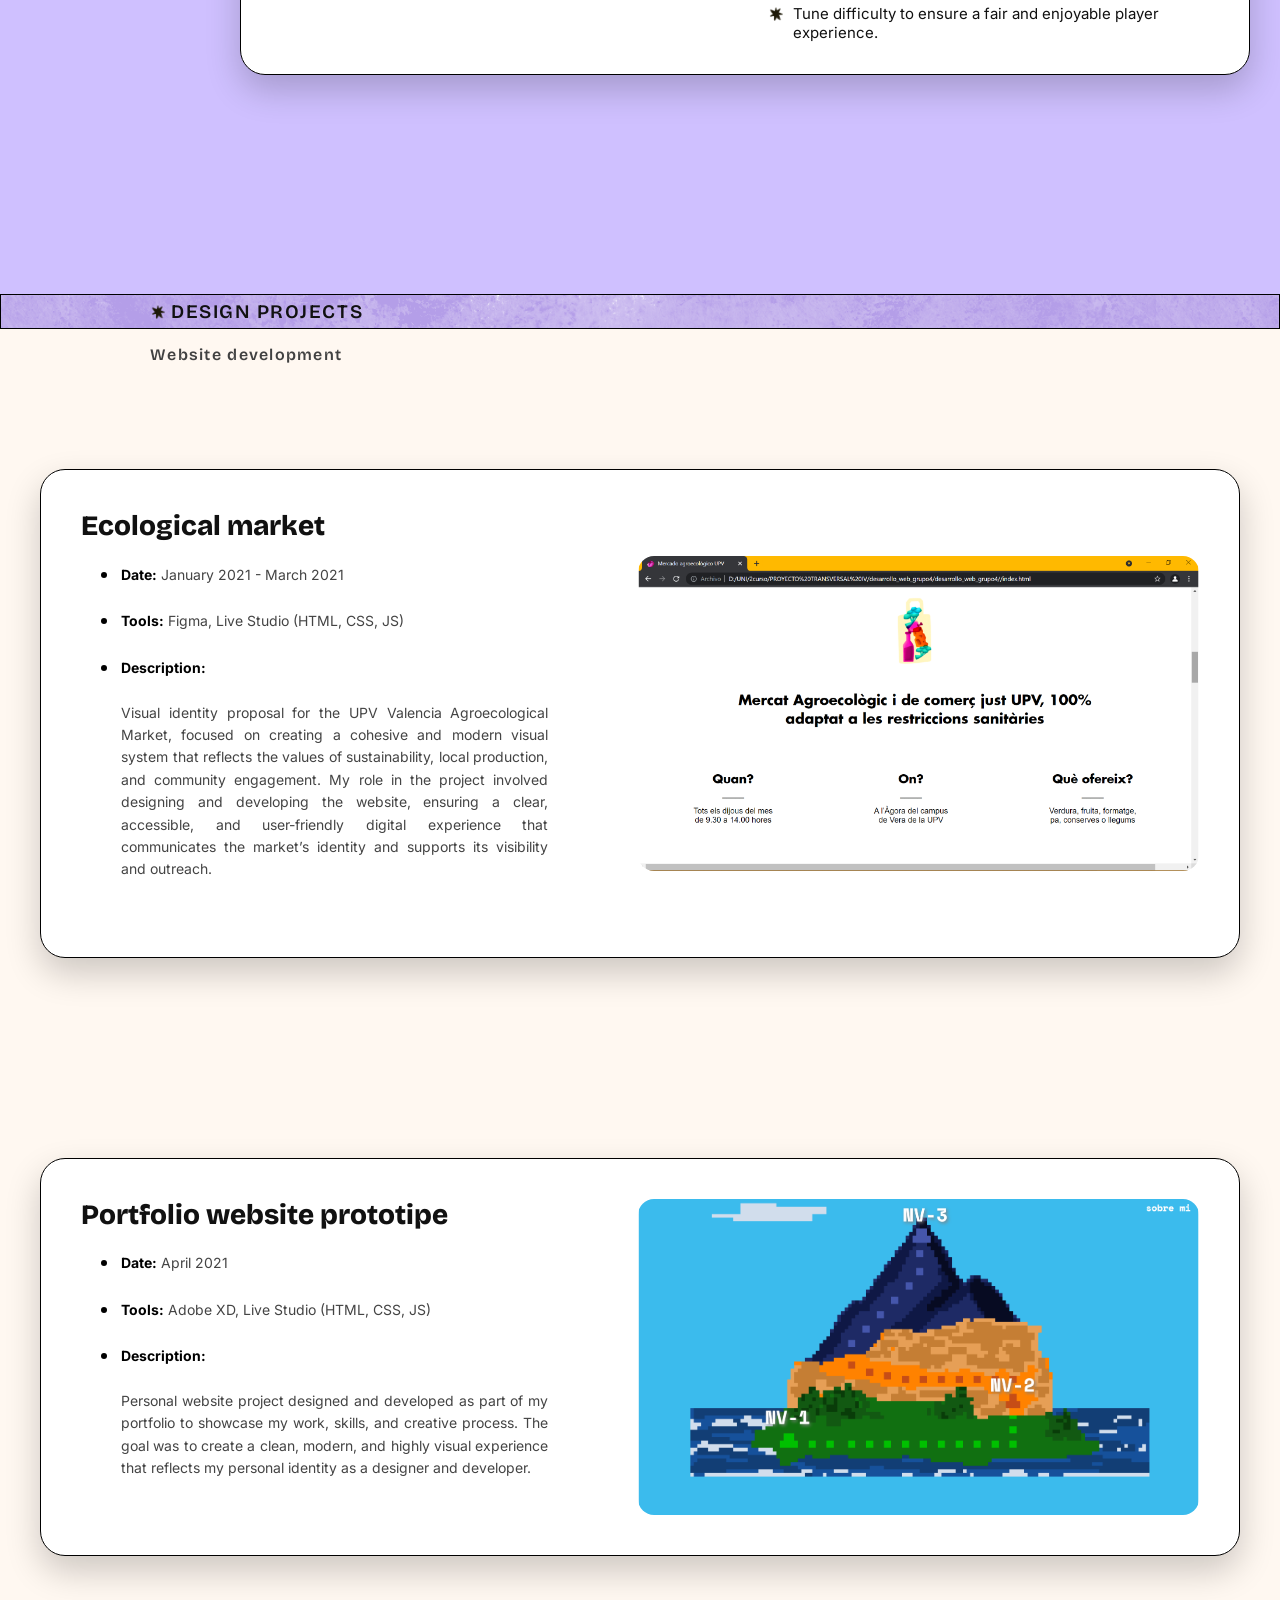
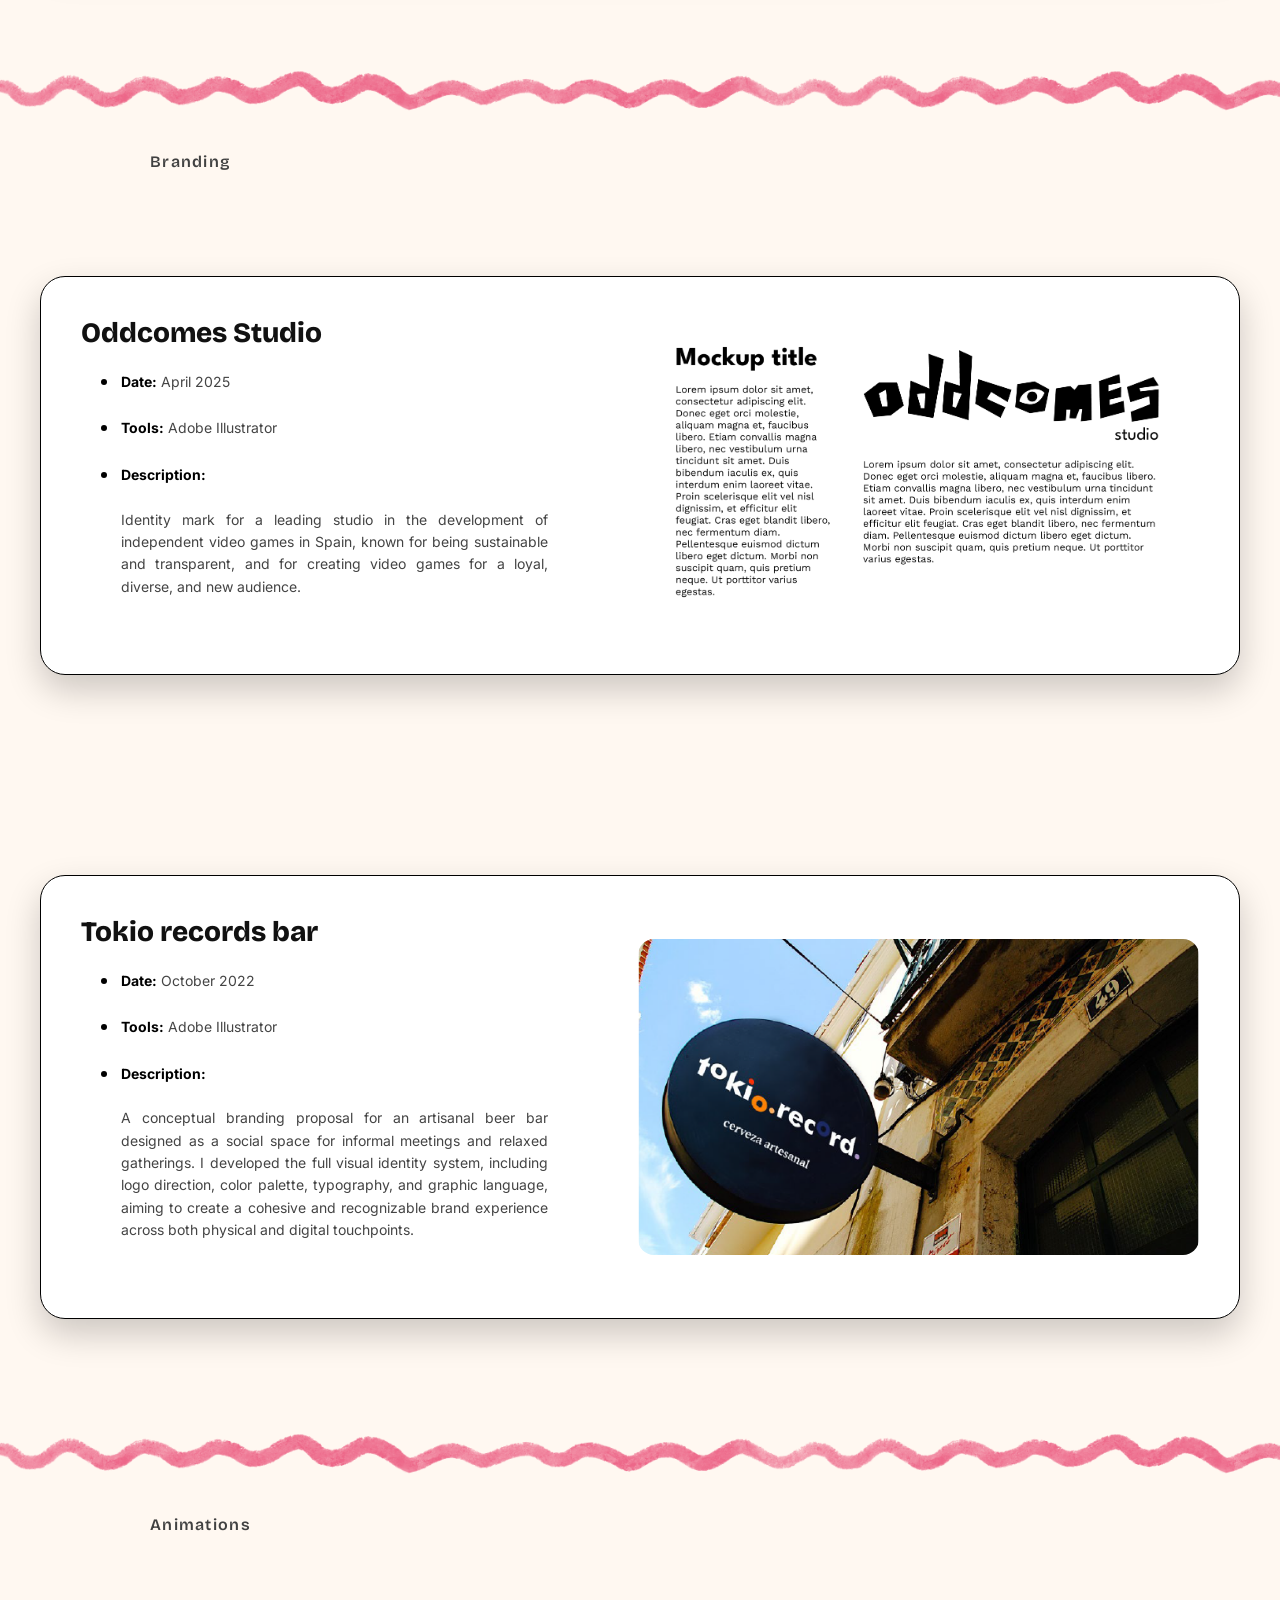
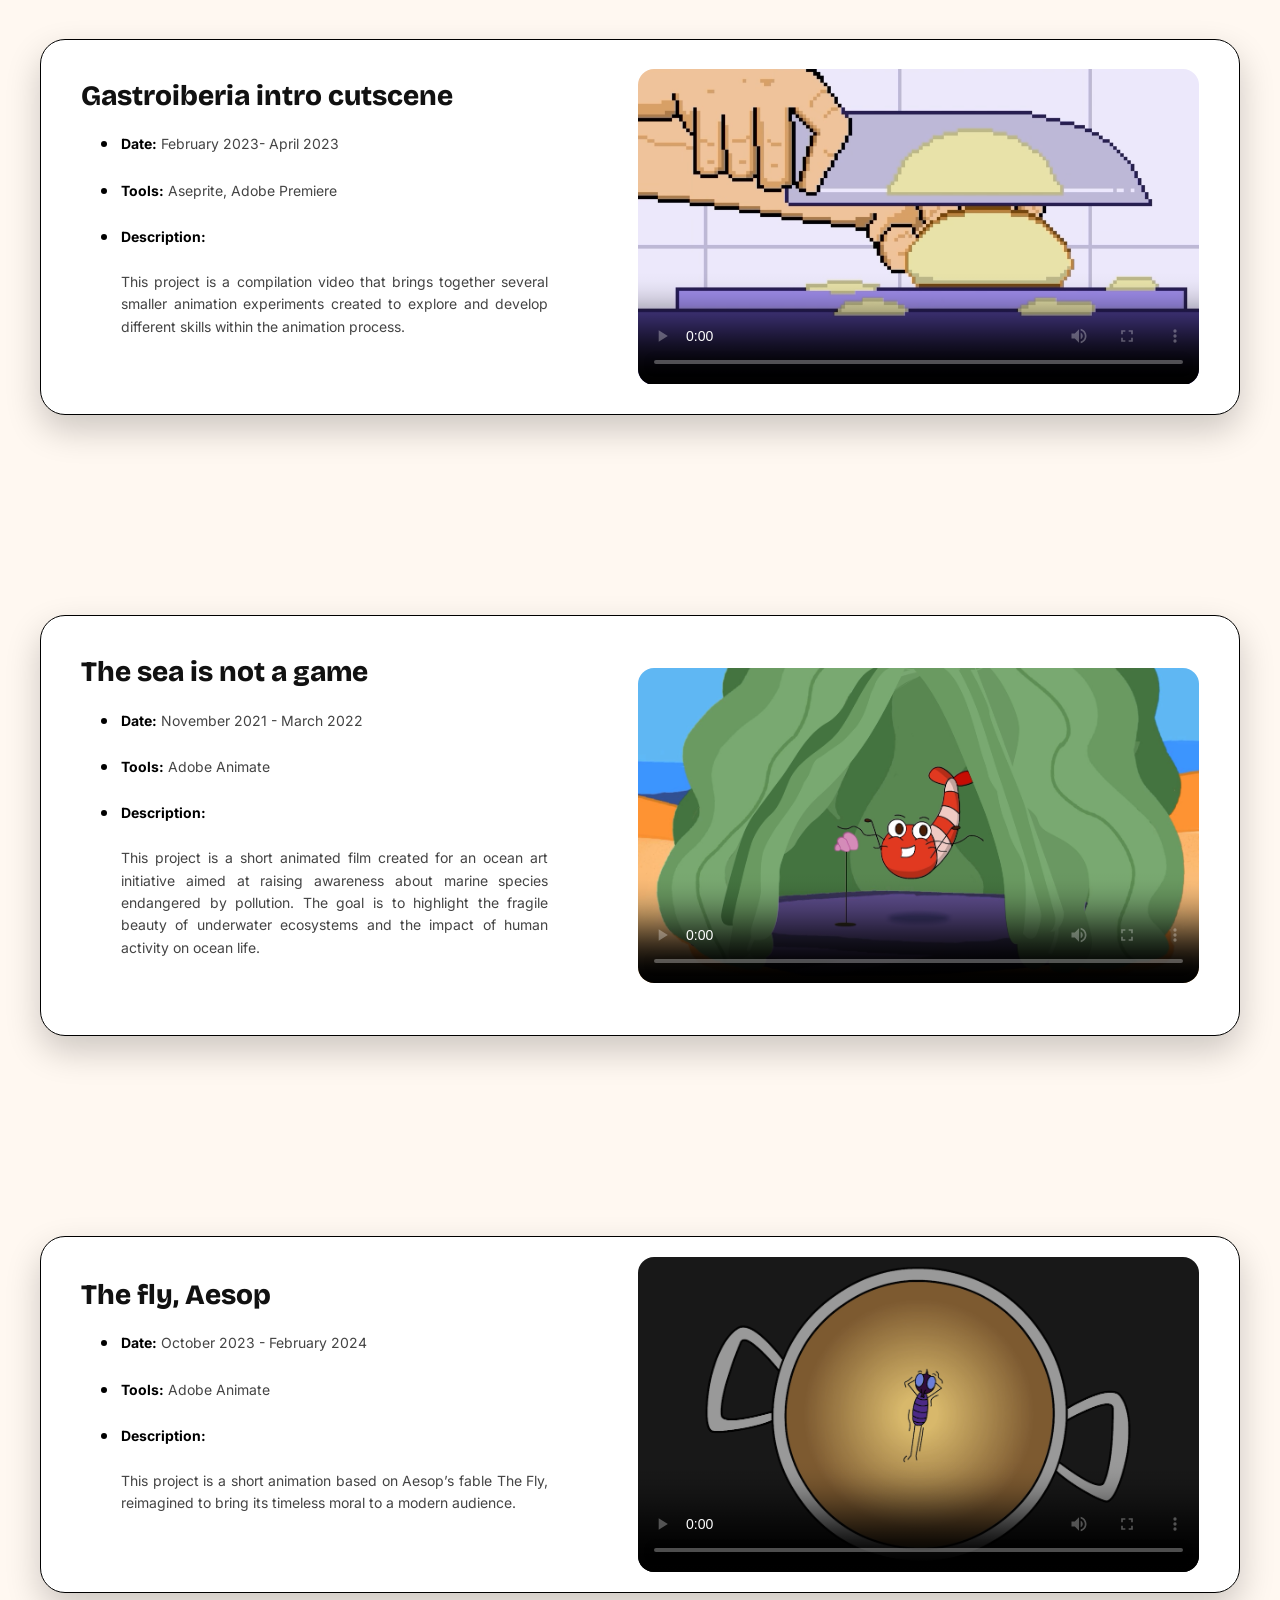
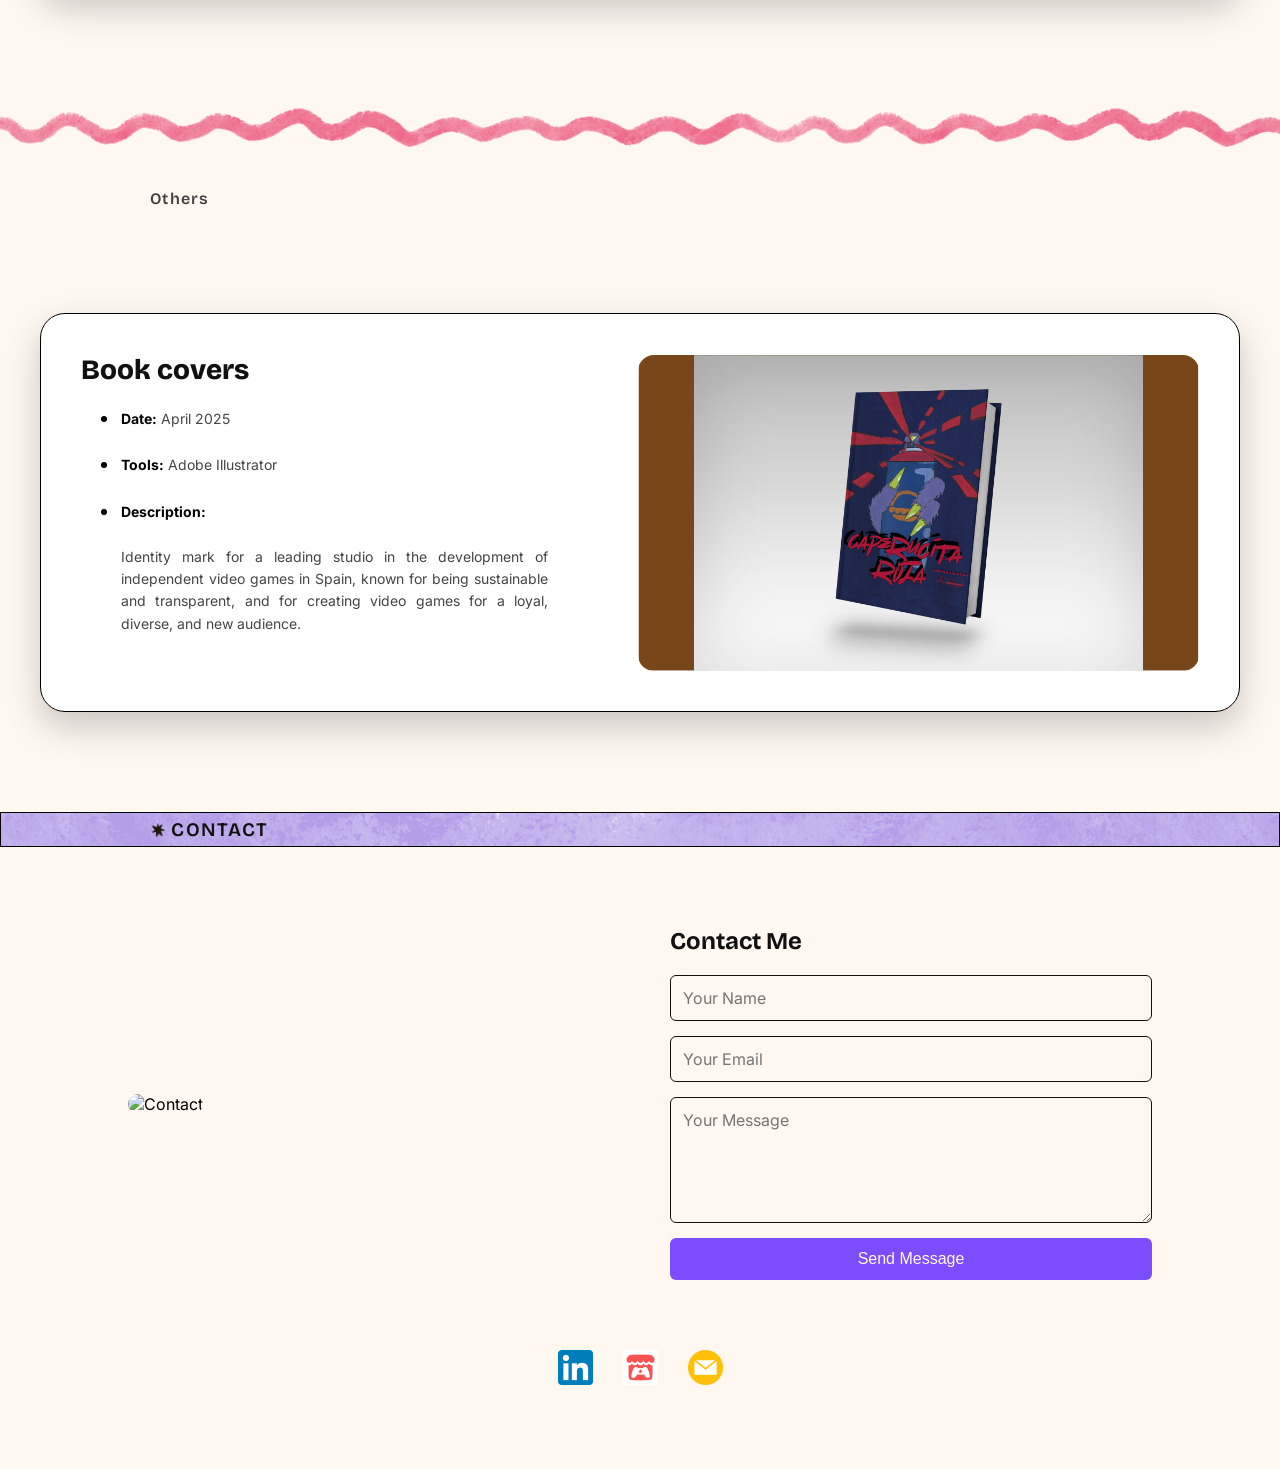
==== commit 3807dbd4: "changes html to refresh" ====
--- a/index.html
+++ b/index.html
@@ -26,8 +26,6 @@
 <script src="script/script.js"></script>
   <script src="script/scriptbutton.js"></script>
 
-
-  
 </head>
 <body>
   
--- a/styles/home.css
+++ b/styles/home.css
@@ -1366,7 +1366,7 @@
 /* titulo vieojuegos */
 .videogames-section {
   padding: 5px 0px;
-   background-image: url("/images/backgrounds/webtexture2.png");
+   background-image: url("../images/backgrounds/webtexture2.png");
   background-repeat: no-repeat, repeat;
   border-style:solid;
   border-width: 1px;
--- a/styles/videogame.css
+++ b/styles/videogame.css
@@ -361,7 +361,7 @@
   transform: translateY(-50%);
   width: 14px;
   height: 14px;
-  background-image: url("/images/icons/AboutMeIcon.png");
+  background-image: url("../images/icons/AboutMeIcon.png");
   background-size: contain;
   background-repeat: no-repeat;
   background-position: center;
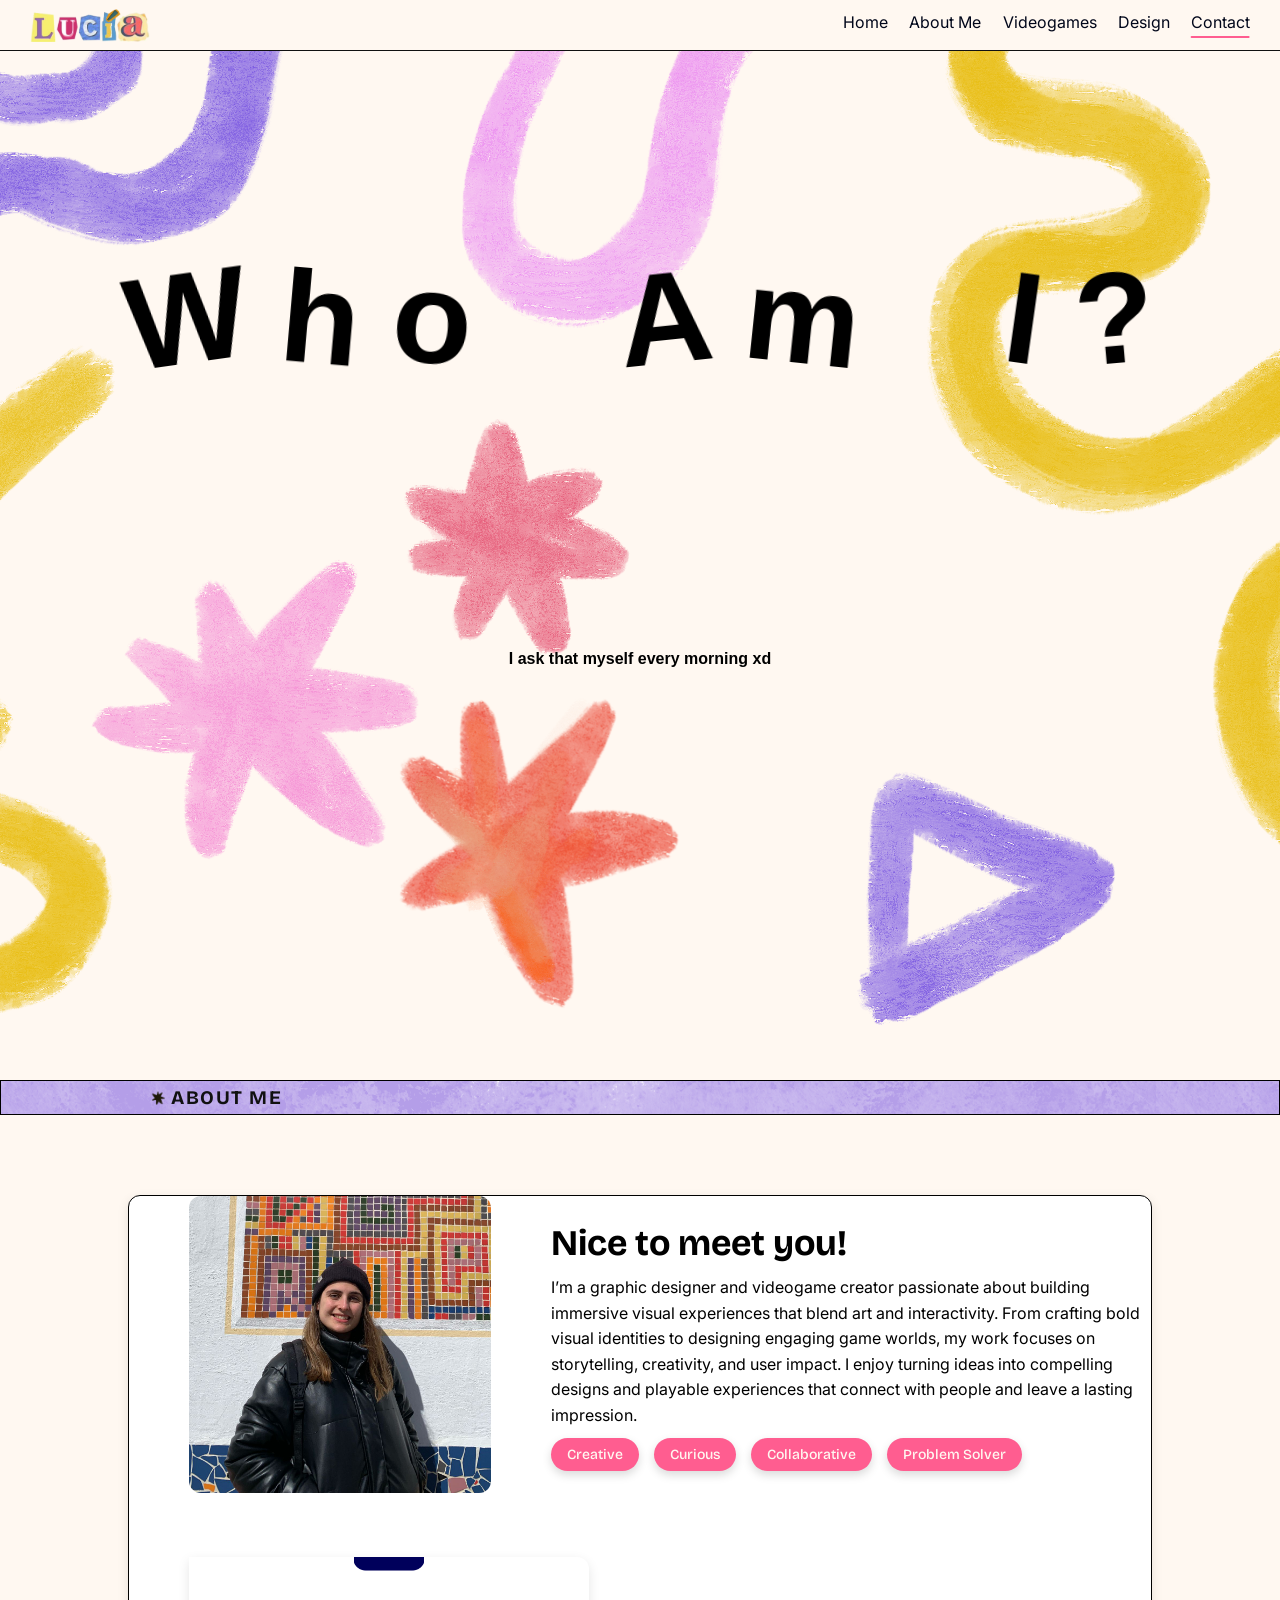
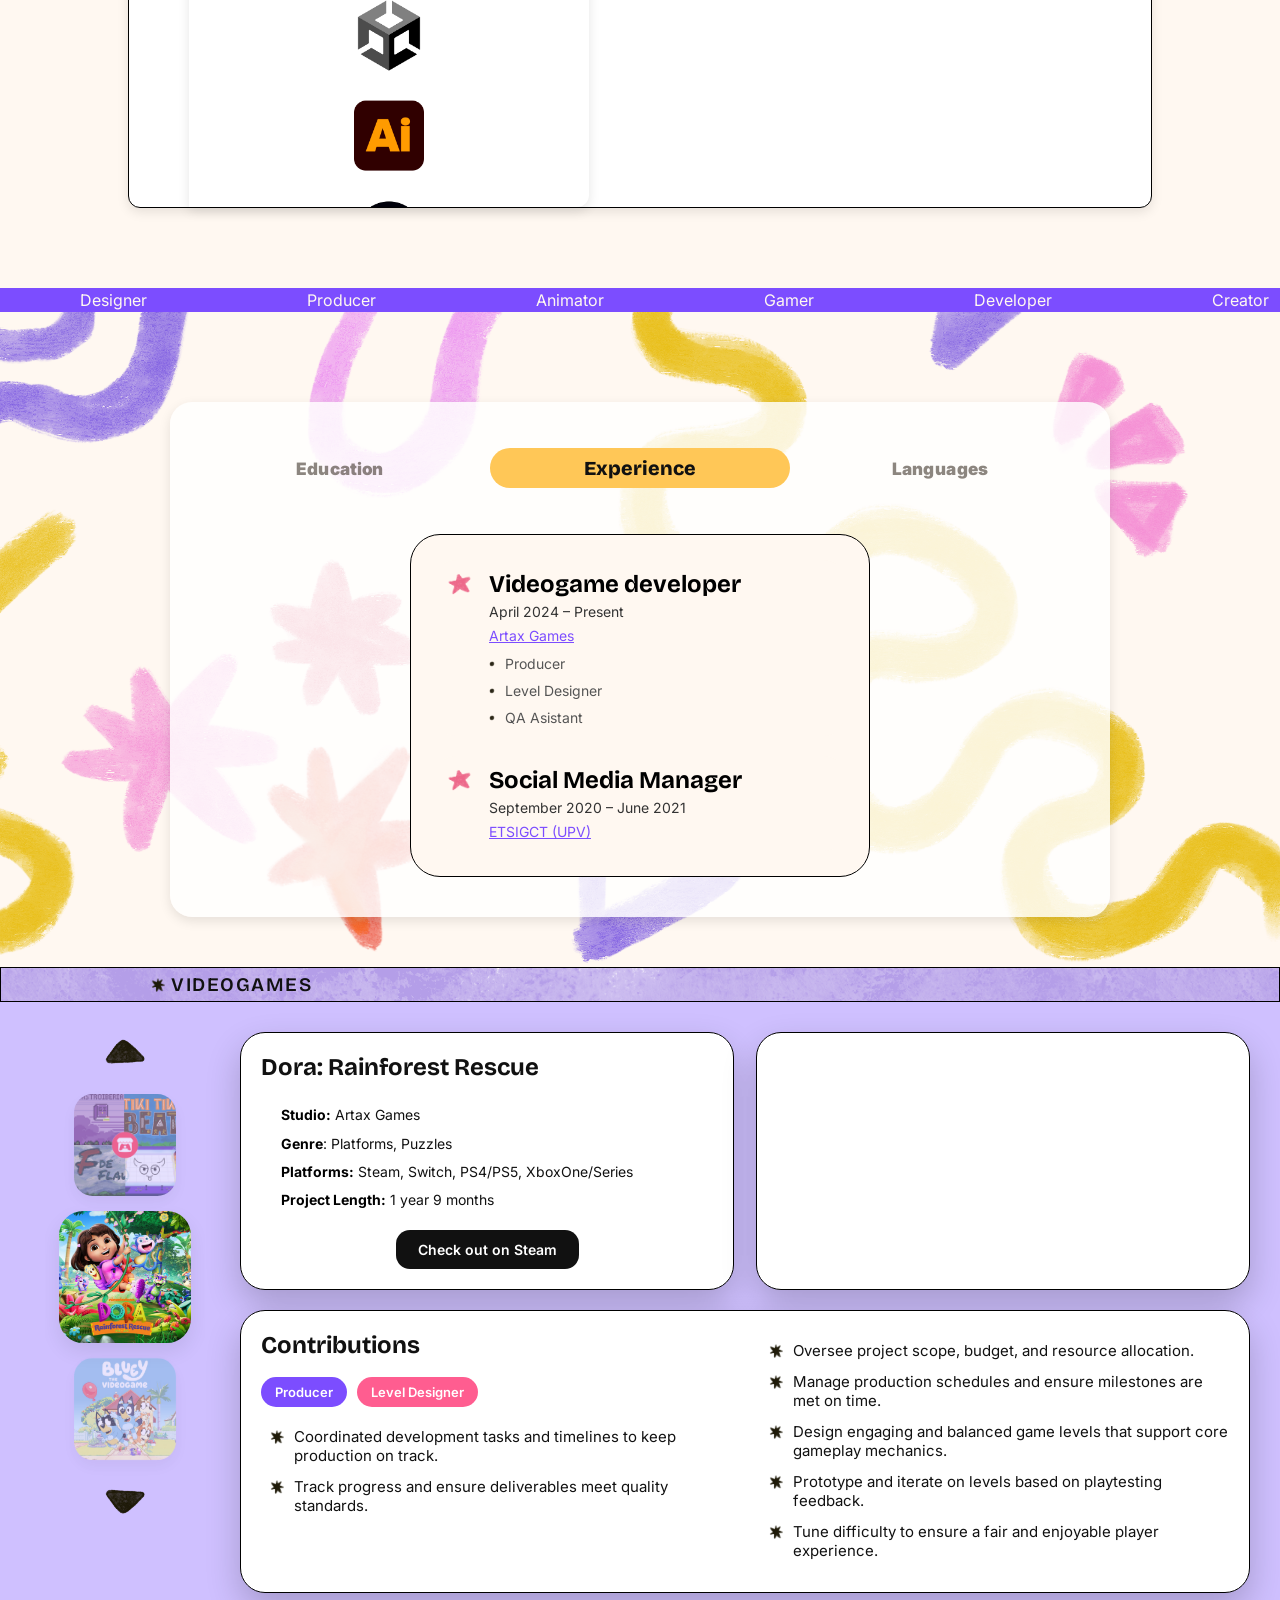
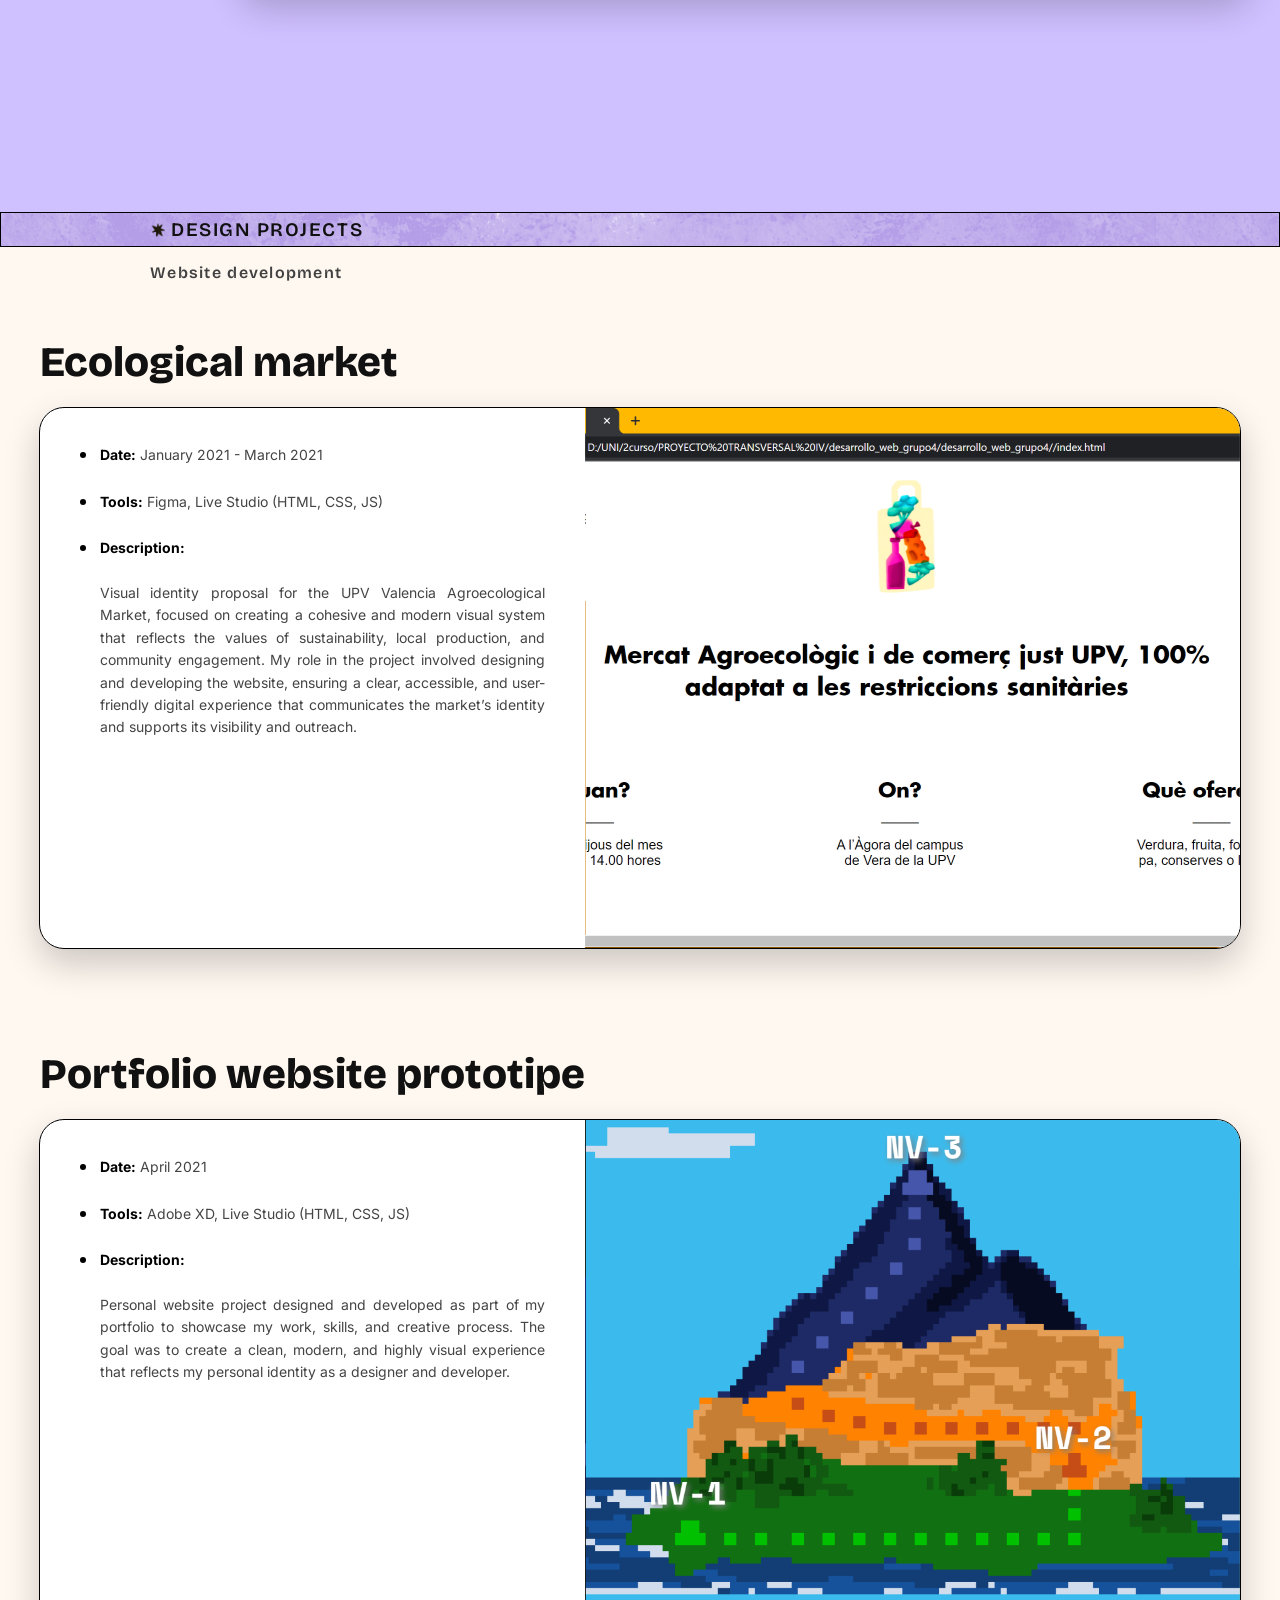
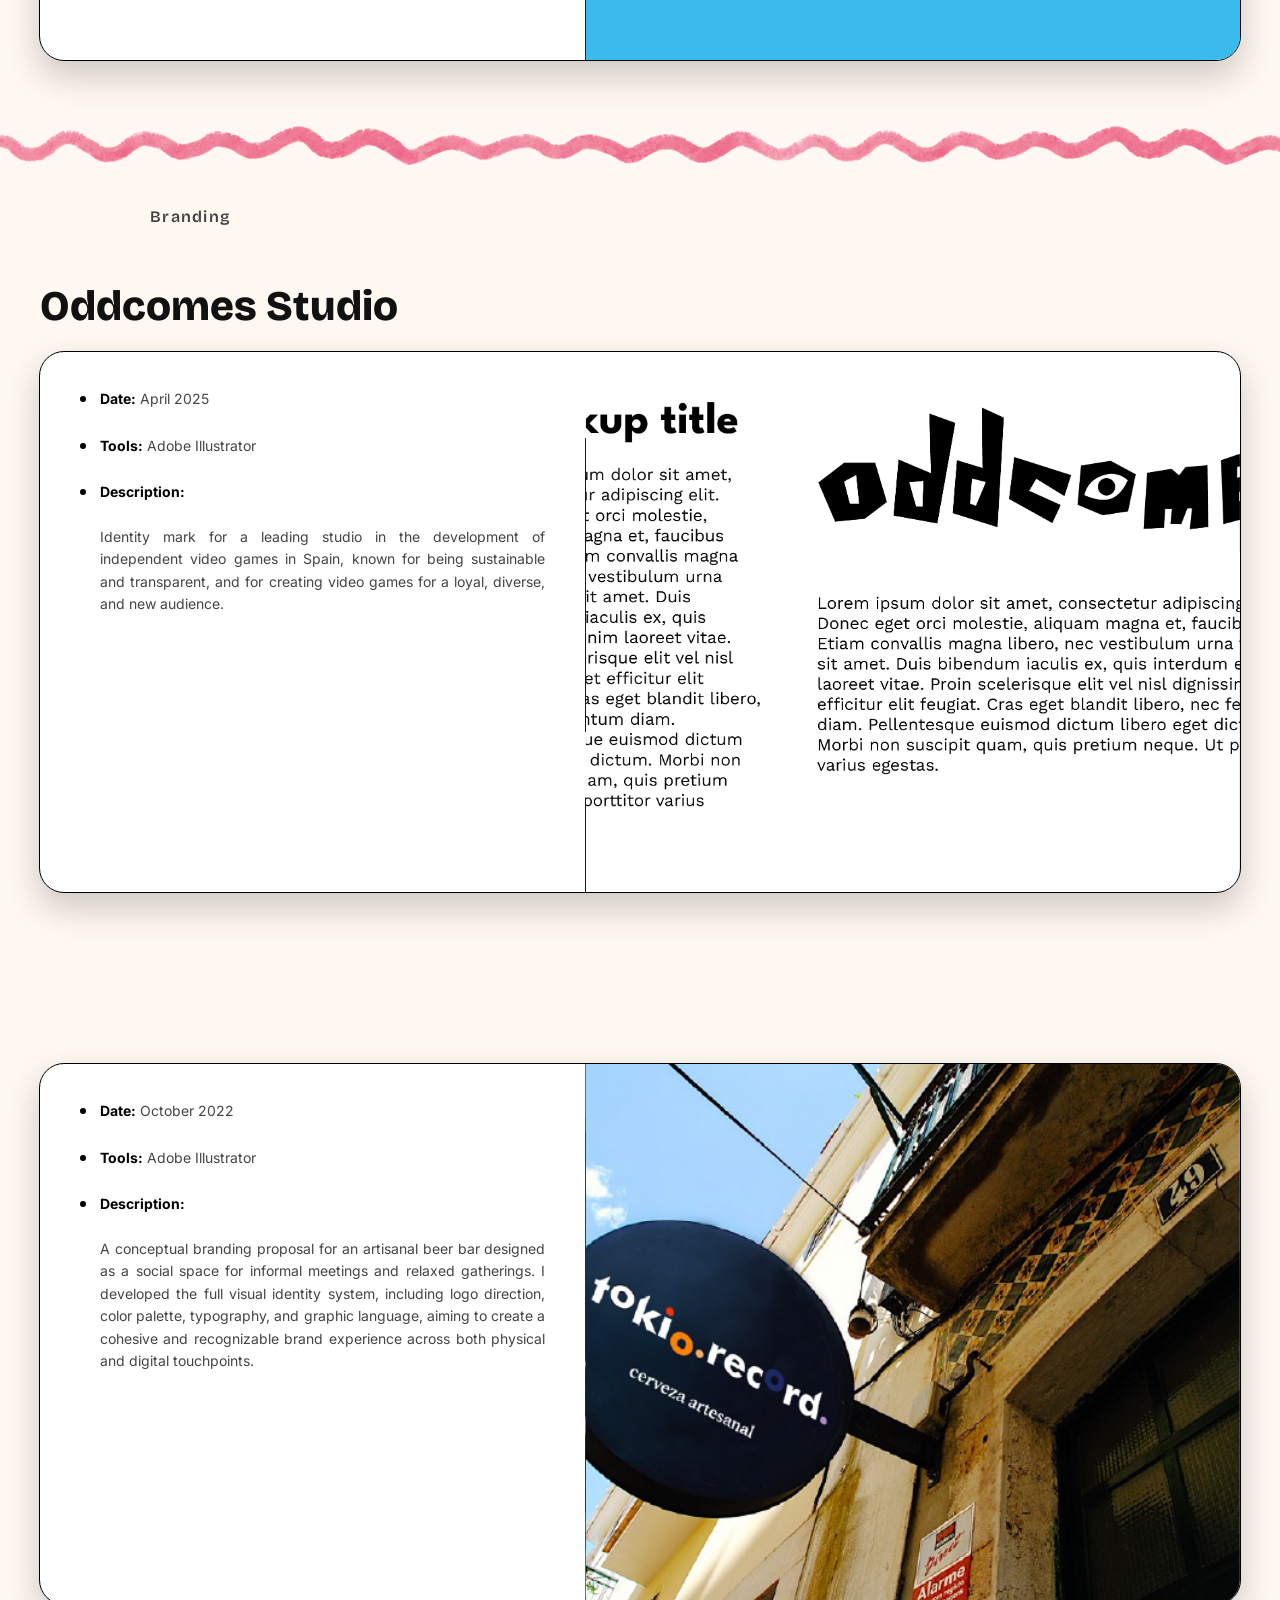
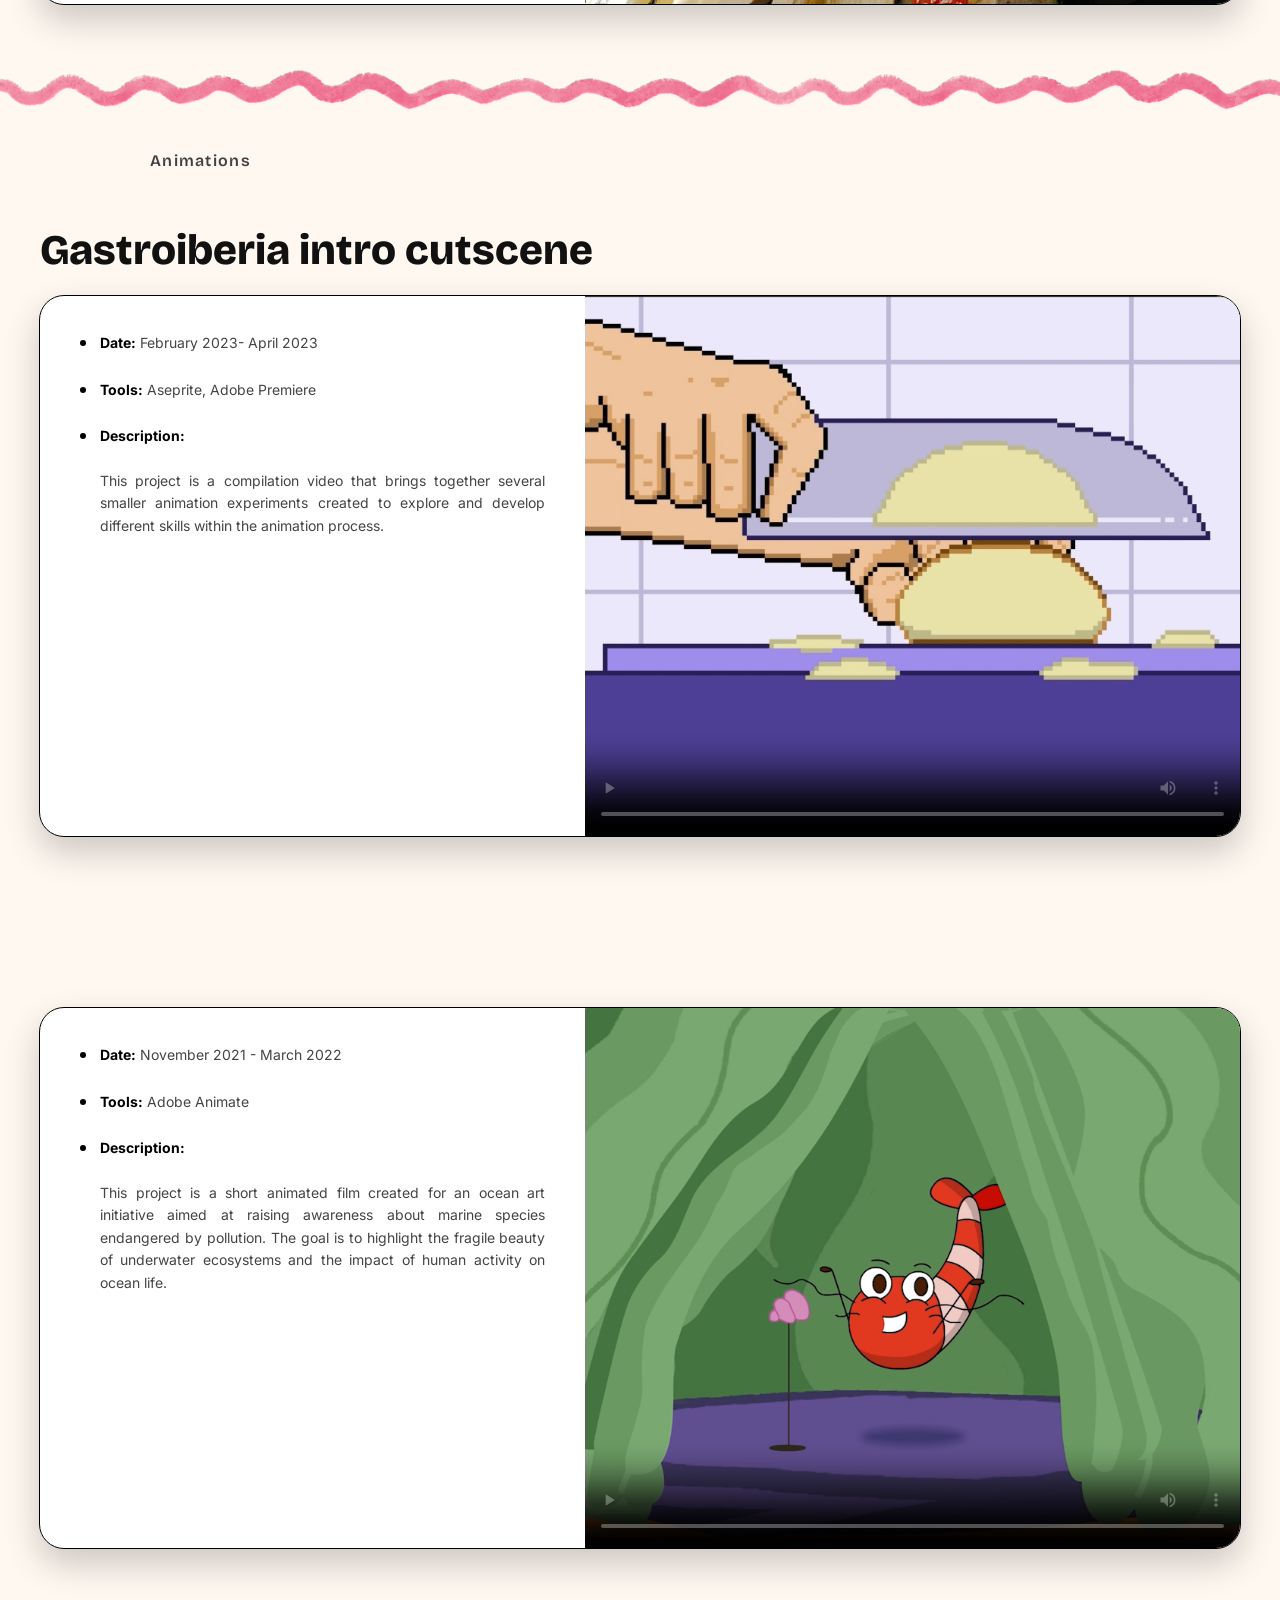
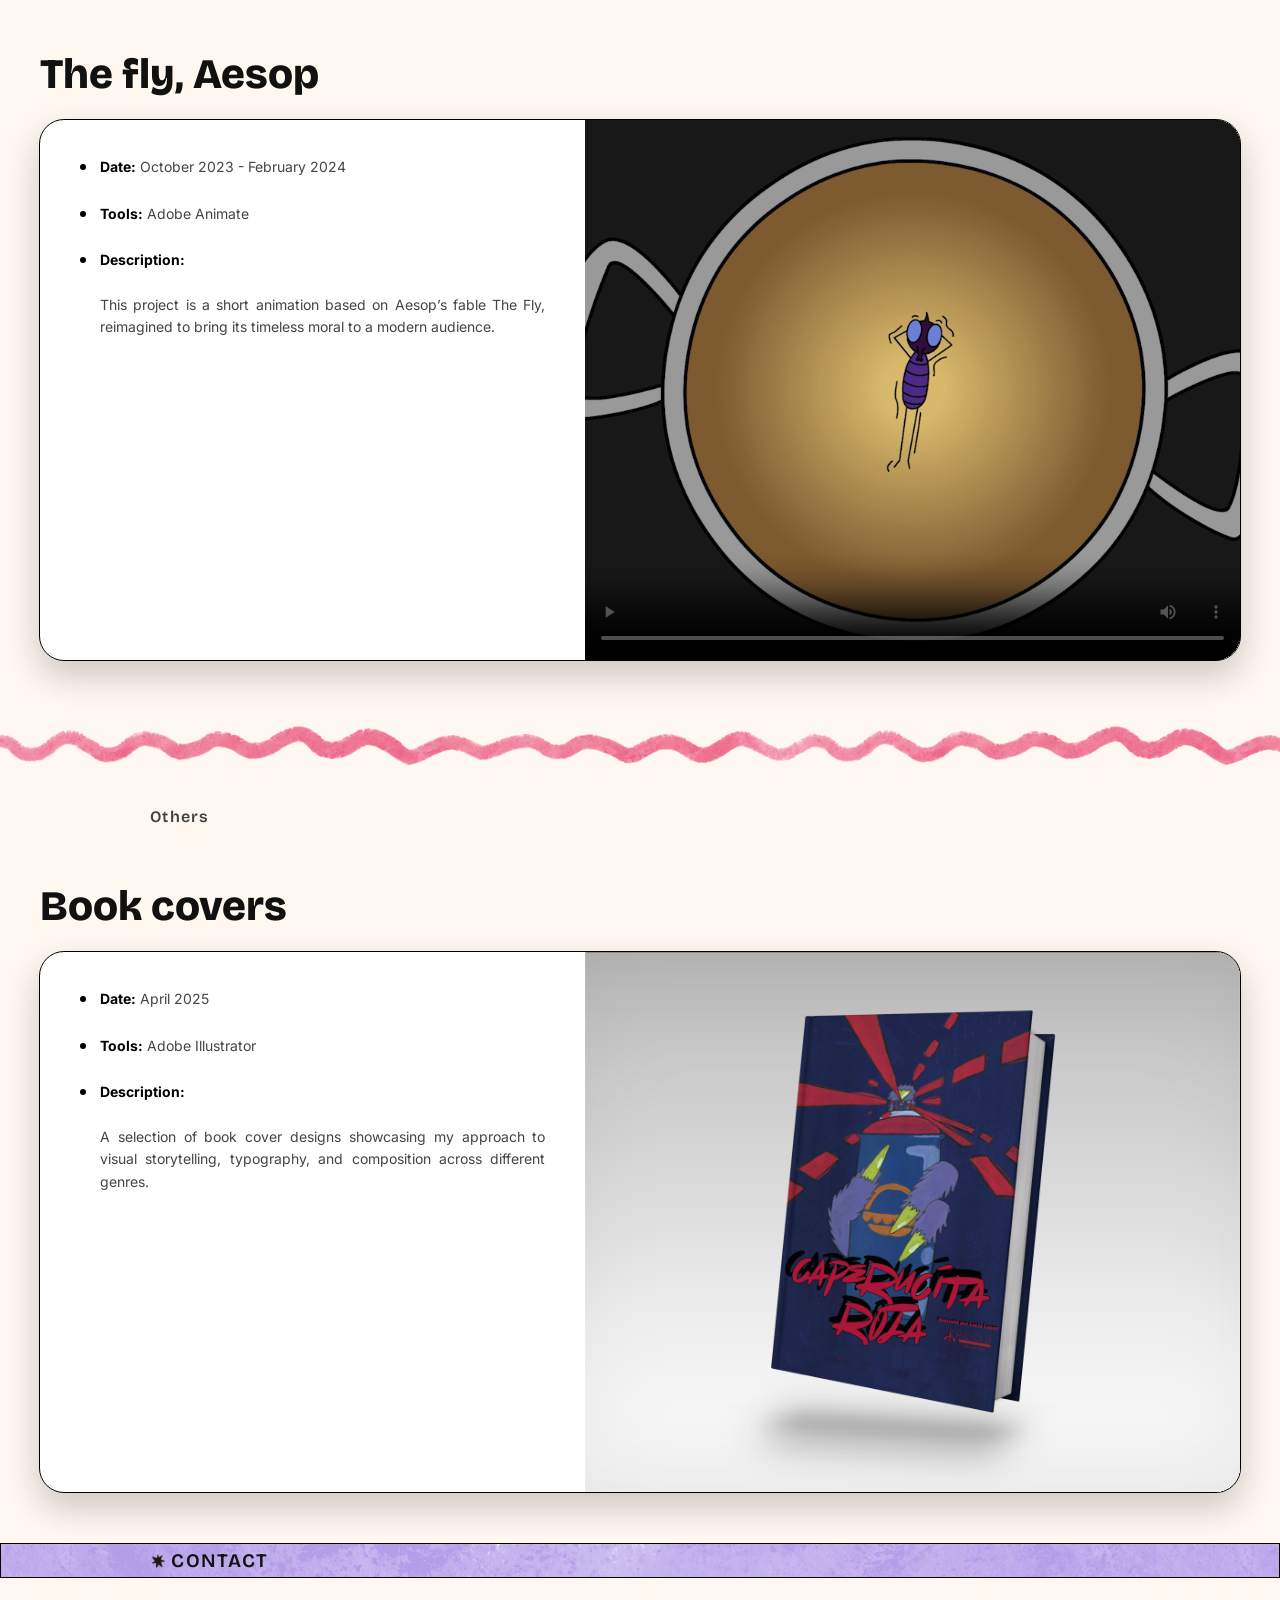
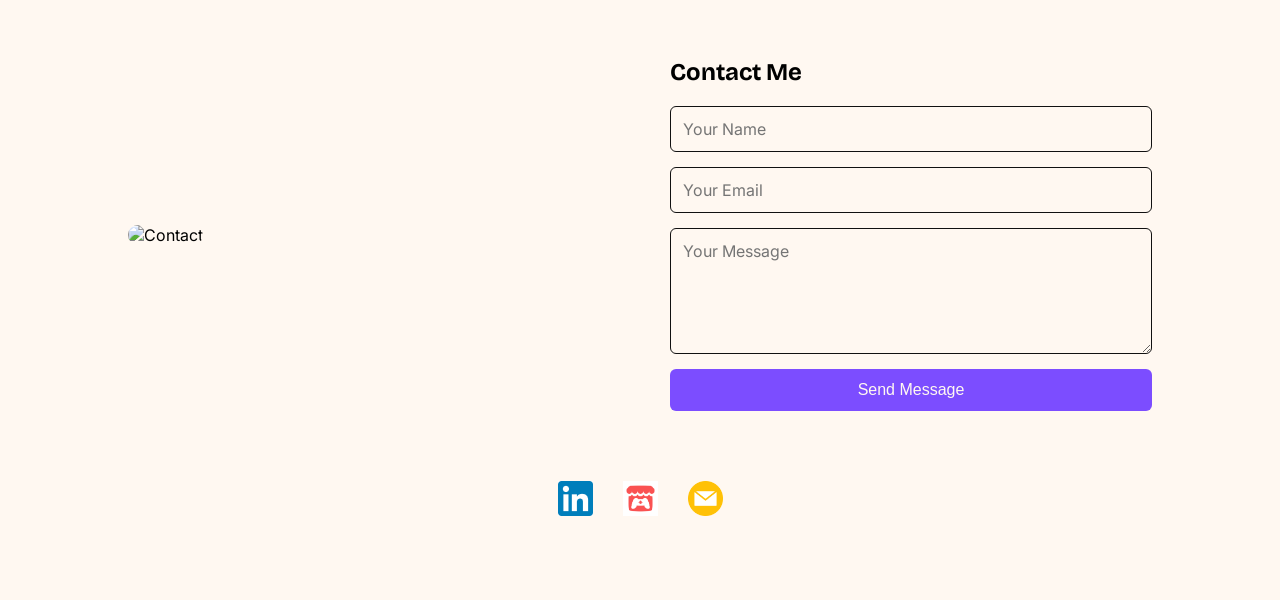
==== commit 41d33a92: "Make responsive changes" ====
--- a/index.html
+++ b/index.html
@@ -5,7 +5,7 @@
   <meta charset="UTF-8">
   <meta name="viewport" content="width=device-width, initial-scale=1.0">
   
-  <title>Home</title>
+  <title>Lucia Lopez Portal</title>
 
 <link rel="preconnect" href="https://fonts.googleapis.com">
 <link rel="preconnect" href="https://fonts.gstatic.com" crossorigin>
@@ -26,6 +26,8 @@
 <script src="script/script.js"></script>
   <script src="script/scriptbutton.js"></script>
 
+  <link rel="icon" type="image/png" href="images/icons/Star_Icon.png">
+
 </head>
 <body>
   
@@ -208,9 +210,7 @@
     </div>
 
     <div class="about-tools">
- <div class="about-title-tools">
-        <h3>Tools</h3>
-      </div>
+ 
      <!-- DERECHA -->
     <div class="div-tools">
 
@@ -240,72 +240,103 @@
 
 
   <script>
-   const columnsTools = document.querySelectorAll(".column-tools");
-
+  const columnsTools = document.querySelectorAll(".column-tools");
+
+const isMobile = window.matchMedia("(max-width: 768px)");
 
 columnsTools.forEach((col) => {
   const track = col.querySelector(".track-tools");
 
-
-  // 🔁 DUPLICAMOS 3 VECES (clave para eliminar salto)
+  // duplicamos contenido para loop infinito en ambos modos
   track.innerHTML = track.innerHTML + track.innerHTML + track.innerHTML;
 
-
-  let y = -track.scrollHeight / 3; // empezamos en el bloque central
+  /* =========================
+     DESKTOP (VERTICAL LOOP)
+  ========================= */
+
+  let y = -track.scrollHeight / 3;
   let isHover = false;
-
 
   const direction = col.dataset.dir === "up-tools" ? -1 : 1;
   const speed = 0.4;
 
-
   const totalHeight = () => track.scrollHeight / 3;
 
-
   col.addEventListener("mouseenter", () => {
-    isHover = true;
-    col.classList.add("active");
+    if (!isMobile.matches) {
+      isHover = true;
+      col.classList.add("active");
+    }
   });
 
-
   col.addEventListener("mouseleave", () => {
-    isHover = false;
-    col.classList.remove("active");
+    if (!isMobile.matches) {
+      isHover = false;
+      col.classList.remove("active");
+    }
   });
 
-
   col.addEventListener("wheel", (e) => {
-    if (isHover) {
+    if (!isMobile.matches && isHover) {
       e.preventDefault();
       y += e.deltaY * 0.5;
     }
   });
 
+  /* =========================
+     MOBILE (HORIZONTAL TICKER)
+  ========================= */
+
+  let x = 0;
+  const mobileSpeed = 0.6;
+  let width = 0;
+
+  function updateWidth() {
+    width = track.scrollWidth / 3;
+  }
+
+  isMobile.addEventListener("change", updateWidth);
+  window.addEventListener("resize", updateWidth);
+  updateWidth();
+
+  /* =========================
+     LOOP ANIMATION
+  ========================= */
 
   function update() {
     const h = totalHeight();
 
-
-    // auto scroll
-    if (!isHover) {
-      y += speed * direction;
+    if (isMobile.matches) {
+
+      // 👉 MOBILE: horizontal ticker infinito
+      x -= mobileSpeed;
+
+      if (Math.abs(x) >= width) {
+        x = 0;
+      }
+
+      track.style.transform = `translateX(${x}px)`;
+
+    } else {
+
+      // 👉 DESKTOP: vertical scroll infinito
+      if (!isHover) {
+        y += speed * direction;
+      }
+
+      if (y <= -2 * h) y += h;
+      if (y >= -h) y -= h;
+
+      track.style.transform = `translateY(${y}px)`;
     }
-
-
-    // 🔥 NORMALIZACIÓN INVISIBLE (NO SALTO)
-    if (y <= -2 * h) y += h;
-    if (y >= -h) y -= h;
-
-
-    track.style.transform = `translateY(${y}px)`;
-
 
     requestAnimationFrame(update);
   }
 
-
   update();
 });
+
+
 </script>
 
 </section>
@@ -870,12 +901,16 @@
 };
 
 /* =========================
-CAROUSEL LOGIC
+CAROUSEL STATE
 ========================= */
 
 const cards = Array.from(document.querySelectorAll(".game-card"));
 let current = 0;
 let isTransitioning = false;
+
+/* =========================
+UPDATE CAROUSEL
+========================= */
 
 function updateCarousel() {
   const total = cards.length;
@@ -901,18 +936,28 @@
   updateGameInfo(cards[center].dataset.game);
 }
 
+/* =========================
+NAVIGATION
+========================= */
+
 function moveDown() {
+  if (isTransitioning) return;
   current = (current + 1) % cards.length;
   updateCarousel();
 }
 
 function moveUp() {
+  if (isTransitioning) return;
   current = (current - 1 + cards.length) % cards.length;
   updateCarousel();
 }
 
-document.querySelector(".arrow.down").onclick = moveDown;
-document.querySelector(".arrow.up").onclick = moveUp;
+/* =========================
+BUTTONS
+========================= */
+
+document.querySelector(".arrow.down").addEventListener("click", moveDown);
+document.querySelector(".arrow.up").addEventListener("click", moveUp);
 
 /* =========================
 UPDATE INFO
@@ -925,10 +970,10 @@
   const game = games[id];
 
   if (!game) {
-  console.error("Game not found:", id);
-  isTransitioning = false;
-  return;
-}
+    console.error("Game not found:", id);
+    isTransitioning = false;
+    return;
+  }
 
   const animatedBlocks = document.querySelectorAll(".anim");
   animatedBlocks.forEach(el => el.classList.add("hide"));
@@ -938,10 +983,12 @@
 
     const trailer = document.getElementById("trailer");
     trailer.src = "about:blank";
+
     setTimeout(() => {
       trailer.src = game.video;
     }, 80);
 
+    /* FEATURES */
     const features = document.getElementById("features");
     features.innerHTML = "";
     game.features.forEach(item => {
@@ -950,6 +997,7 @@
       features.appendChild(li);
     });
 
+    /* TAGS */
     const tags = document.getElementById("tags");
     tags.innerHTML = "";
     game.tags.forEach(tag => {
@@ -959,6 +1007,7 @@
       tags.appendChild(span);
     });
 
+    /* CONTRIBUTIONS */
     const contributions = document.getElementById("contributions");
     contributions.innerHTML = "";
     game.contrib.forEach(item => {
@@ -975,9 +1024,9 @@
       contributions2.appendChild(li);
     });
 
+    /* LINK */
     const link = document.getElementById("link");
     link.innerHTML = "";
-
     game.link.forEach(item => {
       const a = document.createElement("a");
       a.href = item.url;
@@ -986,6 +1035,7 @@
       link.appendChild(a);
     });
 
+    /* ANIMATION RESET */
     requestAnimationFrame(() => {
       animatedBlocks.forEach(el => el.classList.remove("hide"));
 
@@ -997,6 +1047,54 @@
   }, 220);
 }
 
+/* =========================
+SWIPE SUPPORT (MOBILE + DESKTOP)
+========================= */
+
+const carouselWindow = document.querySelector(".carousel-window");
+
+/* TOUCH */
+let startY = 0;
+
+carouselWindow.addEventListener("touchstart", e => {
+  startY = e.touches[0].clientY;
+});
+
+carouselWindow.addEventListener("touchend", e => {
+  let endY = e.changedTouches[0].clientY;
+  let diff = startY - endY;
+
+  if (Math.abs(diff) > 40) {
+    if (diff > 0) moveDown();
+    else moveUp();
+  }
+});
+
+/* MOUSE DRAG */
+let isDown = false;
+let startMouseY = 0;
+
+carouselWindow.addEventListener("mousedown", e => {
+  isDown = true;
+  startMouseY = e.clientY;
+});
+
+window.addEventListener("mouseup", e => {
+  if (!isDown) return;
+  isDown = false;
+
+  let diff = startMouseY - e.clientY;
+
+  if (Math.abs(diff) > 40) {
+    if (diff > 0) moveDown();
+    else moveUp();
+  }
+});
+
+/* =========================
+INIT
+========================= */
+
 updateCarousel();
 
 </script>
@@ -1015,12 +1113,17 @@
   
 </section>
 
+
+
 <section class="section-project">
+
+  <h2 class="project-title">Ecological market</h2>
+
+
   <div class="container-project">
 
   <!-- LEFT -->
   <div class="left-project">
-    <h2>Ecological market</h2>
     <ul>
       <li><span class="negrita">Date:</span> January 2021 - March 2021</li>
       <li><span class="negrita">Tools:</span> Figma, Live Studio (HTML, CSS, JS)</li>
@@ -1055,11 +1158,12 @@
 
 
 <section class="section-project">
+  <h2 class="project-title">Portfolio website prototipe</h2>
   <div class="container-project">
 
   <!-- LEFT -->
   <div class="left-project">
-    <h2>Portfolio website prototipe</h2>
+    
     <ul>
       <li><span class="negrita">Date:</span> April 2021</li>
       <li><span class="negrita">Tools:</span> Adobe XD, Live Studio (HTML, CSS, JS)</li>
@@ -1104,11 +1208,12 @@
 
 
 <section class="section-project">
+   <h2 class="project-title">Oddcomes Studio</h2>
   <div class="container-project">
 
   <!-- LEFT -->
   <div class="left-project">
-    <h2>Oddcomes Studio</h2>
+    
     <ul>
       <li><span class="negrita">Date:</span> April 2025</li>
       <li><span class="negrita">Tools:</span> Adobe Illustrator</li>
@@ -1135,11 +1240,12 @@
 </section>
 
 <section class="section-project">
+  <h2 class="project-title">Tokio records bar</h2>
   <div class="container-project">
 
   <!-- LEFT -->
   <div class="left-project">
-    <h2>Tokio records bar</h2>
+    
     <ul>
       <li><span class="negrita">Date:</span> October 2022</li>
       <li><span class="negrita">Tools:</span> Adobe Illustrator </li>
@@ -1190,11 +1296,12 @@
 </section>
 
 <section class="section-project">
+  <h2 class="project-title">Gastroiberia intro cutscene</h2>
   <div class="container-project">
 
   <!-- LEFT -->
   <div class="left-project">
-    <h2>Gastroiberia intro cutscene</h2>
+    
     <ul>
       <li><span class="negrita">Date:</span> February 2023- April 2023</li>
       <li><span class="negrita">Tools:</span> Aseprite, Adobe Premiere</li>
@@ -1216,11 +1323,12 @@
 </section>
 
 <section class="section-project">
+  <h2 class="project-title">The sea is not a game</h2>
   <div class="container-project">
 
   <!-- LEFT -->
   <div class="left-project">
-    <h2>The sea is not a game </h2>
+    
     <ul>
       <li><span class="negrita">Date:</span> November 2021 - March 2022</li>
       <li><span class="negrita">Tools:</span> Adobe Animate</li>
@@ -1243,11 +1351,12 @@
 
 
 <section class="section-project">
+  <h2 class="project-title">The fly, Aesop</h2>
   <div class="container-project">
 
   <!-- LEFT -->
   <div class="left-project">
-    <h2>The fly, Aesop</h2>
+    
     <ul>
       <li><span class="negrita">Date:</span> October 2023 - February 2024</li>
       <li><span class="negrita">Tools:</span> Adobe Animate</li>
@@ -1280,15 +1389,16 @@
 </section>
 
 <section class="section-project">
+  <h2 class="project-title">Book covers</h2>
   <div class="container-project">
 
   <!-- LEFT -->
   <div class="left-project">
-    <h2>Book covers</h2>
+    
     <ul>
       <li><span class="negrita">Date:</span> April 2025</li>
       <li><span class="negrita">Tools:</span> Adobe Illustrator</li>
-      <li><span class="negrita">Description:</span> <br><br>Identity mark for a leading studio in the development of independent video games in Spain, known for being sustainable and transparent, and for creating video games for a loyal, diverse, and new audience.</li>
+      <li><span class="negrita">Description:</span> <br><br>A selection of book cover designs showcasing my approach to visual storytelling, typography, and composition across different genres.</li>
     </ul>
   </div>
 
@@ -1679,5 +1789,27 @@
 
 
   </div>
+  <script>
+document.addEventListener("DOMContentLoaded", () => {
+
+  const titles = document.querySelectorAll(".project-title");
+
+  const observer = new IntersectionObserver(entries => {
+    entries.forEach(entry => {
+      if (entry.isIntersecting) {
+        entry.target.classList.add("visible");
+      }
+    });
+  }, {
+    threshold: 0.2
+  });
+
+  titles.forEach(title => {
+    observer.observe(title);
+  });
+
+});
+</script>
+
 </body>
 </html>
--- a/styles/header.css
+++ b/styles/header.css
@@ -63,4 +63,52 @@
 .link-header.active{
   color: #ff5d90;
   border-bottom: 2px solid #ff5d90;
-}+}
+
+@media (max-width: 768px) {
+
+  .header {
+    height: 60px;
+    padding: 0 10px;
+  }
+
+  .left-section {
+    margin-left: 10px;
+    flex: 1;
+  }
+
+  .right-section {
+    margin-right: 10px;
+    flex: 2;
+
+    justify-content: flex-end;
+    gap: 14px;
+
+    /* importante para evitar overflow raro */
+    overflow-x: auto;
+    scrollbar-width: none;
+  }
+
+  .right-section::-webkit-scrollbar {
+    display: none;
+  }
+
+  .link-header {
+    font-size: 13px;
+    white-space: nowrap;
+    padding-bottom: 4px;
+  }
+
+  .home-image {
+    width: 90px;
+    margin-top: 0;
+  }
+
+  .link-header.active {
+    border-bottom-width: 1px;
+  }
+
+  .nav-indicator {
+    height: 1.5px;
+  }
+}
--- a/styles/home.css
+++ b/styles/home.css
@@ -1,81 +1,4 @@
 
-:root {
-
---text-50: #111111;
---text-100: #111111;
---text-200: #111111;
---text-300: #111111;
---text-400: #111111;
---text-500: #111111;
---text-600: #111111;
---text-700: #111111;
---text-800: #111111;
---text-900: #111111;
---text-950: #111111;
-
---background-50: #fff8f1;
---background-100: #fce9d6;
---background-200: #fcca98;
---background-300: #ffb368;
---background-400: #fea246;
---background-500: #fe8104;
---background-600: #cb6702;
---background-700: #834100;
---background-800: #542a01;
---background-900: #2f1800;
---background-950: #1c0e00;
-
---primary-50: #e6ecff;
---primary-100: #cdd8fe;
---primary-200: #9ab1fe;
---primary-300: #688bfd;
---primary-400: #3564fd;
---primary-500: #033dfc;
---primary-600: #0231ca;
---primary-700: #022597;
---primary-800: #011865;
---primary-900: #010c32;
---primary-950: #000619;
-
---secondary-50: #fbe6ff;
---secondary-100: #f7cdfe;
---secondary-200: #ef9afe;
---secondary-300: #e768fd;
---secondary-400: #df35fd;
---secondary-500: #d703fc;
---secondary-600: #ac02ca;
---secondary-700: #810297;
---secondary-800: #560165;
---secondary-900: #2b0132;
---secondary-950: #150019;
-
---accent-50: #ffe6f9;
---accent-100: #ffccf2;
---accent-200: #fe9ae5;
---accent-300: #fe67d8;
---accent-400: #fe34cb;
---accent-500: #fe01bf;
---accent-600: #cb0198;
---accent-700: #980172;
---accent-800: #65014c;
---accent-900: #330026;
---accent-950: #190013;
-
-
---accent2-50: #fffde6;
---accent2-100: #fffecc;
---accent2-200: #fefe9a;
---accent2-300: #fefe67;
---accent2-400: #feed34;
---accent2-500: #fef601;
---accent2-600: #cbc801;
---accent2-700: #909801;
---accent2-800: #655b01;
---accent2-900: #333100;
---accent2-950: #191900;
-
-
-}
 
 
 
@@ -465,6 +388,7 @@
   width: 66%;
   display: flex;
   gap: 20px;
+  background-color: #ffc3d6;
 }
 
 
@@ -488,6 +412,7 @@
   flex-direction: column;
   gap:30px;
   align-items: center;
+  
 }
 
 
@@ -527,7 +452,7 @@
   color: #111111;
   font-family: "Bricolage Grotesque", sans-serif;
   
-  background-color: #ffc3d6;
+ 
   padding: 0px;
   max-width: 400px;
   border-top-right-radius:12px;
@@ -1607,3 +1532,269 @@
 
 
 
+@media (max-width: 768px) {
+  .videogames-section-div {
+  margin-left:50px;
+  
+}
+.sub-videogames-section-div {
+  margin-left:50px;
+  
+  
+}
+}
+
+/* ========================================
+   RESPONSIVE BASE (TABLET)
+======================================== */
+
+@media (max-width: 1024px) {
+
+  .hero {
+    height: auto;
+    padding: 80px 20px;
+  }
+
+  .who-title {
+    font-size: 90px;
+  }
+
+  .visual-intro-div {
+    flex-direction: column;
+    align-items: center;
+  }
+
+  .visual-intro-img {
+    width: 90%;
+  }
+
+  .about-container {
+    flex-direction: column;
+    padding-left: 30px;
+  }
+
+  .about-text {
+    min-width: auto;
+  }
+
+  .about-image {
+    max-width: 100%;
+  }
+
+  .divC-tools {
+    width: 100%;
+  }
+
+  .tools-grid {
+    grid-template-columns: 1fr;
+  }
+
+  .projects-container {
+    padding: 60px 40px;
+  }
+}
+
+/* ========================================
+   MOBILE
+======================================== */
+
+@media (max-width: 768px) {
+
+  /* INTRO HERO */
+  .intro-home {
+    height: auto;
+    padding-bottom: 80px;
+  }
+
+  .hero {
+    height: auto;
+    padding: 60px 10px;
+  }
+
+  .who-title {
+    font-size: 48px;
+    text-align: center;
+  }
+
+  .letter {
+    font-size: inherit;
+  }
+
+  /* INTRO TEXT */
+  .text-intro-div {
+    height: auto;
+    font-size: 14px;
+    padding: 20px 16px;
+    text-align: center;
+  }
+
+  /* IMAGE SECTION */
+  .visual-intro-img {
+    width: 100%;
+  }
+
+  .visual-intro-div {
+    flex-direction: column;
+  }
+
+  /* ABOUT SECTION */
+  .about-person {
+    padding: 40px 5%;
+  }
+
+  .about-container {
+    flex-direction: column;
+    padding: 20px;
+    gap: 30px;
+  }
+
+  .about-text {
+    min-width: auto;
+    text-align: center;
+    
+  }
+  .about-traits{
+    margin-top:15px;
+  }
+
+  .about-title h2 {
+    font-size: 28px;
+  }
+
+  .about-image {
+    max-width: 100%;
+  }
+
+  .divC-tools {
+    width: 100%;
+  }
+
+  .divC-tools {
+    flex-direction: column;
+    
+  }
+
+  .column-tools {
+    height: auto;
+    overflow: hidden;
+    position: relative;
+    margin-top:15px;
+  }
+
+  /* 🔥 CLAVE: convertimos track a horizontal REAL */
+  .track-tools {
+    display: flex;
+    flex-direction: row;
+    gap: 25px;
+    align-items: center;
+
+    width: max-content;
+
+    transform: translateX(0);
+    will-change: transform;
+
+    /* ❌ nada de scroll manual */
+    overflow: hidden;
+  }
+
+  .track-tools img {
+    width: 60px;
+    height: 60px;
+    flex: 0 0 auto;
+  }
+
+  /* ocultar scrollbar */
+  .track-tools::-webkit-scrollbar {
+    display: none;
+  }
+
+  .track-tools {
+    scrollbar-width: none;
+  }
+
+  
+
+
+  
+
+  /* EXPERIENCE */
+  .uppercontainerExperience {
+    padding: 40px 20px;
+  }
+
+  .experience-button {
+    width: 90%;
+    margin-left: 5%;
+    font-size: 20px;
+  }
+
+  /* CV GRID */
+  .cv-grid {
+    grid-template-columns: 1fr;
+  }
+
+  /* PROJECTS */
+  .projects-container {
+    padding: 40px 20px;
+  }
+
+  .projects-title h2 {
+    font-size: 28px;
+  }
+
+  .projects-links {
+    gap: 20px;
+  }
+
+  .project-card {
+    width: 100%;
+    max-width: 300px;
+  }
+
+  /* CONTACT */
+  .contact-container {
+    flex-direction: column;
+  }
+
+  .contact-right h2 {
+    text-align: center;
+  }
+
+  /* VIDEOGAMES TITLES */
+  .videogames-section-div,
+  .sub-videogames-section-div {
+    margin-left: 20px;
+  }
+}
+
+/* ========================================
+   SMALL MOBILE
+======================================== */
+
+@media (max-width: 480px) {
+
+  .who-title {
+    font-size: 36px;
+  }
+
+  .text-intro-div {
+    font-size: 13px;
+  }
+
+  .lista span {
+    font-size: 12px;
+    padding: 0 25px;
+  }
+
+  .about-title h2 {
+    font-size: 24px;
+  }
+
+  .project-card {
+    padding: 16px;
+  }
+
+  .projects-title h2 {
+    font-size: 24px;
+  }
+}
--- a/styles/videogame.css
+++ b/styles/videogame.css
@@ -5,9 +5,8 @@
 .games-section {
   background: #cfc0ff;
   padding: 30px;
-  height: 90vh;
+  min-height: 90vh; /* solo esto cambia para evitar cortes */
   box-sizing: border-box;
-  
 }
 
 /* ========================================
@@ -15,8 +14,6 @@
 ======================================== */
 
 .games-layout {
-  
-
   width: 100%;
   height: 100%;
   max-width: 1320px;
@@ -24,7 +21,6 @@
   display: flex;
   gap: 20px;
   align-items: stretch;
-  
 }
 
 /* ========================================
@@ -63,21 +59,22 @@
 GAME CARDS
 ======================================== */
 
+
+/* CARDS BASE */
 .game-card {
+  position: absolute;
+  left: 50%;
+  top: 50%;
   width: 120px;
   height: 120px;
   border-radius: 22px;
+
+  transform: translate(-50%, -50%) scale(0.75);
+  opacity: 0.3;
+  transition: transform 0.4s ease, opacity 0.4s ease;
+
+  cursor: pointer;
   overflow: hidden;
-  position: absolute;
-  left: 50%;
-  cursor: pointer;
-  background: #ff5b8d;
-
-  opacity: 0.35;
-  transform: translateX(-50%) scale(0.78);
-  filter: brightness(0.9);
-  transition: all 0.4s ease;
-
   box-shadow: 0 8px 18px rgba(0,0,0,0.08);
 }
 
@@ -87,35 +84,33 @@
   object-fit: cover;
 }
 
+/* ESTADOS */
+.game-card.center {
+  transform: translate(-50%, -50%) scale(1.1);
+  opacity: 1;
+  z-index: 5;
+}
+
 .game-card.top {
-  top: 0px;
-  opacity: 0.65;
-  transform: translateX(-50%) scale(0.82);
-  z-index: 2;
-}
-
-.game-card.center {
-  top: 130px;
-  width: 150px;
-  height: 150px;
-  transform: translateX(-50%) scale(1.08);
-  opacity: 1;
-  filter: brightness(1);
-  z-index: 5;
-  box-shadow: 0 18px 35px rgba(0,0,0,0.18);
+  transform: translate(-50%, -160%) scale(0.85);
+  opacity: 0.6;
+  z-index: 3;
 }
 
 .game-card.bottom {
-  top: 290px;
-  opacity: 0.65;
-  transform: translateX(-50%) scale(0.82);
-  z-index: 2;
+  transform: translate(-50%, 60%) scale(0.85);
+  opacity: 0.6;
+  z-index: 3;
 }
 
 .game-card.hidden {
   opacity: 0;
   pointer-events: none;
 }
+
+
+
+
 
 /* ========================================
    ARROWS
@@ -159,6 +154,7 @@
   flex-direction: column;
   gap: 20px;
   height: 100%;
+  min-width: 0; /* evita overflow */
 }
 
 /* ========================================
@@ -167,12 +163,9 @@
 
 .top-content {
   flex: 0.3;
-
   display: grid;
   grid-template-columns: 1fr 1fr;
   gap: 22px;
-
-  
   align-items: stretch;
 }
 
@@ -210,19 +203,15 @@
 .game-trailer {
   padding: 0;
   overflow: hidden;
-
   display: flex;
   align-items: stretch;
 }
-
 
 #trailer {
   width: 100%;
   height: 100%;
-
   border: none;
   border-radius: 24px;
-
   object-fit: cover;
 }
 
@@ -230,53 +219,7 @@
    TEXT
 ======================================== */
 
-#game-title {
-  font-size: 24px;
-  font-weight: 700;
-  margin: 0 0 10px 0;
-  color: #111;
-  line-height: 1.2;
-}
-
-#features {
-  list-style: none;
-  padding: 0;
-  margin: 0;
-}
-
-#features li {
-  font-size: 14px;
-  line-height: 1.6;
-  margin-bottom: 6px;
-  color: #111;
-  margin-left: 20px;
-}
-
-.highlight {
-  font-weight: 700;
-}
-
-.link-wrapper {
-  margin-top: 0px;
-  display: flex;
-  justify-content: center;
-}
-
-#link a {
-  display: inline-block;
-  padding: 11px 22px;
-  background: #111;
-  color: white;
-  text-decoration: none;
-  border-radius: 14px;
-  font-size: 14px;
-  font-weight: 600;
-  transition: 0.2s ease;
-}
-
-#link a:hover {
-  opacity: 0.85;
-}
+#game-title { font-size: 24px; font-weight: 700; margin: 0 0 10px 0; color: #111; line-height: 1.2; } #features { list-style: none; padding: 0; margin: 0; } #features li { font-size: 14px; line-height: 1.6; margin-bottom: 6px; color: #111; margin-left: 20px; } .highlight { font-weight: 700; } .link-wrapper { margin-top: 0px; display: flex; justify-content: center; } #link a { display: inline-block; padding: 11px 22px; background: #111; color: white; text-decoration: none; border-radius: 14px; font-size: 14px; font-weight: 600; transition: 0.2s ease; } #link a:hover { opacity: 0.85; }
 
 /* ========================================
    CONTRIBUTIONS
@@ -396,7 +339,9 @@
    RESPONSIVE
 ======================================== */
 
+
 @media (max-width: 1100px) {
+
   .games-layout {
     flex-direction: column;
   }
@@ -409,57 +354,165 @@
   .vertical-carousel {
     flex-direction: row;
     justify-content: center;
+    align-items: center;
     gap: 20px;
   }
 
   .carousel-window {
-    width: 520px;
-    height: 160px;
-  }
-
+    width: 100%;
+    max-width: 420px;
+    height: 180px;
+  }
+
+  /* cards adaptadas a horizontal view */
   .game-card {
-    top: 50%;
-    left: auto;
-    transform: translateY(-50%);
+    width: 100px;
+    height: 100px;
+  }
+
+  .game-card.center {
+    transform: translate(-50%, -50%) scale(1);
   }
 
   .game-card.top {
-    top: 50%;
-    left: 0;
-  }
-
-  .game-card.center {
-    top: 50%;
-    left: 190px;
-    transform: translateY(-50%) scale(1);
+    transform: translate(-160%, -50%) scale(0.85);
   }
 
   .game-card.bottom {
-    top: 50%;
-    left: 380px;
+    transform: translate(60%, -50%) scale(0.85);
+  }
+   .vertical-carousel {
+  position: relative;
+}
+
+.arrow {
+  position: relative;
+  z-index: 50;
+}
+.arrow.up {
+  
+  right: 90%;
+  transform: translateX(-40%);
+}
+
+.arrow.down {
+  
+  left: 100%;
+  transform: translateX(-40%);
+}
+.game-trailer {
+    width: 100%;
+    max-width: 600px;
+    aspect-ratio: 16 / 9;
+  }
+}
+
+@media (max-width: 768px) {
+
+  .games-section {
+    padding: 20px 16px;
   }
 
   .top-content {
     grid-template-columns: 1fr;
   }
-}
-
-@media (max-width: 768px) {
-  .games-section {
-    padding: 20px 16px;
-  }
-
-  .middle,
-  .game-info {
-    padding: 22px;
-  }
-
-  #game-title,
-  .game-info h3 {
-    font-size: 24px;
-  }
-
-  #trailer {
-    min-height: 240px;
-  }
-}
+
+  /* carrusel más pequeño */
+  .carousel-window {
+    width: 100%;
+    max-width: 320px;
+    height: 240px;
+    overflow: visible;
+  }
+
+  .game-card {
+    width: 90px;
+    height: 90px;
+  }
+
+  .game-card.center {
+    transform: translate(-50%, -50%) scale(1.2);
+  }
+
+  .game-card.top {
+    transform: translate(-140%, -50%) scale(0.85);
+  }
+
+  .game-card.bottom {
+    transform: translate(40%, -50%) scale(0.85);
+  }
+
+  /* contributions stacking limpio */
+  .game-contributions {
+    flex-direction: column;
+    gap: 10px;
+  }
+
+  .vertical-carousel {
+  position: relative;
+}
+
+.arrow {
+  position: relative;
+  z-index: 50;
+}
+.arrow.up {
+  
+  right: 90%;
+  transform: translateX(-40%);
+}
+
+.arrow.down {
+  
+  left: 100%;
+  transform: translateX(-40%);
+}
+.game-trailer {
+    width: 100%;
+    max-width: 600px;
+    aspect-ratio: 16 / 9;
+  }
+}
+@media (max-width: 480px) {
+
+  .carousel-window {
+    height: 140px;
+  }
+
+  .game-card {
+    width: 80px;
+    height: 80px;
+  }
+
+  .game-card.top {
+    transform: translate(-130%, -50%) scale(0.8);
+  }
+
+  .game-card.bottom {
+    transform: translate(30%, -50%) scale(0.8);
+  }
+   .vertical-carousel {
+  position: relative;
+}
+
+.arrow {
+  position: relative;
+  z-index: 50;
+}
+.arrow.up {
+  
+  right: 90%;
+  transform: translateX(-40%);
+}
+
+.arrow.down {
+  
+  left: 100%;
+  transform: translateX(-40%);
+}
+.game-trailer {
+    width: 100%;
+    max-width: 600px;
+    aspect-ratio: 16 / 9;
+  }
+}
--- a/styles/design.css
+++ b/styles/design.css
@@ -3,8 +3,8 @@
 /* SECCIÓN GENERAL */
 .section-project {
   width: 100%;
-  padding: 100px 0px;
-  display: flex;
+  padding: 50px 0px;
+  display: inline-block;
   justify-content: center;
   
 }
@@ -20,7 +20,24 @@
 
 
 
-
+.project-title {
+  max-width: 1200px;
+  margin: 0 auto 20px auto;
+  padding: 0 40px;
+
+  font-size: 42px;
+  font-weight: 800;
+  color: #111;
+
+  opacity: 0;
+  transform: translateY(40px);
+  transition: all 0.6s ease 0.1s;
+  
+}
+.project-title.visible {
+  opacity: 1;
+  transform: translateY(0);
+}
 
 
 
@@ -28,21 +45,22 @@
 
 /* CONTAINER */
 .container-project {
-  box-sizing: border-box;
-  display: flex;
-  gap: 70px;
+    display: grid;
+  grid-template-columns: 1fr 1.2fr;
   max-width: 1200px;
   margin: auto;
-  justify-content: center;
-  align-items: center;  
-
-  
-  padding:20px;
+
+  height: 500px; 
+  
   background: #ffffff;
-  border-style: solid;
-  border-width: 1px;
+  border: 1px solid #000;
   border-radius: 25px;
   box-shadow: 0 15px 35px rgba(0,0,0,0.2);
+  
+
+  overflow: hidden; /* MUY IMPORTANTE */
+
+  height: clamp(400px, 60vh, 650px);
  
 }
 
@@ -55,17 +73,12 @@
 
 /* LEFT */
 .left-project {
-  flex: 1;
   padding: 20px;
-}
-
-.left-project h2 {
-  margin-bottom: 20px;
-  font-size: 28px;
-  font-weight: 800;
-  line-height: 1.2;
-  color: #111;
-}
+  padding-right: 40px;
+  overflow-y: auto;
+  mask-image: linear-gradient(to bottom, black 85%, transparent);
+}
+
 
 .left-project ul {
   list-style: none;
@@ -103,56 +116,53 @@
 
 /* CAROUSEL */
 .carousel-project {
-  flex: 1.2;
   position: relative;
+  width: 100%;
+  height: 100%;
   overflow: hidden;
-  border-radius: 16px;
-  margin-right: 20px;
   
 }
 
 .carousel-project-video {
-  flex: 1.2;
   position: relative;
+  width: 100%;
+  height: 100%;
   overflow: hidden;
-  border-radius: 16px;
-  margin-right: 20px;
   
 }
 
 .carousel-track-project {
+  
   display: flex;
-  transition: transform 0.5s ease;
+  height: 100%;
+  width: 100%;
   
 }
 
 .slide-project {
-  min-width: 100%;
-  aspect-ratio: 16 / 9; /* o 4 / 3 según estilo */
-  overflow: hidden;
+ flex: 0 0 100%; 
+  height: 100%;
   
 }
 
 .slide-project img {
-  width: 100%;
-  height: 100%;
-  object-fit: cover;
-  display: block;
+   width: 100%;
+  height: 100%;
+  object-fit: cover; 
+  
 }
 
 .media-project {
   
-  min-width: 100%;
-  aspect-ratio: 16 / 9; /* o 4 / 3 según estilo */
-  overflow: hidden;
+   flex: 0 0 100%; 
+  height: 100%;
 }
 
 
 .media-project video {
-  width: 100%;
-  height: 100%;
-  object-fit: cover;
-  display: block;
+ width: 100%;
+  height: 100%;
+  object-fit: cover; 
 }
 
 /* ARROWS*/
@@ -196,9 +206,18 @@
   transform: translateY(-50%) scale(1.1);
 }
 
-/* MOBILE: flechas siempre visibles */
 @media (max-width: 768px) {
-  .arrow-project {
-    opacity: 1;
+  .container-project {
+    grid-template-columns: 1fr;
+    height: auto;
+    margin: 20px;
+  }
+
+  .carousel-project {
+    height: 250px;
+  }
+
+  .left-project {
+    overflow: visible;
   }
 }
